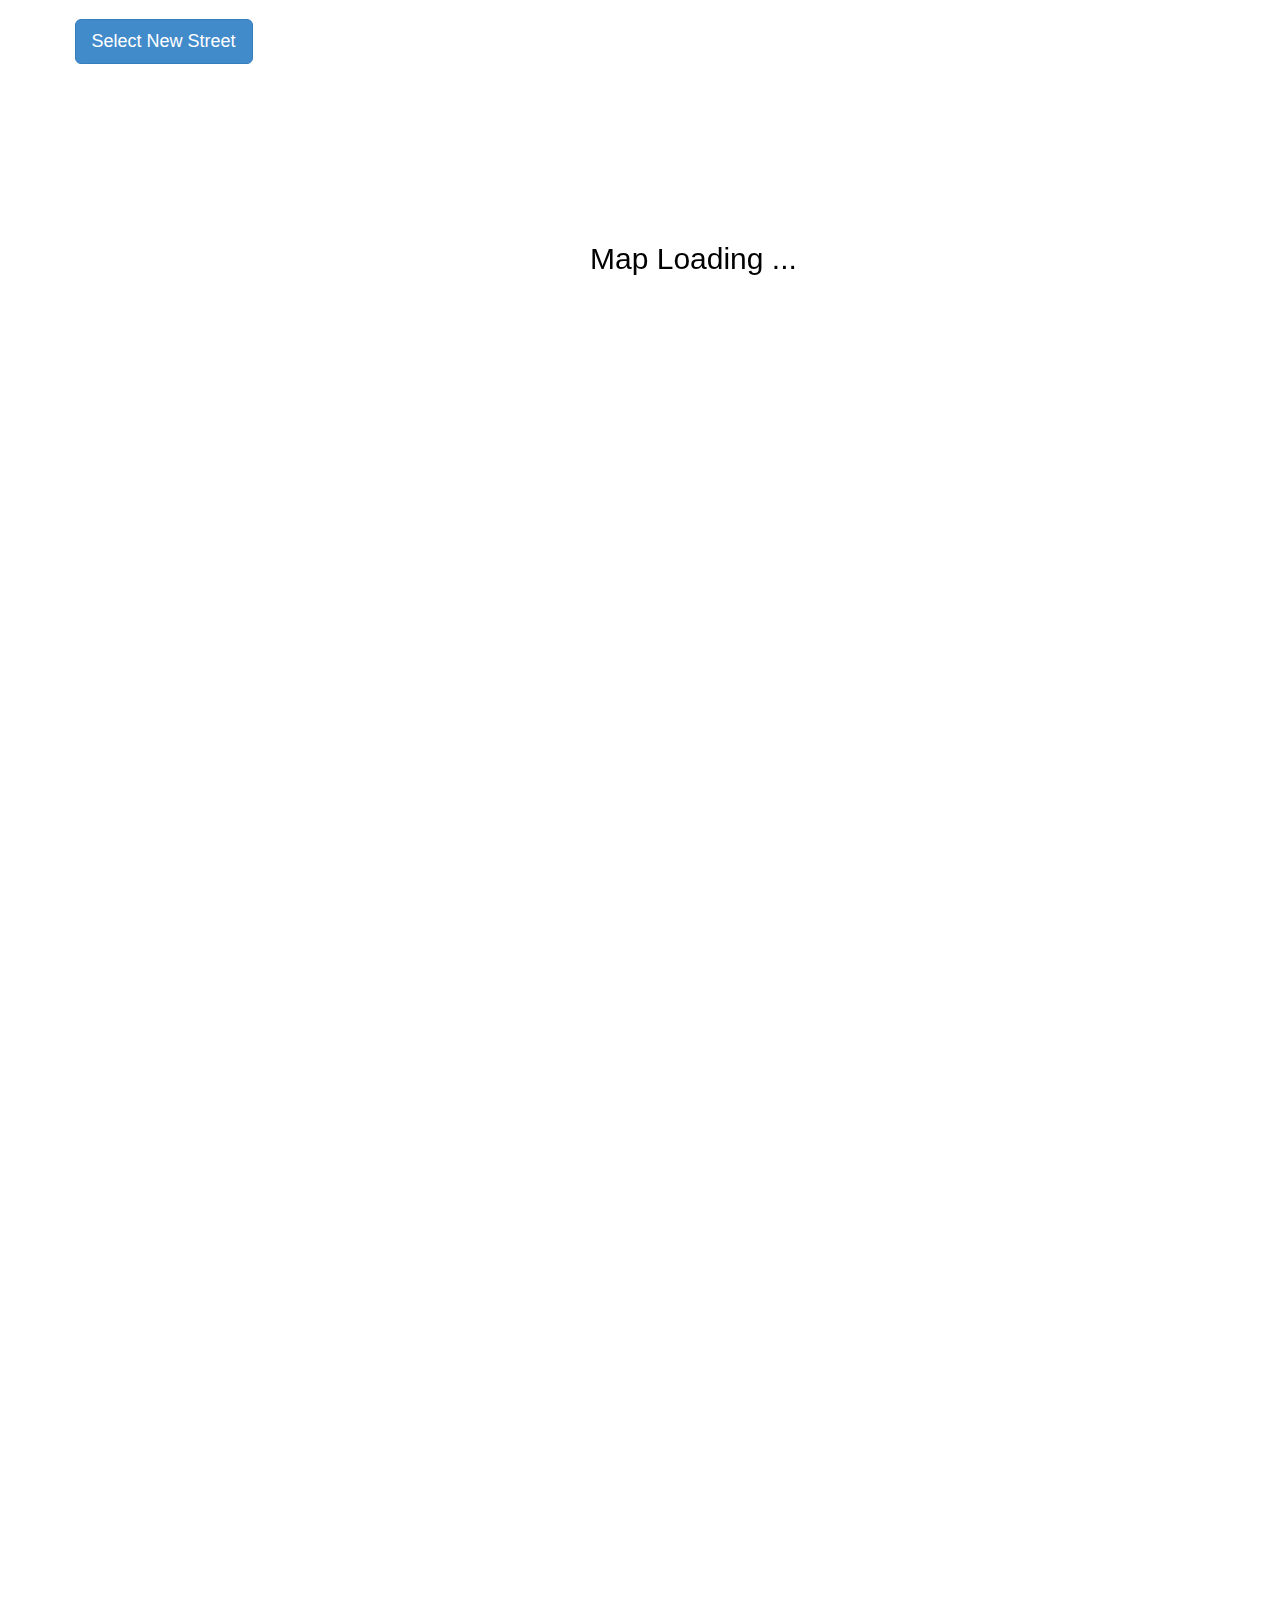
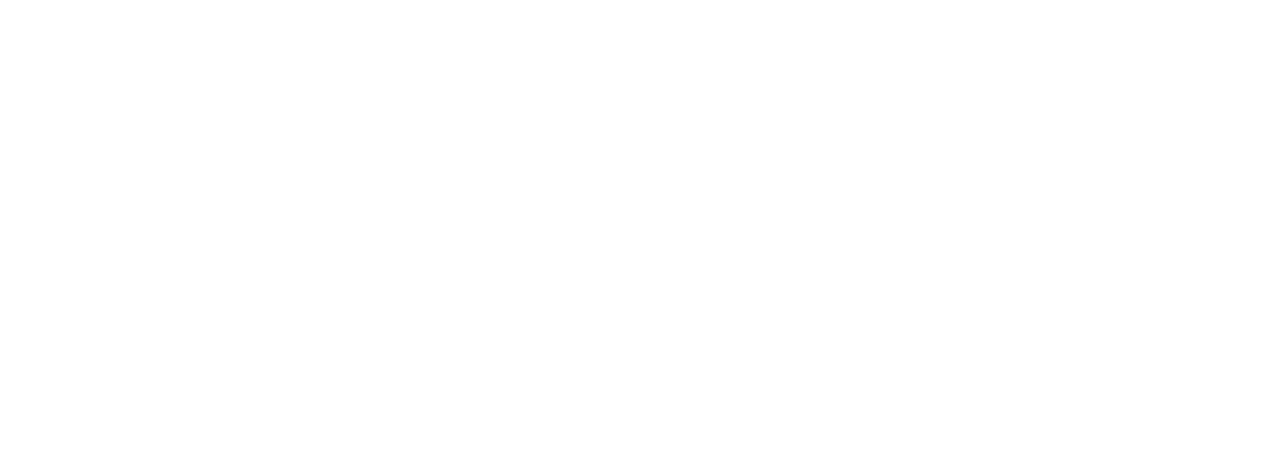
==== map.html @ 4dd38bc8 "Version 1 - Zoom & Pan with mouse only" ====
<!DOCTYPE html>
<html lang="en-GB">
<head>
<!--[if IE]>
    <meta http-equiv="X-UA-Compatible" content="IE=Edge">
<![endif]-->
<title>FAST Camposol Map</title>
<meta name="description" content="">
<meta name="keywords" content="">
<meta name="author" content="Brondic Gales">

<meta http-equiv="Content-Type" content="text/html;charset=UTF-8">
<meta name="viewport" content="width=device-width, initial-scale=1, maximum-scale=1">

<link rel="stylesheet" href="css/fonts/font-awesome/css/font-awesome.css">
<link href="css/custom.css" rel="stylesheet">

</head>

<body onload="init();">
<div class="body">

<div role="main" class="main"><div class="container">
	<div class="row">
		<div class="col-md-3">
			<button class="btn btn-primary btn-lg" style="margin:0.25em;" onClick="location.href='index.html';">Select New Street</button>
		</div>
		<div class="col-md-9 street" id="street_name"></div>
	</div>
		
	<div class="row"><div class="col-md-12">
		<canvas id="mapCanvas" style="max-width:100%;height:auto;"></canvas>
	</div></div>
	
</div></div>

</div>


<script>
var mapWidth;
var mapHeight;
var mapFileName;
var street_name;

var canvas = document.getElementsByTagName('canvas')[0];
canvas.width = 1140; canvas.height = 2000;

function readCookie(name)
{
    var cookie = localStorage.getItem(name);
    return cookie;
}

function init()
{
	displayLoading();
	map_number = readCookie('map_number');
	street_number = readCookie('street_number');
	street_name = readCookie('street_name');

	document.getElementById("street_name").innerHTML = street_name;
	
	map_number = map_number * 1; //make it a number rather than string
	street_number = street_number * 1; //make it a number rather than string

	setMapData(map_number, street_number);
}

function displayLoading()
{
	var c = document.getElementById("mapCanvas");
	var ctx = c.getContext("2d");
	ctx.font = "30px arial";
	ctx.fillText("Map Loading ...",canvas.width/2-50,200);
}

function setMapData(map_number, street_number)
{
	switch (map_number) {
		case 1: mapWidth = 1963; mapHeight = 2310; mapFileName = 'img/sector-a.jpg'; drawMapA(street_number); break;
		case 2: mapWidth = 2151; mapHeight = 3000; mapFileName = 'img/sector-b.jpg'; drawMapB(street_number);break;
		case 3: mapWidth = 2395; mapHeight = 3260; mapFileName = 'img/sector-c.jpg'; drawMapC(street_number);break;
		case 4: mapWidth = 3356; mapHeight = 2882; mapFileName = 'img/sector-d.jpg'; drawMapD(street_number);break;
		break;
	}
}

function drawMapA(calle)
{
	var num_pts = [];
	num_pts[0] = 2;
	num_pts[1] = 2;
	num_pts[2] = 2;
	num_pts[3] = 2;
	num_pts[4] = 2;
	num_pts[5] = 5;
	num_pts[6] = 4;
	num_pts[7] = 3;
	num_pts[8] = 3;
	num_pts[9] = 2;
	num_pts[10] = 3;
	num_pts[11] = 5;
	num_pts[12] = 2;
	num_pts[13] = 2;
	num_pts[14] = 3;
	num_pts[15] = 10;
	num_pts[16] = 7;
	num_pts[17] = 2;
	num_pts[18] = 2;
	num_pts[19] = 2;
	num_pts[20] = 5;
	num_pts[21] = 2;
	num_pts[22] = 2;
	num_pts[23] = 2;
	num_pts[24] = 4;
	num_pts[25] = 3;
	num_pts[26] = 4;
	num_pts[27] = 2;
	num_pts[28] = 2;
	num_pts[29] = 2;
	num_pts[30] = 6;
	num_pts[31] = 2;
	num_pts[32] = 2;
	num_pts[33] = 4;
	num_pts[34] = 2;
	num_pts[35] = 2;
	num_pts[36] = 8;
	num_pts[37] = 2;
	num_pts[38] = 6;
	num_pts[39] = 6;
	num_pts[40] = 2;
	num_pts[41] = 2;
	num_pts[42] = 2;
	num_pts[43] = 2;
	num_pts[44] = 2;
	num_pts[45] = 2;
	num_pts[46] = 2;
	num_pts[47] = 2;
	num_pts[48] = 2;
	num_pts[49] = 2;
	num_pts[50] = 2;
	num_pts[51] = 2;
	num_pts[52] = 2;

	
	var x_coord = new Array(53);
	for (i=0; i<53; i++)
	x_coord[i]=new Array(10);
	x_coord[0][0] = 1060;x_coord[0][1] = 1155;x_coord[0][2] = 0;x_coord[0][3] = 0;x_coord[0][4] = 0;x_coord[0][5] = 0;x_coord[0][6] = 0;x_coord[0][7] = 0;x_coord[0][8] = 0;x_coord[0][9] = 0;
	x_coord[1][0] = 111;x_coord[1][1] = 618;x_coord[1][2] = 0;x_coord[1][3] = 0;x_coord[1][4] = 0;x_coord[1][5] = 0;x_coord[1][6] = 0;x_coord[1][7] = 0;x_coord[1][8] = 0;x_coord[1][9] = 0;
	x_coord[2][0] = 80;x_coord[2][1] = 282;x_coord[2][2] = 0;x_coord[2][3] = 0;x_coord[2][4] = 0;x_coord[2][5] = 0;x_coord[2][6] = 0;x_coord[2][7] = 0;x_coord[2][8] = 0;x_coord[2][9] = 0;
	x_coord[3][0] = 308;x_coord[3][1] = 532;x_coord[3][2] = 0;x_coord[3][3] = 0;x_coord[3][4] = 0;x_coord[3][5] = 0;x_coord[3][6] = 0;x_coord[3][7] = 0;x_coord[3][8] = 0;x_coord[3][9] = 0;
	x_coord[4][0] = 809;x_coord[4][1] = 461;x_coord[4][2] = 0;x_coord[4][3] = 0;x_coord[4][4] = 0;x_coord[4][5] = 0;x_coord[4][6] = 0;x_coord[4][7] = 0;x_coord[4][8] = 0;x_coord[4][9] = 0;
	x_coord[5][0] = 1887;x_coord[5][1] = 1285;x_coord[5][2] = 1111;x_coord[5][3] = 870;x_coord[5][4] = 830;x_coord[5][5] = 0;x_coord[5][6] = 0;x_coord[5][7] = 0;x_coord[5][8] = 0;x_coord[5][9] = 0;
	x_coord[6][0] = 157;x_coord[6][1] = 389;x_coord[6][2] = 396;x_coord[6][3] = 713;x_coord[6][4] = 0;x_coord[6][5] = 0;x_coord[6][6] = 0;x_coord[6][7] = 0;x_coord[6][8] = 0;x_coord[6][9] = 0;
	x_coord[7][0] = 1071;x_coord[7][1] = 1559;x_coord[7][2] = 1807;x_coord[7][3] = 0;x_coord[7][4] = 0;x_coord[7][5] = 0;x_coord[7][6] = 0;x_coord[7][7] = 0;x_coord[7][8] = 0;x_coord[7][9] = 0;
	x_coord[8][0] = 275;x_coord[8][1] = 759;x_coord[8][2] = 1416;x_coord[8][3] = 0;x_coord[8][4] = 0;x_coord[8][5] = 0;x_coord[8][6] = 0;x_coord[8][7] = 0;x_coord[8][8] = 0;x_coord[8][9] = 0;
	x_coord[9][0] = 1717;x_coord[9][1] = 1645;x_coord[9][2] = 0;x_coord[9][3] = 0;x_coord[9][4] = 0;x_coord[9][5] = 0;x_coord[9][6] = 0;x_coord[9][7] = 0;x_coord[9][8] = 0;x_coord[9][9] = 0;
	x_coord[10][0] = 1776;x_coord[10][1] = 1890;x_coord[10][2] = 1890;x_coord[10][3] = 0;x_coord[10][4] = 0;x_coord[10][5] = 0;x_coord[10][6] = 0;x_coord[10][7] = 0;x_coord[10][8] = 0;x_coord[10][9] = 0;
	x_coord[11][0] = 968;x_coord[11][1] = 1562;x_coord[11][2] = 1715;x_coord[11][3] = 1802;x_coord[11][4] = 1916;x_coord[11][5] = 0;x_coord[11][6] = 0;x_coord[11][7] = 0;x_coord[11][8] = 0;x_coord[11][9] = 0;
	x_coord[12][0] = 535;x_coord[12][1] = 368;x_coord[12][2] = 0;x_coord[12][3] = 0;x_coord[12][4] = 0;x_coord[12][5] = 0;x_coord[12][6] = 0;x_coord[12][7] = 0;x_coord[12][8] = 0;x_coord[12][9] = 0;
	x_coord[13][0] = 961;x_coord[13][1] = 1274;x_coord[13][2] = 0;x_coord[13][3] = 0;x_coord[13][4] = 0;x_coord[13][5] = 0;x_coord[13][6] = 0;x_coord[13][7] = 0;x_coord[13][8] = 0;x_coord[13][9] = 0;
	x_coord[14][0] = 1050;x_coord[14][1] = 856;x_coord[14][2] = 692;x_coord[14][3] = 0;x_coord[14][4] = 0;x_coord[14][5] = 0;x_coord[14][6] = 0;x_coord[14][7] = 0;x_coord[14][8] = 0;x_coord[14][9] = 0;
	x_coord[15][0] = 1922;x_coord[15][1] = 1511;x_coord[15][2] = 1413;x_coord[15][3] = 1203;x_coord[15][4] = 1060;x_coord[15][5] = 931;x_coord[15][6] = 868;x_coord[15][7] = 789;x_coord[15][8] = 711;x_coord[15][9] = 524;
	x_coord[16][0] = 1729;x_coord[16][1] = 1254;x_coord[16][2] = 1068;x_coord[16][3] = 958;x_coord[16][4] = 818;x_coord[16][5] = 730;x_coord[16][6] = 687;x_coord[16][7] = 0;x_coord[16][8] = 0;x_coord[16][9] = 0;
	x_coord[17][0] = 1283;x_coord[17][1] = 1193;x_coord[17][2] = 0;x_coord[17][3] = 0;x_coord[17][4] = 0;x_coord[17][5] = 0;x_coord[17][6] = 0;x_coord[17][7] = 0;x_coord[17][8] = 0;x_coord[17][9] = 0;
	x_coord[18][0] = 301;x_coord[18][1] = 178;x_coord[18][2] = 0;x_coord[18][3] = 0;x_coord[18][4] = 0;x_coord[18][5] = 0;x_coord[18][6] = 0;x_coord[18][7] = 0;x_coord[18][8] = 0;x_coord[18][9] = 0;
	x_coord[19][0] = 1014;x_coord[19][1] = 1310;x_coord[19][2] = 0;x_coord[19][3] = 0;x_coord[19][4] = 0;x_coord[19][5] = 0;x_coord[19][6] = 0;x_coord[19][7] = 0;x_coord[19][8] = 0;x_coord[19][9] = 0;
	x_coord[20][0] = 1485;x_coord[20][1] = 1206;x_coord[20][2] = 786;x_coord[20][3] = 631;x_coord[20][4] = 537;x_coord[20][5] = 0;x_coord[20][6] = 0;x_coord[20][7] = 0;x_coord[20][8] = 0;x_coord[20][9] = 0;
	x_coord[21][0] = 267;x_coord[21][1] = 523;x_coord[21][2] = 0;x_coord[21][3] = 0;x_coord[21][4] = 0;x_coord[21][5] = 0;x_coord[21][6] = 0;x_coord[21][7] = 0;x_coord[21][8] = 0;x_coord[21][9] = 0;
	x_coord[22][0] = 277;x_coord[22][1] = 465;x_coord[22][2] = 0;x_coord[22][3] = 0;x_coord[22][4] = 0;x_coord[22][5] = 0;x_coord[22][6] = 0;x_coord[22][7] = 0;x_coord[22][8] = 0;x_coord[22][9] = 0;
	x_coord[23][0] = 1114;x_coord[23][1] = 882;x_coord[23][2] = 0;x_coord[23][3] = 0;x_coord[23][4] = 0;x_coord[23][5] = 0;x_coord[23][6] = 0;x_coord[23][7] = 0;x_coord[23][8] = 0;x_coord[23][9] = 0;
	x_coord[24][0] = 1885;x_coord[24][1] = 1230;x_coord[24][2] = 871;x_coord[24][3] = 616;x_coord[24][4] = 0;x_coord[24][5] = 0;x_coord[24][6] = 0;x_coord[24][7] = 0;x_coord[24][8] = 0;x_coord[24][9] = 0;
	x_coord[25][0] = 688;x_coord[25][1] = 608;x_coord[25][2] = 538;x_coord[25][3] = 0;x_coord[25][4] = 0;x_coord[25][5] = 0;x_coord[25][6] = 0;x_coord[25][7] = 0;x_coord[25][8] = 0;x_coord[25][9] = 0;
	x_coord[26][0] = 174;x_coord[26][1] = 766;x_coord[26][2] = 866;x_coord[26][3] = 881;x_coord[26][4] = 0;x_coord[26][5] = 0;x_coord[26][6] = 0;x_coord[26][7] = 0;x_coord[26][8] = 0;x_coord[26][9] = 0;
	x_coord[27][0] = 1513;x_coord[27][1] = 913;x_coord[27][2] = 0;x_coord[27][3] = 0;x_coord[27][4] = 0;x_coord[27][5] = 0;x_coord[27][6] = 0;x_coord[27][7] = 0;x_coord[27][8] = 0;x_coord[27][9] = 0;
	x_coord[28][0] = 694;x_coord[28][1] = 711;x_coord[28][2] = 0;x_coord[28][3] = 0;x_coord[28][4] = 0;x_coord[28][5] = 0;x_coord[28][6] = 0;x_coord[28][7] = 0;x_coord[28][8] = 0;x_coord[28][9] = 0;
	x_coord[29][0] = 384;x_coord[29][1] = 882;x_coord[29][2] = 0;x_coord[29][3] = 0;x_coord[29][4] = 0;x_coord[29][5] = 0;x_coord[29][6] = 0;x_coord[29][7] = 0;x_coord[29][8] = 0;x_coord[29][9] = 0;
	x_coord[30][0] = 85;x_coord[30][1] = 87;x_coord[30][2] = 104;x_coord[30][3] = 172;x_coord[30][4] = 259;x_coord[30][5] = 515;x_coord[30][6] = 0;x_coord[30][7] = 0;x_coord[30][8] = 0;x_coord[30][9] = 0;
	x_coord[31][0] = 457;x_coord[31][1] = 691;x_coord[31][2] = 0;x_coord[31][3] = 0;x_coord[31][4] = 0;x_coord[31][5] = 0;x_coord[31][6] = 0;x_coord[31][7] = 0;x_coord[31][8] = 0;x_coord[31][9] = 0;
	x_coord[32][0] = 1735;x_coord[32][1] = 1681;x_coord[32][2] = 0;x_coord[32][3] = 0;x_coord[32][4] = 0;x_coord[32][5] = 0;x_coord[32][6] = 0;x_coord[32][7] = 0;x_coord[32][8] = 0;x_coord[32][9] = 0;
	x_coord[33][0] = 591;x_coord[33][1] = 690;x_coord[33][2] = 865;x_coord[33][3] = 1051;x_coord[33][4] = 0;x_coord[33][5] = 0;x_coord[33][6] = 0;x_coord[33][7] = 0;x_coord[33][8] = 0;x_coord[33][9] = 0;
	x_coord[34][0] = 854;x_coord[34][1] = 867;x_coord[34][2] = 0;x_coord[34][3] = 0;x_coord[34][4] = 0;x_coord[34][5] = 0;x_coord[34][6] = 0;x_coord[34][7] = 0;x_coord[34][8] = 0;x_coord[34][9] = 0;
	x_coord[35][0] = 443;x_coord[35][1] = 323;x_coord[35][2] = 0;x_coord[35][3] = 0;x_coord[35][4] = 0;x_coord[35][5] = 0;x_coord[35][6] = 0;x_coord[35][7] = 0;x_coord[35][8] = 0;x_coord[35][9] = 0;
	x_coord[36][0] = 326;x_coord[36][1] = 692;x_coord[36][2] = 763;x_coord[36][3] = 901;x_coord[36][4] = 1028;x_coord[36][5] = 1592;x_coord[36][6] = 1739;x_coord[36][7] = 1910;x_coord[36][8] = 0;x_coord[36][9] = 0;
	x_coord[37][0] = 203;x_coord[37][1] = 736;x_coord[37][2] = 0;x_coord[37][3] = 0;x_coord[37][4] = 0;x_coord[37][5] = 0;x_coord[37][6] = 0;x_coord[37][7] = 0;x_coord[37][8] = 0;x_coord[37][9] = 0;
	x_coord[38][0] = 1920;x_coord[38][1] = 1347;x_coord[38][2] = 1329;x_coord[38][3] = 1242;x_coord[38][4] = 1057;x_coord[38][5] = 612;x_coord[38][6] = 0;x_coord[38][7] = 0;x_coord[38][8] = 0;x_coord[38][9] = 0;
	x_coord[39][0] = 78;x_coord[39][1] = 302;x_coord[39][2] = 920;x_coord[39][3] = 1195;x_coord[39][4] = 1668;x_coord[39][5] = 1783;x_coord[39][6] = 0;x_coord[39][7] = 0;x_coord[39][8] = 0;x_coord[39][9] = 0;
	x_coord[40][0] = 376;x_coord[40][1] = 664;x_coord[40][2] = 0;x_coord[40][3] = 0;x_coord[40][4] = 0;x_coord[40][5] = 0;x_coord[40][6] = 0;x_coord[40][7] = 0;x_coord[40][8] = 0;x_coord[40][9] = 0;
	x_coord[41][0] = 917;x_coord[41][1] = 366;x_coord[41][2] = 0;x_coord[41][3] = 0;x_coord[41][4] = 0;x_coord[41][5] = 0;x_coord[41][6] = 0;x_coord[41][7] = 0;x_coord[41][8] = 0;x_coord[41][9] = 0;
	x_coord[42][0] = 101;x_coord[42][1] = 170;x_coord[42][2] = 0;x_coord[42][3] = 0;x_coord[42][4] = 0;x_coord[42][5] = 0;x_coord[42][6] = 0;x_coord[42][7] = 0;x_coord[42][8] = 0;x_coord[42][9] = 0;
	x_coord[43][0] = 1930;x_coord[43][1] = 1916;x_coord[43][2] = 0;x_coord[43][3] = 0;x_coord[43][4] = 0;x_coord[43][5] = 0;x_coord[43][6] = 0;x_coord[43][7] = 0;x_coord[43][8] = 0;x_coord[43][9] = 0;
	x_coord[44][0] = 838;x_coord[44][1] = 1291;x_coord[44][2] = 0;x_coord[44][3] = 0;x_coord[44][4] = 0;x_coord[44][5] = 0;x_coord[44][6] = 0;x_coord[44][7] = 0;x_coord[44][8] = 0;x_coord[44][9] = 0;
	x_coord[45][0] = 86;x_coord[45][1] = 204;x_coord[45][2] = 0;x_coord[45][3] = 0;x_coord[45][4] = 0;x_coord[45][5] = 0;x_coord[45][6] = 0;x_coord[45][7] = 0;x_coord[45][8] = 0;x_coord[45][9] = 0;
	x_coord[46][0] = 257;x_coord[46][1] = 638;x_coord[46][2] = 0;x_coord[46][3] = 0;x_coord[46][4] = 0;x_coord[46][5] = 0;x_coord[46][6] = 0;x_coord[46][7] = 0;x_coord[46][8] = 0;x_coord[46][9] = 0;
	x_coord[47][0] = 1454;x_coord[47][1] = 1449;x_coord[47][2] = 0;x_coord[47][3] = 0;x_coord[47][4] = 0;x_coord[47][5] = 0;x_coord[47][6] = 0;x_coord[47][7] = 0;x_coord[47][8] = 0;x_coord[47][9] = 0;
	x_coord[48][0] = 89;x_coord[48][1] = 439;x_coord[48][2] = 0;x_coord[48][3] = 0;x_coord[48][4] = 0;x_coord[48][5] = 0;x_coord[48][6] = 0;x_coord[48][7] = 0;x_coord[48][8] = 0;x_coord[48][9] = 0;
	x_coord[49][0] = 1754;x_coord[49][1] = 1667;x_coord[49][2] = 0;x_coord[49][3] = 0;x_coord[49][4] = 0;x_coord[49][5] = 0;x_coord[49][6] = 0;x_coord[49][7] = 0;x_coord[49][8] = 0;x_coord[49][9] = 0;
	x_coord[50][0] = 1678;x_coord[50][1] = 1922;x_coord[50][2] = 0;x_coord[50][3] = 0;x_coord[50][4] = 0;x_coord[50][5] = 0;x_coord[50][6] = 0;x_coord[50][7] = 0;x_coord[50][8] = 0;x_coord[50][9] = 0;
	x_coord[51][0] = 1214;x_coord[51][1] = 1215;x_coord[51][2] = 0;x_coord[51][3] = 0;x_coord[51][4] = 0;x_coord[51][5] = 0;x_coord[51][6] = 0;x_coord[51][7] = 0;x_coord[51][8] = 0;x_coord[51][9] = 0;
	x_coord[52][0] = 1556;x_coord[52][1] = 1468;x_coord[52][2] = 0;x_coord[52][3] = 0;x_coord[52][4] = 0;x_coord[52][5] = 0;x_coord[52][6] = 0;x_coord[52][7] = 0;x_coord[52][8] = 0;x_coord[52][9] = 0;


	var y_coord = new Array(53);
	for (i=0; i<53; i++)
	y_coord[i]=new Array(10);

	y_coord[0][0] = 1961;y_coord[0][1] = 2132;y_coord[0][2] = 0;y_coord[0][3] = 0;y_coord[0][4] = 0;y_coord[0][5] = 0;y_coord[0][6] = 0;y_coord[0][7] = 0;y_coord[0][8] = 0;y_coord[0][9] = 0;
	y_coord[1][0] = 1461;y_coord[1][1] = 1274;y_coord[1][2] = 0;y_coord[1][3] = 0;y_coord[1][4] = 0;y_coord[1][5] = 0;y_coord[1][6] = 0;y_coord[1][7] = 0;y_coord[1][8] = 0;y_coord[1][9] = 0;
	y_coord[2][0] = 1030;y_coord[2][1] = 947;y_coord[2][2] = 0;y_coord[2][3] = 0;y_coord[2][4] = 0;y_coord[2][5] = 0;y_coord[2][6] = 0;y_coord[2][7] = 0;y_coord[2][8] = 0;y_coord[2][9] = 0;
	y_coord[3][0] = 1273;y_coord[3][1] = 1192;y_coord[3][2] = 0;y_coord[3][3] = 0;y_coord[3][4] = 0;y_coord[3][5] = 0;y_coord[3][6] = 0;y_coord[3][7] = 0;y_coord[3][8] = 0;y_coord[3][9] = 0;
	y_coord[4][0] = 788;y_coord[4][1] = 552;y_coord[4][2] = 0;y_coord[4][3] = 0;y_coord[4][4] = 0;y_coord[4][5] = 0;y_coord[4][6] = 0;y_coord[4][7] = 0;y_coord[4][8] = 0;y_coord[4][9] = 0;
	y_coord[5][0] = 413;y_coord[5][1] = 558;y_coord[5][2] = 701;y_coord[5][3] = 1200;y_coord[5][4] = 1295;y_coord[5][5] = 0;y_coord[5][6] = 0;y_coord[5][7] = 0;y_coord[5][8] = 0;y_coord[5][9] = 0;
	y_coord[6][0] = 1564;y_coord[6][1] = 1472;y_coord[6][2] = 1489;y_coord[6][3] = 1364;y_coord[6][4] = 0;y_coord[6][5] = 0;y_coord[6][6] = 0;y_coord[6][7] = 0;y_coord[6][8] = 0;y_coord[6][9] = 0;
	y_coord[7][0] = 1358;y_coord[7][1] = 1343;y_coord[7][2] = 1405;y_coord[7][3] = 0;y_coord[7][4] = 0;y_coord[7][5] = 0;y_coord[7][6] = 0;y_coord[7][7] = 0;y_coord[7][8] = 0;y_coord[7][9] = 0;
	y_coord[8][0] = 943;y_coord[8][1] = 1401;y_coord[8][2] = 1948;y_coord[8][3] = 0;y_coord[8][4] = 0;y_coord[8][5] = 0;y_coord[8][6] = 0;y_coord[8][7] = 0;y_coord[8][8] = 0;y_coord[8][9] = 0;
	y_coord[9][0] = 1659;y_coord[9][1] = 1470;y_coord[9][2] = 0;y_coord[9][3] = 0;y_coord[9][4] = 0;y_coord[9][5] = 0;y_coord[9][6] = 0;y_coord[9][7] = 0;y_coord[9][8] = 0;y_coord[9][9] = 0;
	y_coord[10][0] = 36;y_coord[10][1] = 144;y_coord[10][2] = 412;y_coord[10][3] = 0;y_coord[10][4] = 0;y_coord[10][5] = 0;y_coord[10][6] = 0;y_coord[10][7] = 0;y_coord[10][8] = 0;y_coord[10][9] = 0;
	y_coord[11][0] = 1266;y_coord[11][1] = 1239;y_coord[11][2] = 1270;y_coord[11][3] = 1277;y_coord[11][4] = 1270;y_coord[11][5] = 0;y_coord[11][6] = 0;y_coord[11][7] = 0;y_coord[11][8] = 0;y_coord[11][9] = 0;
	y_coord[12][0] = 610;y_coord[12][1] = 1035;y_coord[12][2] = 0;y_coord[12][3] = 0;y_coord[12][4] = 0;y_coord[12][5] = 0;y_coord[12][6] = 0;y_coord[12][7] = 0;y_coord[12][8] = 0;y_coord[12][9] = 0;
	y_coord[13][0] = 1478;y_coord[13][1] = 1739;y_coord[13][2] = 0;y_coord[13][3] = 0;y_coord[13][4] = 0;y_coord[13][5] = 0;y_coord[13][6] = 0;y_coord[13][7] = 0;y_coord[13][8] = 0;y_coord[13][9] = 0;
	y_coord[14][0] = 1344;y_coord[14][1] = 1638;y_coord[14][2] = 1714;y_coord[14][3] = 0;y_coord[14][4] = 0;y_coord[14][5] = 0;y_coord[14][6] = 0;y_coord[14][7] = 0;y_coord[14][8] = 0;y_coord[14][9] = 0;
	y_coord[15][0] = 1577;y_coord[15][1] = 1736;y_coord[15][2] = 1954;y_coord[15][3] = 2099;y_coord[15][4] = 2184;y_coord[15][5] = 2165;y_coord[15][6] = 2169;y_coord[15][7] = 2182;y_coord[15][8] = 2206;y_coord[15][9] = 2273;
	y_coord[16][0] = 345;y_coord[16][1] = 462;y_coord[16][2] = 609;y_coord[16][3] = 734;y_coord[16][4] = 1048;y_coord[16][5] = 1274;y_coord[16][6] = 1330;y_coord[16][7] = 0;y_coord[16][8] = 0;y_coord[16][9] = 0;
	y_coord[17][0] = 561;y_coord[17][1] = 162;y_coord[17][2] = 0;y_coord[17][3] = 0;y_coord[17][4] = 0;y_coord[17][5] = 0;y_coord[17][6] = 0;y_coord[17][7] = 0;y_coord[17][8] = 0;y_coord[17][9] = 0;
	y_coord[18][0] = 637;y_coord[18][1] = 414;y_coord[18][2] = 0;y_coord[18][3] = 0;y_coord[18][4] = 0;y_coord[18][5] = 0;y_coord[18][6] = 0;y_coord[18][7] = 0;y_coord[18][8] = 0;y_coord[18][9] = 0;
	y_coord[19][0] = 1392;y_coord[19][1] = 1633;y_coord[19][2] = 0;y_coord[19][3] = 0;y_coord[19][4] = 0;y_coord[19][5] = 0;y_coord[19][6] = 0;y_coord[19][7] = 0;y_coord[19][8] = 0;y_coord[19][9] = 0;
	y_coord[20][0] = 194;y_coord[20][1] = 259;y_coord[20][2] = 529;y_coord[20][3] = 934;y_coord[20][4] = 1185;y_coord[20][5] = 0;y_coord[20][6] = 0;y_coord[20][7] = 0;y_coord[20][8] = 0;y_coord[20][9] = 0;
	y_coord[21][0] = 1179;y_coord[21][1] = 1784;y_coord[21][2] = 0;y_coord[21][3] = 0;y_coord[21][4] = 0;y_coord[21][5] = 0;y_coord[21][6] = 0;y_coord[21][7] = 0;y_coord[21][8] = 0;y_coord[21][9] = 0;
	y_coord[22][0] = 949;y_coord[22][1] = 560;y_coord[22][2] = 0;y_coord[22][3] = 0;y_coord[22][4] = 0;y_coord[22][5] = 0;y_coord[22][6] = 0;y_coord[22][7] = 0;y_coord[22][8] = 0;y_coord[22][9] = 0;
	y_coord[23][0] = 700;y_coord[23][1] = 198;y_coord[23][2] = 0;y_coord[23][3] = 0;y_coord[23][4] = 0;y_coord[23][5] = 0;y_coord[23][6] = 0;y_coord[23][7] = 0;y_coord[23][8] = 0;y_coord[23][9] = 0;
	y_coord[24][0] = 202;y_coord[24][1] = 363;y_coord[24][2] = 641;y_coord[24][3] = 1265;y_coord[24][4] = 0;y_coord[24][5] = 0;y_coord[24][6] = 0;y_coord[24][7] = 0;y_coord[24][8] = 0;y_coord[24][9] = 0;
	y_coord[25][0] = 1723;y_coord[25][1] = 2075;y_coord[25][2] = 2265;y_coord[25][3] = 0;y_coord[25][4] = 0;y_coord[25][5] = 0;y_coord[25][6] = 0;y_coord[25][7] = 0;y_coord[25][8] = 0;y_coord[25][9] = 0;
	y_coord[26][0] = 415;y_coord[26][1] = 136;y_coord[26][2] = 170;y_coord[26][3] = 197;y_coord[26][4] = 0;y_coord[26][5] = 0;y_coord[26][6] = 0;y_coord[26][7] = 0;y_coord[26][8] = 0;y_coord[26][9] = 0;
	y_coord[27][0] = 1729;y_coord[27][1] = 1227;y_coord[27][2] = 0;y_coord[27][3] = 0;y_coord[27][4] = 0;y_coord[27][5] = 0;y_coord[27][6] = 0;y_coord[27][7] = 0;y_coord[27][8] = 0;y_coord[27][9] = 0;
	y_coord[28][0] = 2056;y_coord[28][1] = 2162;y_coord[28][2] = 0;y_coord[28][3] = 0;y_coord[28][4] = 0;y_coord[28][5] = 0;y_coord[28][6] = 0;y_coord[28][7] = 0;y_coord[28][8] = 0;y_coord[28][9] = 0;
	y_coord[29][0] = 447;y_coord[29][1] = 196;y_coord[29][2] = 0;y_coord[29][3] = 0;y_coord[29][4] = 0;y_coord[29][5] = 0;y_coord[29][6] = 0;y_coord[29][7] = 0;y_coord[29][8] = 0;y_coord[29][9] = 0;
	y_coord[30][0] = 989;y_coord[30][1] = 1206;y_coord[30][2] = 1417;y_coord[30][3] = 1595;y_coord[30][4] = 1768;y_coord[30][5] = 2278;y_coord[30][6] = 0;y_coord[30][7] = 0;y_coord[30][8] = 0;y_coord[30][9] = 0;
	y_coord[31][0] = 1121;y_coord[31][1] = 431;y_coord[31][2] = 0;y_coord[31][3] = 0;y_coord[31][4] = 0;y_coord[31][5] = 0;y_coord[31][6] = 0;y_coord[31][7] = 0;y_coord[31][8] = 0;y_coord[31][9] = 0;
	y_coord[32][0] = 1167;y_coord[32][1] = 1373;y_coord[32][2] = 0;y_coord[32][3] = 0;y_coord[32][4] = 0;y_coord[32][5] = 0;y_coord[32][6] = 0;y_coord[32][7] = 0;y_coord[32][8] = 0;y_coord[32][9] = 0;
	y_coord[33][0] = 215;y_coord[33][1] = 417;y_coord[33][2] = 629;y_coord[33][3] = 824;y_coord[33][4] = 0;y_coord[33][5] = 0;y_coord[33][6] = 0;y_coord[33][7] = 0;y_coord[33][8] = 0;y_coord[33][9] = 0;
	y_coord[34][0] = 2017;y_coord[34][1] = 2166;y_coord[34][2] = 0;y_coord[34][3] = 0;y_coord[34][4] = 0;y_coord[34][5] = 0;y_coord[34][6] = 0;y_coord[34][7] = 0;y_coord[34][8] = 0;y_coord[34][9] = 0;
	y_coord[35][0] = 557;y_coord[35][1] = 341;y_coord[35][2] = 0;y_coord[35][3] = 0;y_coord[35][4] = 0;y_coord[35][5] = 0;y_coord[35][6] = 0;y_coord[35][7] = 0;y_coord[35][8] = 0;y_coord[35][9] = 0;
	y_coord[36][0] = 1888;y_coord[36][1] = 1706;y_coord[36][2] = 1409;y_coord[36][3] = 1222;y_coord[36][4] = 1141;y_coord[36][5] = 1120;y_coord[36][6] = 1158;y_coord[36][7] = 1151;y_coord[36][8] = 0;y_coord[36][9] = 0;
	y_coord[37][0] = 1649;y_coord[37][1] = 1430;y_coord[37][2] = 0;y_coord[37][3] = 0;y_coord[37][4] = 0;y_coord[37][5] = 0;y_coord[37][6] = 0;y_coord[37][7] = 0;y_coord[37][8] = 0;y_coord[37][9] = 0;
	y_coord[38][0] = 1365;y_coord[38][1] = 1585;y_coord[38][2] = 1582;y_coord[38][3] = 1811;y_coord[38][4] = 1960;y_coord[38][5] = 2076;y_coord[38][6] = 0;y_coord[38][7] = 0;y_coord[38][8] = 0;y_coord[38][9] = 0;
	y_coord[39][0] = 761;y_coord[39][1] = 640;y_coord[39][2] = 287;y_coord[39][3] = 157;y_coord[39][4] = 45;y_coord[39][5] = 40;y_coord[39][6] = 0;y_coord[39][7] = 0;y_coord[39][8] = 0;y_coord[39][9] = 0;
	y_coord[40][0] = 1430;y_coord[40][1] = 1320;y_coord[40][2] = 0;y_coord[40][3] = 0;y_coord[40][4] = 0;y_coord[40][5] = 0;y_coord[40][6] = 0;y_coord[40][7] = 0;y_coord[40][8] = 0;y_coord[40][9] = 0;
	y_coord[41][0] = 1107;y_coord[41][1] = 755;y_coord[41][2] = 0;y_coord[41][3] = 0;y_coord[41][4] = 0;y_coord[41][5] = 0;y_coord[41][6] = 0;y_coord[41][7] = 0;y_coord[41][8] = 0;y_coord[41][9] = 0;
	y_coord[42][0] = 1372;y_coord[42][1] = 1341;y_coord[42][2] = 0;y_coord[42][3] = 0;y_coord[42][4] = 0;y_coord[42][5] = 0;y_coord[42][6] = 0;y_coord[42][7] = 0;y_coord[42][8] = 0;y_coord[42][9] = 0;
	y_coord[43][0] = 1570;y_coord[43][1] = 1151;y_coord[43][2] = 0;y_coord[43][3] = 0;y_coord[43][4] = 0;y_coord[43][5] = 0;y_coord[43][6] = 0;y_coord[43][7] = 0;y_coord[43][8] = 0;y_coord[43][9] = 0;
	y_coord[44][0] = 1316;y_coord[44][1] = 1687;y_coord[44][2] = 0;y_coord[44][3] = 0;y_coord[44][4] = 0;y_coord[44][5] = 0;y_coord[44][6] = 0;y_coord[44][7] = 0;y_coord[44][8] = 0;y_coord[44][9] = 0;
	y_coord[45][0] = 1154;y_coord[45][1] = 1107;y_coord[45][2] = 0;y_coord[45][3] = 0;y_coord[45][4] = 0;y_coord[45][5] = 0;y_coord[45][6] = 0;y_coord[45][7] = 0;y_coord[45][8] = 0;y_coord[45][9] = 0;
	y_coord[46][0] = 1761;y_coord[46][1] = 1591;y_coord[46][2] = 0;y_coord[46][3] = 0;y_coord[46][4] = 0;y_coord[46][5] = 0;y_coord[46][6] = 0;y_coord[46][7] = 0;y_coord[46][8] = 0;y_coord[46][9] = 0;
	y_coord[47][0] = 1130;y_coord[47][1] = 1348;y_coord[47][2] = 0;y_coord[47][3] = 0;y_coord[47][4] = 0;y_coord[47][5] = 0;y_coord[47][6] = 0;y_coord[47][7] = 0;y_coord[47][8] = 0;y_coord[47][9] = 0;
	y_coord[48][0] = 1247;y_coord[48][1] = 1104;y_coord[48][2] = 0;y_coord[48][3] = 0;y_coord[48][4] = 0;y_coord[48][5] = 0;y_coord[48][6] = 0;y_coord[48][7] = 0;y_coord[48][8] = 0;y_coord[48][9] = 0;
	y_coord[49][0] = 446;y_coord[49][1] = 42;y_coord[49][2] = 0;y_coord[49][3] = 0;y_coord[49][4] = 0;y_coord[49][5] = 0;y_coord[49][6] = 0;y_coord[49][7] = 0;y_coord[49][8] = 0;y_coord[49][9] = 0;
	y_coord[50][0] = 1559;y_coord[50][1] = 1470;y_coord[50][2] = 0;y_coord[50][3] = 0;y_coord[50][4] = 0;y_coord[50][5] = 0;y_coord[50][6] = 0;y_coord[50][7] = 0;y_coord[50][8] = 0;y_coord[50][9] = 0;
	y_coord[51][0] = 1141;y_coord[51][1] = 1355;y_coord[51][2] = 0;y_coord[51][3] = 0;y_coord[51][4] = 0;y_coord[51][5] = 0;y_coord[51][6] = 0;y_coord[51][7] = 0;y_coord[51][8] = 0;y_coord[51][9] = 0;
	y_coord[52][0] = 497;y_coord[52][1] = 96;y_coord[52][2] = 0;y_coord[52][3] = 0;y_coord[52][4] = 0;y_coord[52][5] = 0;y_coord[52][6] = 0;y_coord[52][7] = 0;y_coord[52][8] = 0;y_coord[52][9] = 0;

	var map = new Image();
	var ctx = canvas.getContext('2d');
	var scale = canvas.width / mapWidth;
	var x = 0;
	var y = 0;

	var x_offset = 0;
	var y_offset = 0;
	
	map.onload = function() {
		ctx.clearRect(0, 0, canvas.width, canvas.height);
		ctx.drawImage(map,x,y,mapWidth*scale,mapHeight*scale);
		ctx.lineWidth = 10 * scale;
		ctx.strokeStyle = '#ff0000';
		ctx.beginPath();
		ctx.moveTo(x_coord[calle][0] * scale,y_coord[calle][0] * scale);
		for (n = 1; n < num_pts[calle]; n++)
		{
			ctx.lineTo(x_coord[calle][n] * scale,y_coord[calle][n] * scale);
			ctx.stroke();
		}
	}
	map.src = mapFileName;

	function redrawMap() {
		ctx.clearRect(0, 0, canvas.width, canvas.height);	
		ctx.drawImage(map,x_offset,y_offset,mapWidth*scale,mapHeight*scale);

		ctx.lineWidth = 10 * scale;
		ctx.strokeStyle = '#ff0000';
		ctx.beginPath();
		ctx.moveTo(x_coord[street_number][0] * scale + x_offset, y_coord[street_number][0] * scale + y_offset);
		for (n = 1; n < num_pts[street_number]; n++)
		{
			ctx.lineTo(x_coord[street_number][n] * scale + x_offset, y_coord[street_number][n] * scale + y_offset);
			ctx.stroke();
		}
	}

	//----------------------------
	// Mouse listeners and events
	//----------------------------
	var zoom = function(evt){
		var delta = evt.wheelDelta ? evt.wheelDelta/40 : evt.detail ? -evt.detail : 10;
		if (delta) {
			scale = scale*Math.pow(1.01,delta);
			if (scale < 0.25) scale = 0.25;
			redrawMap();
		}
		return evt.preventDefault() && false;
	};
	canvas.addEventListener('DOMMouseScroll',zoom,false);
	canvas.addEventListener('mousewheel',zoom,false);
	//--------------------------------------------
	canvas.addEventListener('mousedown', mouseDownListener, false);
	
	function mouseDownListener(evt) {
		//getting mouse position correctly, being mindful of resizing that may have occured in the browser:
		var mouseX;
		var mouseY;
		var bRect = canvas.getBoundingClientRect();
		mouseX = (evt.clientX - bRect.left)*(canvas.width/bRect.width);
		mouseY = (evt.clientY - bRect.top)*(canvas.height/bRect.height);
				
		dragging = true;
		startX = mouseX - x_offset;
		startY = mouseY - y_offset;

		if (dragging) {
			window.addEventListener('mousemove', mouseMoveListener, false);
		}
		canvas.removeEventListener('mousedown', mouseDownListener, false);
		window.addEventListener('mouseup', mouseUpListener, false);
		
		//code below prevents the mouse down from having an effect on the main browser window:
		if (evt.preventDefault) {
			evt.preventDefault();
		} //standard
		else if (evt.returnValue) {
			evt.returnValue = false;
		} //older IE
		return false;
	}

	function mouseMoveListener(evt) {
	if (!dragging) return;
		var mouseX;
		var mouseY;
		var bRect = canvas.getBoundingClientRect();
		mouseX = (evt.clientX - bRect.left)*(canvas.width/bRect.width);
		mouseY = (evt.clientY - bRect.top)*(canvas.height/bRect.height);
		
		endX = mouseX;
		endY = mouseY;
		
		x_offset = endX - startX;
		y_offset = endY - startY;

		redrawMap();
	}
	
	function mouseUpListener(evt) {
		canvas.addEventListener("mousedown", mouseDownListener, false);
		window.removeEventListener("mouseup", mouseUpListener, false);
		if (dragging) {
			dragging = false;
			window.removeEventListener("mousemove", mouseMoveListener, false);
		}
	}
}
//-----------------------------------------------------------------------------
function drawMapB(calle)
{
	var num_pts = [];
	num_pts[0] = 2;
	num_pts[1] = 2;
	num_pts[2] = 4;
	num_pts[3] = 7;
	num_pts[4] = 2;
	num_pts[5] = 4;
	num_pts[6] = 2;
	num_pts[7] = 2;
	num_pts[8] = 2;
	num_pts[9] = 2;
	num_pts[10] = 2;
	num_pts[11] = 7;
	num_pts[12] = 2;
	num_pts[13] = 2;
	num_pts[14] = 4;
	num_pts[15] = 9;
	num_pts[16] = 10;
	num_pts[17] = 9;
	num_pts[18] = 4;
	num_pts[19] = 3;
	num_pts[20] = 2;
	num_pts[21] = 2;
	num_pts[22] = 2;
	num_pts[23] = 4;
	num_pts[24] = 5;
	num_pts[25] = 2;
	num_pts[26] = 6;
	num_pts[27] = 3;
	num_pts[28] = 2;
	num_pts[29] = 2;
	num_pts[30] = 2;
	
	var x_coord = new Array(31);
	for (i=0; i<31; i++)
	x_coord[i]=new Array(10);
	
	x_coord[0][0] = 811;x_coord[0][1] = 1448;x_coord[0][2] = 251667;x_coord[0][3] = 251667;x_coord[0][4] = 251667;x_coord[0][5] = 251667;x_coord[0][6] = 251667;x_coord[0][7] = 251667;x_coord[0][8] = 251667;x_coord[0][9] = 251667;
	x_coord[1][0] = 82;x_coord[1][1] = 445;x_coord[1][2] = 251667;x_coord[1][3] = 251667;x_coord[1][4] = 251667;x_coord[1][5] = 251667;x_coord[1][6] = 251667;x_coord[1][7] = 251667;x_coord[1][8] = 251667;x_coord[1][9] = 251667;
	x_coord[2][0] = 295;x_coord[2][1] = 704;x_coord[2][2] = 717;x_coord[2][3] = 1030;x_coord[2][4] = 251667;x_coord[2][5] = 251667;x_coord[2][6] = 251667;x_coord[2][7] = 251667;x_coord[2][8] = 251667;x_coord[2][9] = 251667;
	x_coord[3][0] = 540;x_coord[3][1] = 609;x_coord[3][2] = 733;x_coord[3][3] = 801;x_coord[3][4] = 888;x_coord[3][5] = 1019;x_coord[3][6] = 1086;x_coord[3][7] = 251667;x_coord[3][8] = 251667;x_coord[3][9] = 251667;
	x_coord[4][0] = 302;x_coord[4][1] = 926;x_coord[4][2] = 251667;x_coord[4][3] = 251667;x_coord[4][4] = 251667;x_coord[4][5] = 251667;x_coord[4][6] = 251667;x_coord[4][7] = 251667;x_coord[4][8] = 251667;x_coord[4][9] = 251667;
	x_coord[5][0] = 292;x_coord[5][1] = 737;x_coord[5][2] = 759;x_coord[5][3] = 1070;x_coord[5][4] = 251667;x_coord[5][5] = 251667;x_coord[5][6] = 251667;x_coord[5][7] = 251667;x_coord[5][8] = 251667;x_coord[5][9] = 251667;
	x_coord[6][0] = 890;x_coord[6][1] = 1185;x_coord[6][2] = 251667;x_coord[6][3] = 251667;x_coord[6][4] = 251667;x_coord[6][5] = 251667;x_coord[6][6] = 251667;x_coord[6][7] = 251667;x_coord[6][8] = 251667;x_coord[6][9] = 251667;
	x_coord[7][0] = 304;x_coord[7][1] = 792;x_coord[7][2] = 251667;x_coord[7][3] = 251667;x_coord[7][4] = 251667;x_coord[7][5] = 251667;x_coord[7][6] = 251667;x_coord[7][7] = 251667;x_coord[7][8] = 251667;x_coord[7][9] = 251667;
	x_coord[8][0] = 1047;x_coord[8][1] = 1172;x_coord[8][2] = 251667;x_coord[8][3] = 251667;x_coord[8][4] = 251667;x_coord[8][5] = 251667;x_coord[8][6] = 251667;x_coord[8][7] = 251667;x_coord[8][8] = 251667;x_coord[8][9] = 251667;
	x_coord[9][0] = 798;x_coord[9][1] = 1107;x_coord[9][2] = 251667;x_coord[9][3] = 251667;x_coord[9][4] = 251667;x_coord[9][5] = 251667;x_coord[9][6] = 251667;x_coord[9][7] = 251667;x_coord[9][8] = 251667;x_coord[9][9] = 251667;
	x_coord[10][0] = 636;x_coord[10][1] = 1015;x_coord[10][2] = 251667;x_coord[10][3] = 251667;x_coord[10][4] = 251667;x_coord[10][5] = 251667;x_coord[10][6] = 251667;x_coord[10][7] = 251667;x_coord[10][8] = 251667;x_coord[10][9] = 251667;
	x_coord[11][0] = 1947;x_coord[11][1] = 1741;x_coord[11][2] = 1363;x_coord[11][3] = 1237;x_coord[11][4] = 932;x_coord[11][5] = 599;x_coord[11][6] = 292;x_coord[11][7] = 251667;x_coord[11][8] = 251667;x_coord[11][9] = 251667;
	x_coord[12][0] = 956;x_coord[12][1] = 1146;x_coord[12][2] = 251667;x_coord[12][3] = 251667;x_coord[12][4] = 251667;x_coord[12][5] = 251667;x_coord[12][6] = 251667;x_coord[12][7] = 251667;x_coord[12][8] = 251667;x_coord[12][9] = 251667;
	x_coord[13][0] = 1149;x_coord[13][1] = 1264;x_coord[13][2] = 251667;x_coord[13][3] = 251667;x_coord[13][4] = 251667;x_coord[13][5] = 251667;x_coord[13][6] = 251667;x_coord[13][7] = 251667;x_coord[13][8] = 251667;x_coord[13][9] = 251667;
	x_coord[14][0] = 1744;x_coord[14][1] = 1903;x_coord[14][2] = 2027;x_coord[14][3] = 2063;x_coord[14][4] = 251667;x_coord[14][5] = 251667;x_coord[14][6] = 251667;x_coord[14][7] = 251667;x_coord[14][8] = 251667;x_coord[14][9] = 251667;
	x_coord[15][0] = 1624;x_coord[15][1] = 1638;x_coord[15][2] = 1804;x_coord[15][3] = 2014;x_coord[15][4] = 2014;x_coord[15][5] = 1946;x_coord[15][6] = 1982;x_coord[15][7] = 2075;x_coord[15][8] = 2138;x_coord[15][9] = 251667;
	x_coord[16][0] = 259;x_coord[16][1] = 43;x_coord[16][2] = 30;x_coord[16][3] = 60;x_coord[16][4] = 139;x_coord[16][5] = 582;x_coord[16][6] = 1107;x_coord[16][7] = 1209;x_coord[16][8] = 1369;x_coord[16][9] = 1368;
	x_coord[17][0] = 1637;x_coord[17][1] = 1292;x_coord[17][2] = 1211;x_coord[17][3] = 1169;x_coord[17][4] = 952;x_coord[17][5] = 591;x_coord[17][6] = 372;x_coord[17][7] = 318;x_coord[17][8] = 21;x_coord[17][9] = 251667;
	x_coord[18][0] = 171;x_coord[18][1] = 437;x_coord[18][2] = 857;x_coord[18][3] = 1493;x_coord[18][4] = 251667;x_coord[18][5] = 251667;x_coord[18][6] = 251667;x_coord[18][7] = 251667;x_coord[18][8] = 251667;x_coord[18][9] = 251667;
	x_coord[19][0] = 1634;x_coord[19][1] = 1409;x_coord[19][2] = 1376;x_coord[19][3] = 251667;x_coord[19][4] = 251667;x_coord[19][5] = 251667;x_coord[19][6] = 251667;x_coord[19][7] = 251667;x_coord[19][8] = 251667;x_coord[19][9] = 251667;
	x_coord[20][0] = 1195;x_coord[20][1] = 1465;x_coord[20][2] = 251667;x_coord[20][3] = 251667;x_coord[20][4] = 251667;x_coord[20][5] = 251667;x_coord[20][6] = 251667;x_coord[20][7] = 251667;x_coord[20][8] = 251667;x_coord[20][9] = 251667;
	x_coord[21][0] = 915;x_coord[21][1] = 789;x_coord[21][2] = 251667;x_coord[21][3] = 251667;x_coord[21][4] = 251667;x_coord[21][5] = 251667;x_coord[21][6] = 251667;x_coord[21][7] = 251667;x_coord[21][8] = 251667;x_coord[21][9] = 251667;
	x_coord[22][0] = 843;x_coord[22][1] = 1636;x_coord[22][2] = 251667;x_coord[22][3] = 251667;x_coord[22][4] = 251667;x_coord[22][5] = 251667;x_coord[22][6] = 251667;x_coord[22][7] = 251667;x_coord[22][8] = 251667;x_coord[22][9] = 251667;
	x_coord[23][0] = 1434;x_coord[23][1] = 1738;x_coord[23][2] = 1743;x_coord[23][3] = 1743;x_coord[23][4] = 251667;x_coord[23][5] = 251667;x_coord[23][6] = 251667;x_coord[23][7] = 251667;x_coord[23][8] = 251667;x_coord[23][9] = 251667;
	x_coord[24][0] = 486;x_coord[24][1] = 753;x_coord[24][2] = 1148;x_coord[24][3] = 1236;x_coord[24][4] = 1721;x_coord[24][5] = 251667;x_coord[24][6] = 251667;x_coord[24][7] = 251667;x_coord[24][8] = 251667;x_coord[24][9] = 251667;
	x_coord[25][0] = 302;x_coord[25][1] = 856;x_coord[25][2] = 251667;x_coord[25][3] = 251667;x_coord[25][4] = 251667;x_coord[25][5] = 251667;x_coord[25][6] = 251667;x_coord[25][7] = 251667;x_coord[25][8] = 251667;x_coord[25][9] = 251667;
	x_coord[26][0] = 302;x_coord[26][1] = 302;x_coord[26][2] = 290;x_coord[26][3] = 299;x_coord[26][4] = 320;x_coord[26][5] = 839;x_coord[26][6] = 251667;x_coord[26][7] = 251667;x_coord[26][8] = 251667;x_coord[26][9] = 251667;
	x_coord[27][0] = 724;x_coord[27][1] = 962;x_coord[27][2] = 1192;x_coord[27][3] = 251667;x_coord[27][4] = 251667;x_coord[27][5] = 251667;x_coord[27][6] = 251667;x_coord[27][7] = 251667;x_coord[27][8] = 251667;x_coord[27][9] = 251667;
	x_coord[28][0] = 448;x_coord[28][1] = 437;x_coord[28][2] = 251667;x_coord[28][3] = 251667;x_coord[28][4] = 251667;x_coord[28][5] = 251667;x_coord[28][6] = 251667;x_coord[28][7] = 251667;x_coord[28][8] = 251667;x_coord[28][9] = 251667;
	x_coord[29][0] = 298;x_coord[29][1] = 995;x_coord[29][2] = 251667;x_coord[29][3] = 251667;x_coord[29][4] = 251667;x_coord[29][5] = 251667;x_coord[29][6] = 251667;x_coord[29][7] = 251667;x_coord[29][8] = 251667;x_coord[29][9] = 251667;
	x_coord[30][0] = 1768;x_coord[30][1] = 2137;x_coord[30][2] = 251667;x_coord[30][3] = 251667;x_coord[30][4] = 251667;x_coord[30][5] = 251667;x_coord[30][6] = 251667;x_coord[30][7] = 251667;x_coord[30][8] = 251667;x_coord[30][9] = 251667;

	var y_coord = new Array(31);
	for (i=0; i<31; i++)
	y_coord[i]=new Array(10);

	y_coord[0][0] = 809;y_coord[0][1] = 501;y_coord[0][2] = 8871515;y_coord[0][3] = 8871515;y_coord[0][4] = 8871515;y_coord[0][5] = 8871515;y_coord[0][6] = 8871515;y_coord[0][7] = 8871515;y_coord[0][8] = 8871515;y_coord[0][9] = 8871515;
	y_coord[1][0] = 1248;y_coord[1][1] = 1001;y_coord[1][2] = 8871515;y_coord[1][3] = 8871515;y_coord[1][4] = 8871515;y_coord[1][5] = 8871515;y_coord[1][6] = 8871515;y_coord[1][7] = 8871515;y_coord[1][8] = 8871515;y_coord[1][9] = 8871515;
	y_coord[2][0] = 2161;y_coord[2][1] = 1976;y_coord[2][2] = 1986;y_coord[2][3] = 1828;y_coord[2][4] = 8871515;y_coord[2][5] = 8871515;y_coord[2][6] = 8871515;y_coord[2][7] = 8871515;y_coord[2][8] = 8871515;y_coord[2][9] = 8871515;
	y_coord[3][0] = 1626;y_coord[3][1] = 1767;y_coord[3][2] = 2029;y_coord[3][3] = 2151;y_coord[3][4] = 2340;y_coord[3][5] = 2604;y_coord[3][6] = 2735;y_coord[3][7] = 8871515;y_coord[3][8] = 8871515;y_coord[3][9] = 8871515;
	y_coord[4][0] = 1921;y_coord[4][1] = 1605;y_coord[4][2] = 8871515;y_coord[4][3] = 8871515;y_coord[4][4] = 8871515;y_coord[4][5] = 8871515;y_coord[4][6] = 8871515;y_coord[4][7] = 8871515;y_coord[4][8] = 8871515;y_coord[4][9] = 8871515;
	y_coord[5][0] = 2236;y_coord[5][1] = 2030;y_coord[5][2] = 2069;y_coord[5][3] = 1910;y_coord[5][4] = 8871515;y_coord[5][5] = 8871515;y_coord[5][6] = 8871515;y_coord[5][7] = 8871515;y_coord[5][8] = 8871515;y_coord[5][9] = 8871515;
	y_coord[6][0] = 2340;y_coord[6][1] = 2309;y_coord[6][2] = 8871515;y_coord[6][3] = 8871515;y_coord[6][4] = 8871515;y_coord[6][5] = 8871515;y_coord[6][6] = 8871515;y_coord[6][7] = 8871515;y_coord[6][8] = 8871515;y_coord[6][9] = 8871515;
	y_coord[7][0] = 1581;y_coord[7][1] = 1339;y_coord[7][2] = 8871515;y_coord[7][3] = 8871515;y_coord[7][4] = 8871515;y_coord[7][5] = 8871515;y_coord[7][6] = 8871515;y_coord[7][7] = 8871515;y_coord[7][8] = 8871515;y_coord[7][9] = 8871515;
	y_coord[8][0] = 2429;y_coord[8][1] = 2671;y_coord[8][2] = 8871515;y_coord[8][3] = 8871515;y_coord[8][4] = 8871515;y_coord[8][5] = 8871515;y_coord[8][6] = 8871515;y_coord[8][7] = 8871515;y_coord[8][8] = 8871515;y_coord[8][9] = 8871515;
	y_coord[9][0] = 2151;y_coord[9][1] = 1989;y_coord[9][2] = 8871515;y_coord[9][3] = 8871515;y_coord[9][4] = 8871515;y_coord[9][5] = 8871515;y_coord[9][6] = 8871515;y_coord[9][7] = 8871515;y_coord[9][8] = 8871515;y_coord[9][9] = 8871515;
	y_coord[10][0] = 2799;y_coord[10][1] = 2605;y_coord[10][2] = 8871515;y_coord[10][3] = 8871515;y_coord[10][4] = 8871515;y_coord[10][5] = 8871515;y_coord[10][6] = 8871515;y_coord[10][7] = 8871515;y_coord[10][8] = 8871515;y_coord[10][9] = 8871515;
	y_coord[11][0] = 1022;y_coord[11][1] = 936;y_coord[11][2] = 854;y_coord[11][3] = 878;y_coord[11][4] = 1061;y_coord[11][5] = 1251;y_coord[11][6] = 1476;y_coord[11][7] = 8871515;y_coord[11][8] = 8871515;y_coord[11][9] = 8871515;
	y_coord[12][0] = 2185;y_coord[12][1] = 2073;y_coord[12][2] = 8871515;y_coord[12][3] = 8871515;y_coord[12][4] = 8871515;y_coord[12][5] = 8871515;y_coord[12][6] = 8871515;y_coord[12][7] = 8871515;y_coord[12][8] = 8871515;y_coord[12][9] = 8871515;
	y_coord[13][0] = 2379;y_coord[13][1] = 2600;y_coord[13][2] = 8871515;y_coord[13][3] = 8871515;y_coord[13][4] = 8871515;y_coord[13][5] = 8871515;y_coord[13][6] = 8871515;y_coord[13][7] = 8871515;y_coord[13][8] = 8871515;y_coord[13][9] = 8871515;
	y_coord[14][0] = 1080;y_coord[14][1] = 1146;y_coord[14][2] = 1158;y_coord[14][3] = 1219;y_coord[14][4] = 8871515;y_coord[14][5] = 8871515;y_coord[14][6] = 8871515;y_coord[14][7] = 8871515;y_coord[14][8] = 8871515;y_coord[14][9] = 8871515;
	y_coord[15][0] = 128;y_coord[15][1] = 182;y_coord[15][2] = 494;y_coord[15][3] = 910;y_coord[15][4] = 959;y_coord[15][5] = 1011;y_coord[15][6] = 1030;y_coord[15][7] = 1041;y_coord[15][8] = 1182;y_coord[15][9] = 8871515;
	y_coord[16][0] = 1455;y_coord[16][1] = 1207;y_coord[16][2] = 1146;y_coord[16][3] = 1079;y_coord[16][4] = 1023;y_coord[16][5] = 937;y_coord[16][6] = 492;y_coord[16][7] = 475;y_coord[16][8] = 397;y_coord[16][9] = 325;
	y_coord[17][0] = 2294;y_coord[17][1] = 2205;y_coord[17][2] = 2174;y_coord[17][3] = 2170;y_coord[17][4] = 2187;y_coord[17][5] = 2240;y_coord[17][6] = 2272;y_coord[17][7] = 2289;y_coord[17][8] = 2265;y_coord[17][9] = 8871515;
	y_coord[18][0] = 1351;y_coord[18][1] = 1165;y_coord[18][2] = 914;y_coord[18][3] = 602;y_coord[18][4] = 8871515;y_coord[18][5] = 8871515;y_coord[18][6] = 8871515;y_coord[18][7] = 8871515;y_coord[18][8] = 8871515;y_coord[18][9] = 8871515;
	y_coord[19][0] = 898;y_coord[19][1] = 426;y_coord[19][2] = 396;y_coord[19][3] = 8871515;y_coord[19][4] = 8871515;y_coord[19][5] = 8871515;y_coord[19][6] = 8871515;y_coord[19][7] = 8871515;y_coord[19][8] = 8871515;y_coord[19][9] = 8871515;
	y_coord[20][0] = 2464;y_coord[20][1] = 2249;y_coord[20][2] = 8871515;y_coord[20][3] = 8871515;y_coord[20][4] = 8871515;y_coord[20][5] = 8871515;y_coord[20][6] = 8871515;y_coord[20][7] = 8871515;y_coord[20][8] = 8871515;y_coord[20][9] = 8871515;
	y_coord[21][0] = 1029;y_coord[21][1] = 769;y_coord[21][2] = 8871515;y_coord[21][3] = 8871515;y_coord[21][4] = 8871515;y_coord[21][5] = 8871515;y_coord[21][6] = 8871515;y_coord[21][7] = 8871515;y_coord[21][8] = 8871515;y_coord[21][9] = 8871515;
	y_coord[22][0] = 2923;y_coord[22][1] = 2297;y_coord[22][2] = 8871515;y_coord[22][3] = 8871515;y_coord[22][4] = 8871515;y_coord[22][5] = 8871515;y_coord[22][6] = 8871515;y_coord[22][7] = 8871515;y_coord[22][8] = 8871515;y_coord[22][9] = 8871515;
	y_coord[23][0] = 220;y_coord[23][1] = 872;y_coord[23][2] = 979;y_coord[23][3] = 1349;y_coord[23][4] = 8871515;y_coord[23][5] = 8871515;y_coord[23][6] = 8871515;y_coord[23][7] = 8871515;y_coord[23][8] = 8871515;y_coord[23][9] = 8871515;
	y_coord[24][0] = 2712;y_coord[24][1] = 2568;y_coord[24][2] = 2378;y_coord[24][3] = 2224;y_coord[24][4] = 1425;y_coord[24][5] = 8871515;y_coord[24][6] = 8871515;y_coord[24][7] = 8871515;y_coord[24][8] = 8871515;y_coord[24][9] = 8871515;
	y_coord[25][0] = 1745;y_coord[25][1] = 1471;y_coord[25][2] = 8871515;y_coord[25][3] = 8871515;y_coord[25][4] = 8871515;y_coord[25][5] = 8871515;y_coord[25][6] = 8871515;y_coord[25][7] = 8871515;y_coord[25][8] = 8871515;y_coord[25][9] = 8871515;
	y_coord[26][0] = 1554;y_coord[26][1] = 1893;y_coord[26][2] = 2329;y_coord[26][3] = 2513;y_coord[26][4] = 2609;y_coord[26][5] = 2926;y_coord[26][6] = 8871515;y_coord[26][7] = 8871515;y_coord[26][8] = 8871515;y_coord[26][9] = 8871515;
	y_coord[27][0] = 1192;y_coord[27][1] = 1671;y_coord[27][2] = 2166;y_coord[27][3] = 8871515;y_coord[27][4] = 8871515;y_coord[27][5] = 8871515;y_coord[27][6] = 8871515;y_coord[27][7] = 8871515;y_coord[27][8] = 8871515;y_coord[27][9] = 8871515;
	y_coord[28][0] = 964;y_coord[28][1] = 1164;y_coord[28][2] = 8871515;y_coord[28][3] = 8871515;y_coord[28][4] = 8871515;y_coord[28][5] = 8871515;y_coord[28][6] = 8871515;y_coord[28][7] = 8871515;y_coord[28][8] = 8871515;y_coord[28][9] = 8871515;
	y_coord[29][0] = 2091;y_coord[29][1] = 1751;y_coord[29][2] = 8871515;y_coord[29][3] = 8871515;y_coord[29][4] = 8871515;y_coord[29][5] = 8871515;y_coord[29][6] = 8871515;y_coord[29][7] = 8871515;y_coord[29][8] = 8871515;y_coord[29][9] = 8871515;
	y_coord[30][0] = 1354;y_coord[30][1] = 1183;y_coord[30][2] = 8871515;y_coord[30][3] = 8871515;y_coord[30][4] = 8871515;y_coord[30][5] = 8871515;y_coord[30][6] = 8871515;y_coord[30][7] = 8871515;y_coord[30][8] = 8871515;y_coord[30][9] = 8871515;

	var map = new Image();
	var ctx = canvas.getContext('2d');
	var scale = canvas.width / mapWidth;
	var x = 0;
	var y = 0;

	var x_offset = 0;
	var y_offset = 0;
	
	map.onload = function() {
		ctx.clearRect(0, 0, canvas.width, canvas.height);
		ctx.drawImage(map,x,y,mapWidth*scale,mapHeight*scale);
		ctx.lineWidth = 10 * scale;
		ctx.strokeStyle = '#ff0000';
		ctx.beginPath();
		ctx.moveTo(x_coord[calle][0] * scale,y_coord[calle][0] * scale);
		for (n = 1; n < num_pts[calle]; n++)
		{
			ctx.lineTo(x_coord[calle][n] * scale,y_coord[calle][n] * scale);
			ctx.stroke();
		}
	}
	map.src = mapFileName;

	function redrawMap() {
		ctx.clearRect(0, 0, canvas.width, canvas.height);	
		ctx.drawImage(map,x_offset,y_offset,mapWidth*scale,mapHeight*scale);

		ctx.lineWidth = 10 * scale;
		ctx.strokeStyle = '#ff0000';
		ctx.beginPath();
		ctx.moveTo(x_coord[street_number][0] * scale + x_offset, y_coord[street_number][0] * scale + y_offset);
		for (n = 1; n < num_pts[street_number]; n++)
		{
			ctx.lineTo(x_coord[street_number][n] * scale + x_offset, y_coord[street_number][n] * scale + y_offset);
			ctx.stroke();
		}
	}

	//----------------------------
	// Mouse listeners and events
	//----------------------------
	var zoom = function(evt){
		var delta = evt.wheelDelta ? evt.wheelDelta/40 : evt.detail ? -evt.detail : 10;
		if (delta) {
			scale = scale*Math.pow(1.01,delta);
			if (scale < 0.25) scale = 0.25;
			redrawMap();
		}
		return evt.preventDefault() && false;
	};
	canvas.addEventListener('DOMMouseScroll',zoom,false);
	canvas.addEventListener('mousewheel',zoom,false);
	//--------------------------------------------
	canvas.addEventListener('mousedown', mouseDownListener, false);
	
	function mouseDownListener(evt) {
		//getting mouse position correctly, being mindful of resizing that may have occured in the browser:
		var mouseX;
		var mouseY;
		var bRect = canvas.getBoundingClientRect();
		mouseX = (evt.clientX - bRect.left)*(canvas.width/bRect.width);
		mouseY = (evt.clientY - bRect.top)*(canvas.height/bRect.height);
				
		dragging = true;
		startX = mouseX - x_offset;
		startY = mouseY - y_offset;

		if (dragging) {
			window.addEventListener('mousemove', mouseMoveListener, false);
		}
		canvas.removeEventListener('mousedown', mouseDownListener, false);
		window.addEventListener('mouseup', mouseUpListener, false);
		
		//code below prevents the mouse down from having an effect on the main browser window:
		if (evt.preventDefault) {
			evt.preventDefault();
		} //standard
		else if (evt.returnValue) {
			evt.returnValue = false;
		} //older IE
		return false;
	}

	function mouseMoveListener(evt) {
	if (!dragging) return;
		var mouseX;
		var mouseY;
		var bRect = canvas.getBoundingClientRect();
		mouseX = (evt.clientX - bRect.left)*(canvas.width/bRect.width);
		mouseY = (evt.clientY - bRect.top)*(canvas.height/bRect.height);
		
		endX = mouseX;
		endY = mouseY;
		
		x_offset = endX - startX;
		y_offset = endY - startY;

		redrawMap();
	}
	
	function mouseUpListener(evt) {
		canvas.addEventListener("mousedown", mouseDownListener, false);
		window.removeEventListener("mouseup", mouseUpListener, false);
		if (dragging) {
			dragging = false;
			window.removeEventListener("mousemove", mouseMoveListener, false);
		}
	}
}
//-----------------------------------------------------------------------------
function drawMapC(calle)
{
	var num_pts = [];
	num_pts[0] = 7;
	num_pts[1] = 4;
	num_pts[2] = 2;
	num_pts[3] = 2;
	num_pts[4] = 10;
	num_pts[5] = 4;
	num_pts[6] = 3;
	num_pts[7] = 5;
	num_pts[8] = 5;
	num_pts[9] = 2;
	num_pts[10] = 3;
	num_pts[11] = 4;
	num_pts[12] = 2;
	num_pts[13] = 2;
	num_pts[14] = 2;
	num_pts[15] = 4;
	num_pts[16] = 3;
	num_pts[17] = 3;
	num_pts[18] = 3;
	num_pts[19] = 2;
	num_pts[20] = 2;
	num_pts[21] = 4;
	num_pts[22] = 3;
	num_pts[23] = 2;
	num_pts[24] = 7;
	num_pts[25] = 2;
	num_pts[26] = 2;
	num_pts[27] = 2;
	num_pts[28] = 2;
	num_pts[29] = 2;
	num_pts[30] = 2;
	num_pts[31] = 4;
	num_pts[32] = 2;
	num_pts[33] = 2;
	num_pts[34] = 5;
	num_pts[35] = 5;
	num_pts[36] = 2;
	num_pts[37] = 5;
	num_pts[38] = 2;
	num_pts[39] = 2;
	
	var x_coord = new Array(40);
	for (i=0; i<40; i++)
	x_coord[i]=new Array(10);
	
	x_coord[0][0] = 2244;x_coord[0][1] = 1202;x_coord[0][2] = 828;x_coord[0][3] = 482;x_coord[0][4] = 366;x_coord[0][5] = 238;x_coord[0][6] = -2;x_coord[0][7] = 254069;x_coord[0][8] = 254069;x_coord[0][9] = 254069;
	x_coord[1][0] = 1025;x_coord[1][1] = 765;x_coord[1][2] = 475;x_coord[1][3] = -8;x_coord[1][4] = 254069;x_coord[1][5] = 254069;x_coord[1][6] = 254069;x_coord[1][7] = 254069;x_coord[1][8] = 254069;x_coord[1][9] = 254069;
	x_coord[2][0] = 78;x_coord[2][1] = 884;x_coord[2][2] = 254069;x_coord[2][3] = 254069;x_coord[2][4] = 254069;x_coord[2][5] = 254069;x_coord[2][6] = 254069;x_coord[2][7] = 254069;x_coord[2][8] = 254069;x_coord[2][9] = 254069;
	x_coord[3][0] = 103;x_coord[3][1] = 746;x_coord[3][2] = 254069;x_coord[3][3] = 254069;x_coord[3][4] = 254069;x_coord[3][5] = 254069;x_coord[3][6] = 254069;x_coord[3][7] = 254069;x_coord[3][8] = 254069;x_coord[3][9] = 254069;
	x_coord[4][0] = 478;x_coord[4][1] = 804;x_coord[4][2] = 1303;x_coord[4][3] = 1301;x_coord[4][4] = 1403;x_coord[4][5] = 1424;x_coord[4][6] = 1510;x_coord[4][7] = 1977;x_coord[4][8] = 2078;x_coord[4][9] = 2110;
	x_coord[5][0] = 1244;x_coord[5][1] = 961;x_coord[5][2] = 650;x_coord[5][3] = 258;x_coord[5][4] = 254069;x_coord[5][5] = 254069;x_coord[5][6] = 254069;x_coord[5][7] = 254069;x_coord[5][8] = 254069;x_coord[5][9] = 254069;
	x_coord[6][0] = 123;x_coord[6][1] = 442;x_coord[6][2] = 557;x_coord[6][3] = 254069;x_coord[6][4] = 254069;x_coord[6][5] = 254069;x_coord[6][6] = 254069;x_coord[6][7] = 254069;x_coord[6][8] = 254069;x_coord[6][9] = 254069;
	x_coord[7][0] = 465;x_coord[7][1] = 982;x_coord[7][2] = 1106;x_coord[7][3] = 1280;x_coord[7][4] = 1510;x_coord[7][5] = 254069;x_coord[7][6] = 254069;x_coord[7][7] = 254069;x_coord[7][8] = 254069;x_coord[7][9] = 254069;
	x_coord[8][0] = 1378;x_coord[8][1] = 800;x_coord[8][2] = 724;x_coord[8][3] = 644;x_coord[8][4] = 318;x_coord[8][5] = 254069;x_coord[8][6] = 254069;x_coord[8][7] = 254069;x_coord[8][8] = 254069;x_coord[8][9] = 254069;
	x_coord[9][0] = 142;x_coord[9][1] = 335;x_coord[9][2] = 254069;x_coord[9][3] = 254069;x_coord[9][4] = 254069;x_coord[9][5] = 254069;x_coord[9][6] = 254069;x_coord[9][7] = 254069;x_coord[9][8] = 254069;x_coord[9][9] = 254069;
	x_coord[10][0] = 550;x_coord[10][1] = 702;x_coord[10][2] = 735;x_coord[10][3] = 254069;x_coord[10][4] = 254069;x_coord[10][5] = 254069;x_coord[10][6] = 254069;x_coord[10][7] = 254069;x_coord[10][8] = 254069;x_coord[10][9] = 254069;
	x_coord[11][0] = 469;x_coord[11][1] = 496;x_coord[11][2] = 562;x_coord[11][3] = 791;x_coord[11][4] = 254069;x_coord[11][5] = 254069;x_coord[11][6] = 254069;x_coord[11][7] = 254069;x_coord[11][8] = 254069;x_coord[11][9] = 254069;
	x_coord[12][0] = 675;x_coord[12][1] = 891;x_coord[12][2] = 254069;x_coord[12][3] = 254069;x_coord[12][4] = 254069;x_coord[12][5] = 254069;x_coord[12][6] = 254069;x_coord[12][7] = 254069;x_coord[12][8] = 254069;x_coord[12][9] = 254069;
	x_coord[13][0] = 787;x_coord[13][1] = 978;x_coord[13][2] = 254069;x_coord[13][3] = 254069;x_coord[13][4] = 254069;x_coord[13][5] = 254069;x_coord[13][6] = 254069;x_coord[13][7] = 254069;x_coord[13][8] = 254069;x_coord[13][9] = 254069;
	x_coord[14][0] = 1076;x_coord[14][1] = 1178;x_coord[14][2] = 254069;x_coord[14][3] = 254069;x_coord[14][4] = 254069;x_coord[14][5] = 254069;x_coord[14][6] = 254069;x_coord[14][7] = 254069;x_coord[14][8] = 254069;x_coord[14][9] = 254069;
	x_coord[15][0] = 890;x_coord[15][1] = 1234;x_coord[15][2] = 1510;x_coord[15][3] = 1809;x_coord[15][4] = 254069;x_coord[15][5] = 254069;x_coord[15][6] = 254069;x_coord[15][7] = 254069;x_coord[15][8] = 254069;x_coord[15][9] = 254069;
	x_coord[16][0] = 163;x_coord[16][1] = 567;x_coord[16][2] = 955;x_coord[16][3] = 254069;x_coord[16][4] = 254069;x_coord[16][5] = 254069;x_coord[16][6] = 254069;x_coord[16][7] = 254069;x_coord[16][8] = 254069;x_coord[16][9] = 254069;
	x_coord[17][0] = 838;x_coord[17][1] = 886;x_coord[17][2] = 1058;x_coord[17][3] = 254069;x_coord[17][4] = 254069;x_coord[17][5] = 254069;x_coord[17][6] = 254069;x_coord[17][7] = 254069;x_coord[17][8] = 254069;x_coord[17][9] = 254069;
	x_coord[18][0] = 1567;x_coord[18][1] = 1508;x_coord[18][2] = 1624;x_coord[18][3] = 254069;x_coord[18][4] = 254069;x_coord[18][5] = 254069;x_coord[18][6] = 254069;x_coord[18][7] = 254069;x_coord[18][8] = 254069;x_coord[18][9] = 254069;
	x_coord[19][0] = 1125;x_coord[19][1] = 754;x_coord[19][2] = 254069;x_coord[19][3] = 254069;x_coord[19][4] = 254069;x_coord[19][5] = 254069;x_coord[19][6] = 254069;x_coord[19][7] = 254069;x_coord[19][8] = 254069;x_coord[19][9] = 254069;
	x_coord[20][0] = 1665;x_coord[20][1] = 1708;x_coord[20][2] = 254069;x_coord[20][3] = 254069;x_coord[20][4] = 254069;x_coord[20][5] = 254069;x_coord[20][6] = 254069;x_coord[20][7] = 254069;x_coord[20][8] = 254069;x_coord[20][9] = 254069;
	x_coord[21][0] = 1958;x_coord[21][1] = 2043;x_coord[21][2] = 2077;x_coord[21][3] = 2109;x_coord[21][4] = 254069;x_coord[21][5] = 254069;x_coord[21][6] = 254069;x_coord[21][7] = 254069;x_coord[21][8] = 254069;x_coord[21][9] = 254069;
	x_coord[22][0] = 183;x_coord[22][1] = 445;x_coord[22][2] = 490;x_coord[22][3] = 254069;x_coord[22][4] = 254069;x_coord[22][5] = 254069;x_coord[22][6] = 254069;x_coord[22][7] = 254069;x_coord[22][8] = 254069;x_coord[22][9] = 254069;
	x_coord[23][0] = 393;x_coord[23][1] = 613;x_coord[23][2] = 254069;x_coord[23][3] = 254069;x_coord[23][4] = 254069;x_coord[23][5] = 254069;x_coord[23][6] = 254069;x_coord[23][7] = 254069;x_coord[23][8] = 254069;x_coord[23][9] = 254069;
	x_coord[24][0] = 731;x_coord[24][1] = 574;x_coord[24][2] = 450;x_coord[24][3] = 396;x_coord[24][4] = 195;x_coord[24][5] = 80;x_coord[24][6] = 64;x_coord[24][7] = 254069;x_coord[24][8] = 254069;x_coord[24][9] = 254069;
	x_coord[25][0] = 457;x_coord[25][1] = 651;x_coord[25][2] = 254069;x_coord[25][3] = 254069;x_coord[25][4] = 254069;x_coord[25][5] = 254069;x_coord[25][6] = 254069;x_coord[25][7] = 254069;x_coord[25][8] = 254069;x_coord[25][9] = 254069;
	x_coord[26][0] = 495;x_coord[26][1] = 692;x_coord[26][2] = 254069;x_coord[26][3] = 254069;x_coord[26][4] = 254069;x_coord[26][5] = 254069;x_coord[26][6] = 254069;x_coord[26][7] = 254069;x_coord[26][8] = 254069;x_coord[26][9] = 254069;
	x_coord[27][0] = 1568;x_coord[27][1] = 1787;x_coord[27][2] = 254069;x_coord[27][3] = 254069;x_coord[27][4] = 254069;x_coord[27][5] = 254069;x_coord[27][6] = 254069;x_coord[27][7] = 254069;x_coord[27][8] = 254069;x_coord[27][9] = 254069;
	x_coord[28][0] = 1056;x_coord[28][1] = 703;x_coord[28][2] = 254069;x_coord[28][3] = 254069;x_coord[28][4] = 254069;x_coord[28][5] = 254069;x_coord[28][6] = 254069;x_coord[28][7] = 254069;x_coord[28][8] = 254069;x_coord[28][9] = 254069;
	x_coord[29][0] = 500;x_coord[29][1] = 695;x_coord[29][2] = 254069;x_coord[29][3] = 254069;x_coord[29][4] = 254069;x_coord[29][5] = 254069;x_coord[29][6] = 254069;x_coord[29][7] = 254069;x_coord[29][8] = 254069;x_coord[29][9] = 254069;
	x_coord[30][0] = 770;x_coord[30][1] = 1190;x_coord[30][2] = 254069;x_coord[30][3] = 254069;x_coord[30][4] = 254069;x_coord[30][5] = 254069;x_coord[30][6] = 254069;x_coord[30][7] = 254069;x_coord[30][8] = 254069;x_coord[30][9] = 254069;
	x_coord[31][0] = 1187;x_coord[31][1] = 919;x_coord[31][2] = 609;x_coord[31][3] = 188;x_coord[31][4] = 254069;x_coord[31][5] = 254069;x_coord[31][6] = 254069;x_coord[31][7] = 254069;x_coord[31][8] = 254069;x_coord[31][9] = 254069;
	x_coord[32][0] = 286;x_coord[32][1] = 574;x_coord[32][2] = 254069;x_coord[32][3] = 254069;x_coord[32][4] = 254069;x_coord[32][5] = 254069;x_coord[32][6] = 254069;x_coord[32][7] = 254069;x_coord[32][8] = 254069;x_coord[32][9] = 254069;
	x_coord[33][0] = 1197;x_coord[33][1] = 1344;x_coord[33][2] = 254069;x_coord[33][3] = 254069;x_coord[33][4] = 254069;x_coord[33][5] = 254069;x_coord[33][6] = 254069;x_coord[33][7] = 254069;x_coord[33][8] = 254069;x_coord[33][9] = 254069;
	x_coord[34][0] = 1082;x_coord[34][1] = 822;x_coord[34][2] = 739;x_coord[34][3] = 513;x_coord[34][4] = 75;x_coord[34][5] = 254069;x_coord[34][6] = 254069;x_coord[34][7] = 254069;x_coord[34][8] = 254069;x_coord[34][9] = 254069;
	x_coord[35][0] = 86;x_coord[35][1] = 839;x_coord[35][2] = 1226;x_coord[35][3] = 1878;x_coord[35][4] = 1955;x_coord[35][5] = 254069;x_coord[35][6] = 254069;x_coord[35][7] = 254069;x_coord[35][8] = 254069;x_coord[35][9] = 254069;
	x_coord[36][0] = 1765;x_coord[36][1] = 1837;x_coord[36][2] = 254069;x_coord[36][3] = 254069;x_coord[36][4] = 254069;x_coord[36][5] = 254069;x_coord[36][6] = 254069;x_coord[36][7] = 254069;x_coord[36][8] = 254069;x_coord[36][9] = 254069;
	x_coord[37][0] = 574;x_coord[37][1] = 732;x_coord[37][2] = 742;x_coord[37][3] = 884;x_coord[37][4] = 1140;x_coord[37][5] = 254069;x_coord[37][6] = 254069;x_coord[37][7] = 254069;x_coord[37][8] = 254069;x_coord[37][9] = 254069;
	x_coord[38][0] = 533;x_coord[38][1] = 185;x_coord[38][2] = 254069;x_coord[38][3] = 254069;x_coord[38][4] = 254069;x_coord[38][5] = 254069;x_coord[38][6] = 254069;x_coord[38][7] = 254069;x_coord[38][8] = 254069;x_coord[38][9] = 254069;
	x_coord[39][0] = 1038;x_coord[39][1] = 1244;x_coord[39][2] = 254069;x_coord[39][3] = 254069;x_coord[39][4] = 254069;x_coord[39][5] = 254069;x_coord[39][6] = 254069;x_coord[39][7] = 254069;x_coord[39][8] = 254069;x_coord[39][9] = 254069;

	var y_coord = new Array(40);
	for (i=0; i<40; i++)
	y_coord[i]=new Array(10);

	y_coord[0][0] = 623;y_coord[0][1] = 935;y_coord[0][2] = 1215;y_coord[0][3] = 1531;y_coord[0][4] = 1763;y_coord[0][5] = 2187;y_coord[0][6] = 2531;y_coord[0][7] = 8870355;y_coord[0][8] = 8870355;y_coord[0][9] = 8870355;
	y_coord[1][0] = 3248;y_coord[1][1] = 2999;y_coord[1][2] = 2822;y_coord[1][3] = 2560;y_coord[1][4] = 8870355;y_coord[1][5] = 8870355;y_coord[1][6] = 8870355;y_coord[1][7] = 8870355;y_coord[1][8] = 8870355;y_coord[1][9] = 8870355;
	y_coord[2][0] = 126;y_coord[2][1] = 167;y_coord[2][2] = 8870355;y_coord[2][3] = 8870355;y_coord[2][4] = 8870355;y_coord[2][5] = 8870355;y_coord[2][6] = 8870355;y_coord[2][7] = 8870355;y_coord[2][8] = 8870355;y_coord[2][9] = 8870355;
	y_coord[3][0] = 230;y_coord[3][1] = 267;y_coord[3][2] = 8870355;y_coord[3][3] = 8870355;y_coord[3][4] = 8870355;y_coord[3][5] = 8870355;y_coord[3][6] = 8870355;y_coord[3][7] = 8870355;y_coord[3][8] = 8870355;y_coord[3][9] = 8870355;
	y_coord[4][0] = 2818;y_coord[4][1] = 2169;y_coord[4][2] = 1661;y_coord[4][3] = 1541;y_coord[4][4] = 1407;y_coord[4][5] = 1318;y_coord[4][6] = 1262;y_coord[4][7] = 1105;y_coord[4][8] = 892;y_coord[4][9] = 686;
	y_coord[5][0] = 3010;y_coord[5][1] = 2760;y_coord[5][2] = 2491;y_coord[5][3] = 2204;y_coord[5][4] = 8870355;y_coord[5][5] = 8870355;y_coord[5][6] = 8870355;y_coord[5][7] = 8870355;y_coord[5][8] = 8870355;y_coord[5][9] = 8870355;
	y_coord[6][0] = 338;y_coord[6][1] = 355;y_coord[6][2] = 355;y_coord[6][3] = 8870355;y_coord[6][4] = 8870355;y_coord[6][5] = 8870355;y_coord[6][6] = 8870355;y_coord[6][7] = 8870355;y_coord[6][8] = 8870355;y_coord[6][9] = 8870355;
	y_coord[7][0] = 863;y_coord[7][1] = 663;y_coord[7][2] = 623;y_coord[7][3] = 542;y_coord[7][4] = 493;y_coord[7][5] = 8870355;y_coord[7][6] = 8870355;y_coord[7][7] = 8870355;y_coord[7][8] = 8870355;y_coord[7][9] = 8870355;
	y_coord[8][0] = 2721;y_coord[8][1] = 2175;y_coord[8][2] = 2099;y_coord[8][3] = 2051;y_coord[8][4] = 1945;y_coord[8][5] = 8870355;y_coord[8][6] = 8870355;y_coord[8][7] = 8870355;y_coord[8][8] = 8870355;y_coord[8][9] = 8870355;
	y_coord[9][0] = 435;y_coord[9][1] = 450;y_coord[9][2] = 8870355;y_coord[9][3] = 8870355;y_coord[9][4] = 8870355;y_coord[9][5] = 8870355;y_coord[9][6] = 8870355;y_coord[9][7] = 8870355;y_coord[9][8] = 8870355;y_coord[9][9] = 8870355;
	y_coord[10][0] = 2687;y_coord[10][1] = 2772;y_coord[10][2] = 2775;y_coord[10][3] = 8870355;y_coord[10][4] = 8870355;y_coord[10][5] = 8870355;y_coord[10][6] = 8870355;y_coord[10][7] = 8870355;y_coord[10][8] = 8870355;y_coord[10][9] = 8870355;
	y_coord[11][0] = 40;y_coord[11][1] = 152;y_coord[11][2] = 363;y_coord[11][3] = 725;y_coord[11][4] = 8870355;y_coord[11][5] = 8870355;y_coord[11][6] = 8870355;y_coord[11][7] = 8870355;y_coord[11][8] = 8870355;y_coord[11][9] = 8870355;
	y_coord[12][0] = 321;y_coord[12][1] = 695;y_coord[12][2] = 8870355;y_coord[12][3] = 8870355;y_coord[12][4] = 8870355;y_coord[12][5] = 8870355;y_coord[12][6] = 8870355;y_coord[12][7] = 8870355;y_coord[12][8] = 8870355;y_coord[12][9] = 8870355;
	y_coord[13][0] = 274;y_coord[13][1] = 657;y_coord[13][2] = 8870355;y_coord[13][3] = 8870355;y_coord[13][4] = 8870355;y_coord[13][5] = 8870355;y_coord[13][6] = 8870355;y_coord[13][7] = 8870355;y_coord[13][8] = 8870355;y_coord[13][9] = 8870355;
	y_coord[14][0] = 245;y_coord[14][1] = 579;y_coord[14][2] = 8870355;y_coord[14][3] = 8870355;y_coord[14][4] = 8870355;y_coord[14][5] = 8870355;y_coord[14][6] = 8870355;y_coord[14][7] = 8870355;y_coord[14][8] = 8870355;y_coord[14][9] = 8870355;
	y_coord[15][0] = 170;y_coord[15][1] = 302;y_coord[15][2] = 488;y_coord[15][3] = 592;y_coord[15][4] = 8870355;y_coord[15][5] = 8870355;y_coord[15][6] = 8870355;y_coord[15][7] = 8870355;y_coord[15][8] = 8870355;y_coord[15][9] = 8870355;
	y_coord[16][0] = 516;y_coord[16][1] = 364;y_coord[16][2] = 198;y_coord[16][3] = 8870355;y_coord[16][4] = 8870355;y_coord[16][5] = 8870355;y_coord[16][6] = 8870355;y_coord[16][7] = 8870355;y_coord[16][8] = 8870355;y_coord[16][9] = 8870355;
	y_coord[17][0] = 56;y_coord[17][1] = 167;y_coord[17][2] = 602;y_coord[17][3] = 8870355;y_coord[17][4] = 8870355;y_coord[17][5] = 8870355;y_coord[17][6] = 8870355;y_coord[17][7] = 8870355;y_coord[17][8] = 8870355;y_coord[17][9] = 8870355;
	y_coord[18][0] = 814;y_coord[18][1] = 493;y_coord[18][2] = 283;y_coord[18][3] = 8870355;y_coord[18][4] = 8870355;y_coord[18][5] = 8870355;y_coord[18][6] = 8870355;y_coord[18][7] = 8870355;y_coord[18][8] = 8870355;y_coord[18][9] = 8870355;
	y_coord[19][0] = 2614;y_coord[19][1] = 2281;y_coord[19][2] = 8870355;y_coord[19][3] = 8870355;y_coord[19][4] = 8870355;y_coord[19][5] = 8870355;y_coord[19][6] = 8870355;y_coord[19][7] = 8870355;y_coord[19][8] = 8870355;y_coord[19][9] = 8870355;
	y_coord[20][0] = 547;y_coord[20][1] = 774;y_coord[20][2] = 8870355;y_coord[20][3] = 8870355;y_coord[20][4] = 8870355;y_coord[20][5] = 8870355;y_coord[20][6] = 8870355;y_coord[20][7] = 8870355;y_coord[20][8] = 8870355;y_coord[20][9] = 8870355;
	y_coord[21][0] = 380;y_coord[21][1] = 476;y_coord[21][2] = 541;y_coord[21][3] = 664;y_coord[21][4] = 8870355;y_coord[21][5] = 8870355;y_coord[21][6] = 8870355;y_coord[21][7] = 8870355;y_coord[21][8] = 8870355;y_coord[21][9] = 8870355;
	y_coord[22][0] = 605;y_coord[22][1] = 698;y_coord[22][2] = 774;y_coord[22][3] = 8870355;y_coord[22][4] = 8870355;y_coord[22][5] = 8870355;y_coord[22][6] = 8870355;y_coord[22][7] = 8870355;y_coord[22][8] = 8870355;y_coord[22][9] = 8870355;
	y_coord[23][0] = 678;y_coord[23][1] = 585;y_coord[23][2] = 8870355;y_coord[23][3] = 8870355;y_coord[23][4] = 8870355;y_coord[23][5] = 8870355;y_coord[23][6] = 8870355;y_coord[23][7] = 8870355;y_coord[23][8] = 8870355;y_coord[23][9] = 8870355;
	y_coord[24][0] = 1277;y_coord[24][1] = 1008;y_coord[24][2] = 846;y_coord[24][3] = 761;y_coord[24][4] = 681;y_coord[24][5] = 130;y_coord[24][6] = 33;y_coord[24][7] = 8870355;y_coord[24][8] = 8870355;y_coord[24][9] = 8870355;
	y_coord[25][0] = 714;y_coord[25][1] = 640;y_coord[25][2] = 8870355;y_coord[25][3] = 8870355;y_coord[25][4] = 8870355;y_coord[25][5] = 8870355;y_coord[25][6] = 8870355;y_coord[25][7] = 8870355;y_coord[25][8] = 8870355;y_coord[25][9] = 8870355;
	y_coord[26][0] = 774;y_coord[26][1] = 706;y_coord[26][2] = 8870355;y_coord[26][3] = 8870355;y_coord[26][4] = 8870355;y_coord[26][5] = 8870355;y_coord[26][6] = 8870355;y_coord[26][7] = 8870355;y_coord[26][8] = 8870355;y_coord[26][9] = 8870355;
	y_coord[27][0] = 384;y_coord[27][1] = 471;y_coord[27][2] = 8870355;y_coord[27][3] = 8870355;y_coord[27][4] = 8870355;y_coord[27][5] = 8870355;y_coord[27][6] = 8870355;y_coord[27][7] = 8870355;y_coord[27][8] = 8870355;y_coord[27][9] = 8870355;
	y_coord[28][0] = 2687;y_coord[28][1] = 2386;y_coord[28][2] = 8870355;y_coord[28][3] = 8870355;y_coord[28][4] = 8870355;y_coord[28][5] = 8870355;y_coord[28][6] = 8870355;y_coord[28][7] = 8870355;y_coord[28][8] = 8870355;y_coord[28][9] = 8870355;
	y_coord[29][0] = 394;y_coord[29][1] = 704;y_coord[29][2] = 8870355;y_coord[29][3] = 8870355;y_coord[29][4] = 8870355;y_coord[29][5] = 8870355;y_coord[29][6] = 8870355;y_coord[29][7] = 8870355;y_coord[29][8] = 8870355;y_coord[29][9] = 8870355;
	y_coord[30][0] = 3001;y_coord[30][1] = 2548;y_coord[30][2] = 8870355;y_coord[30][3] = 8870355;y_coord[30][4] = 8870355;y_coord[30][5] = 8870355;y_coord[30][6] = 8870355;y_coord[30][7] = 8870355;y_coord[30][8] = 8870355;y_coord[30][9] = 8870355;
	y_coord[31][0] = 3077;y_coord[31][1] = 2834;y_coord[31][2] = 2572;y_coord[31][3] = 2300;y_coord[31][4] = 8870355;y_coord[31][5] = 8870355;y_coord[31][6] = 8870355;y_coord[31][7] = 8870355;y_coord[31][8] = 8870355;y_coord[31][9] = 8870355;
	y_coord[32][0] = 643;y_coord[32][1] = 518;y_coord[32][2] = 8870355;y_coord[32][3] = 8870355;y_coord[32][4] = 8870355;y_coord[32][5] = 8870355;y_coord[32][6] = 8870355;y_coord[32][7] = 8870355;y_coord[32][8] = 8870355;y_coord[32][9] = 8870355;
	y_coord[33][0] = 80;y_coord[33][1] = 872;y_coord[33][2] = 8870355;y_coord[33][3] = 8870355;y_coord[33][4] = 8870355;y_coord[33][5] = 8870355;y_coord[33][6] = 8870355;y_coord[33][7] = 8870355;y_coord[33][8] = 8870355;y_coord[33][9] = 8870355;
	y_coord[34][0] = 3185;y_coord[34][1] = 2940;y_coord[34][2] = 2876;y_coord[34][3] = 2746;y_coord[34][4] = 2447;y_coord[34][5] = 8870355;y_coord[34][6] = 8870355;y_coord[34][7] = 8870355;y_coord[34][8] = 8870355;y_coord[34][9] = 8870355;
	y_coord[35][0] = 22;y_coord[35][1] = 54;y_coord[35][2] = 79;y_coord[35][3] = 408;y_coord[35][4] = 380;y_coord[35][5] = 8870355;y_coord[35][6] = 8870355;y_coord[35][7] = 8870355;y_coord[35][8] = 8870355;y_coord[35][9] = 8870355;
	y_coord[36][0] = 355;y_coord[36][1] = 736;y_coord[36][2] = 8870355;y_coord[36][3] = 8870355;y_coord[36][4] = 8870355;y_coord[36][5] = 8870355;y_coord[36][6] = 8870355;y_coord[36][7] = 8870355;y_coord[36][8] = 8870355;y_coord[36][9] = 8870355;
	y_coord[37][0] = 2638;y_coord[37][1] = 2760;y_coord[37][2] = 2779;y_coord[37][3] = 2884;y_coord[37][4] = 3127;y_coord[37][5] = 8870355;y_coord[37][6] = 8870355;y_coord[37][7] = 8870355;y_coord[37][8] = 8870355;y_coord[37][9] = 8870355;
	y_coord[38][0] = 457;y_coord[38][1] = 594;y_coord[38][2] = 8870355;y_coord[38][3] = 8870355;y_coord[38][4] = 8870355;y_coord[38][5] = 8870355;y_coord[38][6] = 8870355;y_coord[38][7] = 8870355;y_coord[38][8] = 8870355;y_coord[38][9] = 8870355;
	y_coord[39][0] = 3243;y_coord[39][1] = 3017;y_coord[39][2] = 8870355;y_coord[39][3] = 8870355;y_coord[39][4] = 8870355;y_coord[39][5] = 8870355;y_coord[39][6] = 8870355;y_coord[39][7] = 8870355;y_coord[39][8] = 8870355;y_coord[39][9] = 8870355;

	var map = new Image();
	var ctx = canvas.getContext('2d');
	var scale = canvas.width / mapWidth;
	var x = 0;
	var y = 0;

	var x_offset = 0;
	var y_offset = 0;
	
	map.onload = function() {
		ctx.clearRect(0, 0, canvas.width, canvas.height);
		ctx.drawImage(map,x,y,mapWidth*scale,mapHeight*scale);
		ctx.lineWidth = 10 * scale;
		ctx.strokeStyle = '#ff0000';
		ctx.beginPath();
		ctx.moveTo(x_coord[calle][0] * scale,y_coord[calle][0] * scale);
		for (n = 1; n < num_pts[calle]; n++)
		{
			ctx.lineTo(x_coord[calle][n] * scale,y_coord[calle][n] * scale);
			ctx.stroke();
		}
	}
	map.src = mapFileName;

	function redrawMap() {
		ctx.clearRect(0, 0, canvas.width, canvas.height);	
		ctx.drawImage(map,x_offset,y_offset,mapWidth*scale,mapHeight*scale);

		ctx.lineWidth = 10 * scale;
		ctx.strokeStyle = '#ff0000';
		ctx.beginPath();
		ctx.moveTo(x_coord[street_number][0] * scale + x_offset, y_coord[street_number][0] * scale + y_offset);
		for (n = 1; n < num_pts[street_number]; n++)
		{
			ctx.lineTo(x_coord[street_number][n] * scale + x_offset, y_coord[street_number][n] * scale + y_offset);
			ctx.stroke();
		}
	}

	//----------------------------
	// Mouse listeners and events
	//----------------------------
	var zoom = function(evt){
		var delta = evt.wheelDelta ? evt.wheelDelta/40 : evt.detail ? -evt.detail : 10;
		if (delta) {
			scale = scale*Math.pow(1.01,delta);
			if (scale < 0.25) scale = 0.25;
			redrawMap();
		}
		return evt.preventDefault() && false;
	};
	canvas.addEventListener('DOMMouseScroll',zoom,false);
	canvas.addEventListener('mousewheel',zoom,false);
	//--------------------------------------------
	canvas.addEventListener('mousedown', mouseDownListener, false);
	
	function mouseDownListener(evt) {
		//getting mouse position correctly, being mindful of resizing that may have occured in the browser:
		var mouseX;
		var mouseY;
		var bRect = canvas.getBoundingClientRect();
		mouseX = (evt.clientX - bRect.left)*(canvas.width/bRect.width);
		mouseY = (evt.clientY - bRect.top)*(canvas.height/bRect.height);
				
		dragging = true;
		startX = mouseX - x_offset;
		startY = mouseY - y_offset;

		if (dragging) {
			window.addEventListener('mousemove', mouseMoveListener, false);
		}
		canvas.removeEventListener('mousedown', mouseDownListener, false);
		window.addEventListener('mouseup', mouseUpListener, false);
		
		//code below prevents the mouse down from having an effect on the main browser window:
		if (evt.preventDefault) {
			evt.preventDefault();
		} //standard
		else if (evt.returnValue) {
			evt.returnValue = false;
		} //older IE
		return false;
	}

	function mouseMoveListener(evt) {
	if (!dragging) return;
		var mouseX;
		var mouseY;
		var bRect = canvas.getBoundingClientRect();
		mouseX = (evt.clientX - bRect.left)*(canvas.width/bRect.width);
		mouseY = (evt.clientY - bRect.top)*(canvas.height/bRect.height);
		
		endX = mouseX;
		endY = mouseY;
		
		x_offset = endX - startX;
		y_offset = endY - startY;

		redrawMap();
	}
	
	function mouseUpListener(evt) {
		canvas.addEventListener("mousedown", mouseDownListener, false);
		window.removeEventListener("mouseup", mouseUpListener, false);
		if (dragging) {
			dragging = false;
			window.removeEventListener("mousemove", mouseMoveListener, false);
		}
	}
}
//-----------------------------------------------------------------------------
function drawMapD(calle)
{
	var num_pts = [];
	num_pts[0] = 10;
	num_pts[1] = 5;
	num_pts[2] = 2;
	num_pts[3] = 9;
	num_pts[4] = 2;
	num_pts[5] = 6;
	num_pts[6] = 2;
	num_pts[7] = 2;
	num_pts[8] = 2;
	num_pts[9] = 2;
	num_pts[10] = 9;
	num_pts[11] = 5;
	num_pts[12] = 2;
	num_pts[13] = 6;
	num_pts[14] = 4;
	num_pts[15] = 2;
	num_pts[16] = 2;
	num_pts[17] = 3;
	num_pts[18] = 7;
	num_pts[19] = 2;
	num_pts[20] = 2;
	num_pts[21] = 3;
	num_pts[22] = 2;
	num_pts[23] = 2;
	num_pts[24] = 4;
	num_pts[25] = 4;
	num_pts[26] = 2;
	num_pts[27] = 4;
	num_pts[28] = 9;
	num_pts[29] = 2;
	num_pts[30] = 5;
	num_pts[31] = 7;
	num_pts[32] = 2;
	num_pts[33] = 2;
	num_pts[34] = 2;
	num_pts[35] = 2;
	num_pts[36] = 2;
	num_pts[37] = 4;
	num_pts[38] = 4;
	num_pts[39] = 3;
	num_pts[40] = 2;
	num_pts[41] = 2;
	num_pts[42] = 2;
	num_pts[43] = 2;
	num_pts[44] = 2;
	num_pts[45] = 2;
	num_pts[46] = 2;
	num_pts[47] = 3;
	num_pts[48] = 2;
	num_pts[49] = 3;
	num_pts[50] = 2;
	num_pts[51] = 2;
	num_pts[52] = 2;
	num_pts[53] = 5;
	num_pts[54] = 2;
	num_pts[55] = 2;
	num_pts[56] = 2;
	num_pts[57] = 4;
	num_pts[58] = 6;
	num_pts[59] = 2;
	num_pts[60] = 2;
	num_pts[61] = 2;
	num_pts[62] = 4;
	num_pts[63] = 2;
	num_pts[64] = 4;
	num_pts[65] = 3;
	num_pts[66] = 2;
	num_pts[67] = 5;
	num_pts[68] = 2;
	num_pts[69] = 7;
	num_pts[70] = 3;
	num_pts[71] = 3;
	num_pts[72] = 9;
	num_pts[73] = 3;
	num_pts[74] = 2;
	num_pts[75] = 2;
	num_pts[76] = 3;
	num_pts[77] = 9;
	num_pts[78] = 2;
	num_pts[79] = 3;
	num_pts[80] = 2;

	
	var x_coord = new Array(81);
	for (i=0; i<81; i++)
	x_coord[i]=new Array(10);
	
	x_coord[0][0] = 61;x_coord[0][1] = 584;x_coord[0][2] = 1334;x_coord[0][3] = 1478;x_coord[0][4] = 1615;x_coord[0][5] = 1948;x_coord[0][6] = 2128;x_coord[0][7] = 2272;x_coord[0][8] = 2433;x_coord[0][9] = 2628;
	x_coord[1][0] = 1082;x_coord[1][1] = 1527;x_coord[1][2] = 1623;x_coord[1][3] = 1679;x_coord[1][4] = 1761;x_coord[1][5] = 256490;x_coord[1][6] = 256490;x_coord[1][7] = 256490;x_coord[1][8] = 256490;x_coord[1][9] = 256490;
	x_coord[2][0] = 246;x_coord[2][1] = 640;x_coord[2][2] = 256490;x_coord[2][3] = 256490;x_coord[2][4] = 256490;x_coord[2][5] = 256490;x_coord[2][6] = 256490;x_coord[2][7] = 256490;x_coord[2][8] = 256490;x_coord[2][9] = 256490;
	x_coord[3][0] = 1159;x_coord[3][1] = 1365;x_coord[3][2] = 1470;x_coord[3][3] = 1561;x_coord[3][4] = 1655;x_coord[3][5] = 2090;x_coord[3][6] = 2315;x_coord[3][7] = 2558;x_coord[3][8] = 2800;x_coord[3][9] = 256490;
	x_coord[4][0] = 2647;x_coord[4][1] = 2896;x_coord[4][2] = 256490;x_coord[4][3] = 256490;x_coord[4][4] = 256490;x_coord[4][5] = 256490;x_coord[4][6] = 256490;x_coord[4][7] = 256490;x_coord[4][8] = 256490;x_coord[4][9] = 256490;
	x_coord[5][0] = 240;x_coord[5][1] = 284;x_coord[5][2] = 431;x_coord[5][3] = 490;x_coord[5][4] = 542;x_coord[5][5] = 600;x_coord[5][6] = 256490;x_coord[5][7] = 256490;x_coord[5][8] = 256490;x_coord[5][9] = 256490;
	x_coord[6][0] = 2669;x_coord[6][1] = 2940;x_coord[6][2] = 256490;x_coord[6][3] = 256490;x_coord[6][4] = 256490;x_coord[6][5] = 256490;x_coord[6][6] = 256490;x_coord[6][7] = 256490;x_coord[6][8] = 256490;x_coord[6][9] = 256490;
	x_coord[7][0] = 1222;x_coord[7][1] = 1508;x_coord[7][2] = 256490;x_coord[7][3] = 256490;x_coord[7][4] = 256490;x_coord[7][5] = 256490;x_coord[7][6] = 256490;x_coord[7][7] = 256490;x_coord[7][8] = 256490;x_coord[7][9] = 256490;
	x_coord[8][0] = 1625;x_coord[8][1] = 1816;x_coord[8][2] = 256490;x_coord[8][3] = 256490;x_coord[8][4] = 256490;x_coord[8][5] = 256490;x_coord[8][6] = 256490;x_coord[8][7] = 256490;x_coord[8][8] = 256490;x_coord[8][9] = 256490;
	x_coord[9][0] = 1271;x_coord[9][1] = 1479;x_coord[9][2] = 256490;x_coord[9][3] = 256490;x_coord[9][4] = 256490;x_coord[9][5] = 256490;x_coord[9][6] = 256490;x_coord[9][7] = 256490;x_coord[9][8] = 256490;x_coord[9][9] = 256490;
	x_coord[10][0] = 3309;x_coord[10][1] = 2779;x_coord[10][2] = 2557;x_coord[10][3] = 2387;x_coord[10][4] = 1547;x_coord[10][5] = 637;x_coord[10][6] = 477;x_coord[10][7] = 365;x_coord[10][8] = 53;x_coord[10][9] = 256490;
	x_coord[11][0] = 1454;x_coord[11][1] = 1715;x_coord[11][2] = 1745;x_coord[11][3] = 1820;x_coord[11][4] = 1886;x_coord[11][5] = 256490;x_coord[11][6] = 256490;x_coord[11][7] = 256490;x_coord[11][8] = 256490;x_coord[11][9] = 256490;
	x_coord[12][0] = 1316;x_coord[12][1] = 1412;x_coord[12][2] = 256490;x_coord[12][3] = 256490;x_coord[12][4] = 256490;x_coord[12][5] = 256490;x_coord[12][6] = 256490;x_coord[12][7] = 256490;x_coord[12][8] = 256490;x_coord[12][9] = 256490;
	x_coord[13][0] = 1218;x_coord[13][1] = 1375;x_coord[13][2] = 1422;x_coord[13][3] = 1471;x_coord[13][4] = 1517;x_coord[13][5] = 1595;x_coord[13][6] = 256490;x_coord[13][7] = 256490;x_coord[13][8] = 256490;x_coord[13][9] = 256490;
	x_coord[14][0] = 2071;x_coord[14][1] = 2344;x_coord[14][2] = 2551;x_coord[14][3] = 2770;x_coord[14][4] = 256490;x_coord[14][5] = 256490;x_coord[14][6] = 256490;x_coord[14][7] = 256490;x_coord[14][8] = 256490;x_coord[14][9] = 256490;
	x_coord[15][0] = 1550;x_coord[15][1] = 1817;x_coord[15][2] = 256490;x_coord[15][3] = 256490;x_coord[15][4] = 256490;x_coord[15][5] = 256490;x_coord[15][6] = 256490;x_coord[15][7] = 256490;x_coord[15][8] = 256490;x_coord[15][9] = 256490;
	x_coord[16][0] = 1582;x_coord[16][1] = 2020;x_coord[16][2] = 256490;x_coord[16][3] = 256490;x_coord[16][4] = 256490;x_coord[16][5] = 256490;x_coord[16][6] = 256490;x_coord[16][7] = 256490;x_coord[16][8] = 256490;x_coord[16][9] = 256490;
	x_coord[17][0] = 688;x_coord[17][1] = 849;x_coord[17][2] = 1186;x_coord[17][3] = 256490;x_coord[17][4] = 256490;x_coord[17][5] = 256490;x_coord[17][6] = 256490;x_coord[17][7] = 256490;x_coord[17][8] = 256490;x_coord[17][9] = 256490;
	x_coord[18][0] = 2206;x_coord[18][1] = 2370;x_coord[18][2] = 2438;x_coord[18][3] = 2455;x_coord[18][4] = 2696;x_coord[18][5] = 2713;x_coord[18][6] = 2983;x_coord[18][7] = 256490;x_coord[18][8] = 256490;x_coord[18][9] = 256490;
	x_coord[19][0] = 1799;x_coord[19][1] = 2018;x_coord[19][2] = 256490;x_coord[19][3] = 256490;x_coord[19][4] = 256490;x_coord[19][5] = 256490;x_coord[19][6] = 256490;x_coord[19][7] = 256490;x_coord[19][8] = 256490;x_coord[19][9] = 256490;
	x_coord[20][0] = 1064;x_coord[20][1] = 1331;x_coord[20][2] = 256490;x_coord[20][3] = 256490;x_coord[20][4] = 256490;x_coord[20][5] = 256490;x_coord[20][6] = 256490;x_coord[20][7] = 256490;x_coord[20][8] = 256490;x_coord[20][9] = 256490;
	x_coord[21][0] = 1325;x_coord[21][1] = 1368;x_coord[21][2] = 1721;x_coord[21][3] = 256490;x_coord[21][4] = 256490;x_coord[21][5] = 256490;x_coord[21][6] = 256490;x_coord[21][7] = 256490;x_coord[21][8] = 256490;x_coord[21][9] = 256490;
	x_coord[22][0] = 287;x_coord[22][1] = 673;x_coord[22][2] = 256490;x_coord[22][3] = 256490;x_coord[22][4] = 256490;x_coord[22][5] = 256490;x_coord[22][6] = 256490;x_coord[22][7] = 256490;x_coord[22][8] = 256490;x_coord[22][9] = 256490;
	x_coord[23][0] = 1086;x_coord[23][1] = 1296;x_coord[23][2] = 256490;x_coord[23][3] = 256490;x_coord[23][4] = 256490;x_coord[23][5] = 256490;x_coord[23][6] = 256490;x_coord[23][7] = 256490;x_coord[23][8] = 256490;x_coord[23][9] = 256490;
	x_coord[24][0] = 2255;x_coord[24][1] = 2492;x_coord[24][2] = 2495;x_coord[24][3] = 2731;x_coord[24][4] = 256490;x_coord[24][5] = 256490;x_coord[24][6] = 256490;x_coord[24][7] = 256490;x_coord[24][8] = 256490;x_coord[24][9] = 256490;
	x_coord[25][0] = 2171;x_coord[25][1] = 2402;x_coord[25][2] = 2414;x_coord[25][3] = 2655;x_coord[25][4] = 256490;x_coord[25][5] = 256490;x_coord[25][6] = 256490;x_coord[25][7] = 256490;x_coord[25][8] = 256490;x_coord[25][9] = 256490;
	x_coord[26][0] = 861;x_coord[26][1] = 1138;x_coord[26][2] = 256490;x_coord[26][3] = 256490;x_coord[26][4] = 256490;x_coord[26][5] = 256490;x_coord[26][6] = 256490;x_coord[26][7] = 256490;x_coord[26][8] = 256490;x_coord[26][9] = 256490;
	x_coord[27][0] = 541;x_coord[27][1] = 661;x_coord[27][2] = 752;x_coord[27][3] = 723;x_coord[27][4] = 256490;x_coord[27][5] = 256490;x_coord[27][6] = 256490;x_coord[27][7] = 256490;x_coord[27][8] = 256490;x_coord[27][9] = 256490;
	x_coord[28][0] = 3307;x_coord[28][1] = 3029;x_coord[28][2] = 2769;x_coord[28][3] = 2394;x_coord[28][4] = 2141;x_coord[28][5] = 2014;x_coord[28][6] = 1913;x_coord[28][7] = 1859;x_coord[28][8] = 1821;x_coord[28][9] = 256490;
	x_coord[29][0] = 1402;x_coord[29][1] = 1501;x_coord[29][2] = 256490;x_coord[29][3] = 256490;x_coord[29][4] = 256490;x_coord[29][5] = 256490;x_coord[29][6] = 256490;x_coord[29][7] = 256490;x_coord[29][8] = 256490;x_coord[29][9] = 256490;
	x_coord[30][0] = 2413;x_coord[30][1] = 2584;x_coord[30][2] = 2664;x_coord[30][3] = 2869;x_coord[30][4] = 3030;x_coord[30][5] = 256490;x_coord[30][6] = 256490;x_coord[30][7] = 256490;x_coord[30][8] = 256490;x_coord[30][9] = 256490;
	x_coord[31][0] = 1643;x_coord[31][1] = 1464;x_coord[31][2] = 1369;x_coord[31][3] = 1163;x_coord[31][4] = 1058;x_coord[31][5] = 748;x_coord[31][6] = 649;x_coord[31][7] = 256490;x_coord[31][8] = 256490;x_coord[31][9] = 256490;
	x_coord[32][0] = 751;x_coord[32][1] = 1027;x_coord[32][2] = 256490;x_coord[32][3] = 256490;x_coord[32][4] = 256490;x_coord[32][5] = 256490;x_coord[32][6] = 256490;x_coord[32][7] = 256490;x_coord[32][8] = 256490;x_coord[32][9] = 256490;
	x_coord[33][0] = 1403;x_coord[33][1] = 1828;x_coord[33][2] = 256490;x_coord[33][3] = 256490;x_coord[33][4] = 256490;x_coord[33][5] = 256490;x_coord[33][6] = 256490;x_coord[33][7] = 256490;x_coord[33][8] = 256490;x_coord[33][9] = 256490;
	x_coord[34][0] = 1357;x_coord[34][1] = 1780;x_coord[34][2] = 256490;x_coord[34][3] = 256490;x_coord[34][4] = 256490;x_coord[34][5] = 256490;x_coord[34][6] = 256490;x_coord[34][7] = 256490;x_coord[34][8] = 256490;x_coord[34][9] = 256490;
	x_coord[35][0] = 1018;x_coord[35][1] = 1229;x_coord[35][2] = 256490;x_coord[35][3] = 256490;x_coord[35][4] = 256490;x_coord[35][5] = 256490;x_coord[35][6] = 256490;x_coord[35][7] = 256490;x_coord[35][8] = 256490;x_coord[35][9] = 256490;
	x_coord[36][0] = 630;x_coord[36][1] = 805;x_coord[36][2] = 256490;x_coord[36][3] = 256490;x_coord[36][4] = 256490;x_coord[36][5] = 256490;x_coord[36][6] = 256490;x_coord[36][7] = 256490;x_coord[36][8] = 256490;x_coord[36][9] = 256490;
	x_coord[37][0] = 843;x_coord[37][1] = 882;x_coord[37][2] = 1027;x_coord[37][3] = 1062;x_coord[37][4] = 256490;x_coord[37][5] = 256490;x_coord[37][6] = 256490;x_coord[37][7] = 256490;x_coord[37][8] = 256490;x_coord[37][9] = 256490;
	x_coord[38][0] = 2208;x_coord[38][1] = 2368;x_coord[38][2] = 2608;x_coord[38][3] = 2847;x_coord[38][4] = 256490;x_coord[38][5] = 256490;x_coord[38][6] = 256490;x_coord[38][7] = 256490;x_coord[38][8] = 256490;x_coord[38][9] = 256490;
	x_coord[39][0] = 1271;x_coord[39][1] = 1486;x_coord[39][2] = 1667;x_coord[39][3] = 256490;x_coord[39][4] = 256490;x_coord[39][5] = 256490;x_coord[39][6] = 256490;x_coord[39][7] = 256490;x_coord[39][8] = 256490;x_coord[39][9] = 256490;
	x_coord[40][0] = 1868;x_coord[40][1] = 2204;x_coord[40][2] = 256490;x_coord[40][3] = 256490;x_coord[40][4] = 256490;x_coord[40][5] = 256490;x_coord[40][6] = 256490;x_coord[40][7] = 256490;x_coord[40][8] = 256490;x_coord[40][9] = 256490;
	x_coord[41][0] = 378;x_coord[41][1] = 690;x_coord[41][2] = 256490;x_coord[41][3] = 256490;x_coord[41][4] = 256490;x_coord[41][5] = 256490;x_coord[41][6] = 256490;x_coord[41][7] = 256490;x_coord[41][8] = 256490;x_coord[41][9] = 256490;
	x_coord[42][0] = 186;x_coord[42][1] = 483;x_coord[42][2] = 256490;x_coord[42][3] = 256490;x_coord[42][4] = 256490;x_coord[42][5] = 256490;x_coord[42][6] = 256490;x_coord[42][7] = 256490;x_coord[42][8] = 256490;x_coord[42][9] = 256490;
	x_coord[43][0] = 872;x_coord[43][1] = 1089;x_coord[43][2] = 256490;x_coord[43][3] = 256490;x_coord[43][4] = 256490;x_coord[43][5] = 256490;x_coord[43][6] = 256490;x_coord[43][7] = 256490;x_coord[43][8] = 256490;x_coord[43][9] = 256490;
	x_coord[44][0] = 1730;x_coord[44][1] = 1869;x_coord[44][2] = 256490;x_coord[44][3] = 256490;x_coord[44][4] = 256490;x_coord[44][5] = 256490;x_coord[44][6] = 256490;x_coord[44][7] = 256490;x_coord[44][8] = 256490;x_coord[44][9] = 256490;
	x_coord[45][0] = 708;x_coord[45][1] = 871;x_coord[45][2] = 256490;x_coord[45][3] = 256490;x_coord[45][4] = 256490;x_coord[45][5] = 256490;x_coord[45][6] = 256490;x_coord[45][7] = 256490;x_coord[45][8] = 256490;x_coord[45][9] = 256490;
	x_coord[46][0] = 790;x_coord[46][1] = 939;x_coord[46][2] = 256490;x_coord[46][3] = 256490;x_coord[46][4] = 256490;x_coord[46][5] = 256490;x_coord[46][6] = 256490;x_coord[46][7] = 256490;x_coord[46][8] = 256490;x_coord[46][9] = 256490;
	x_coord[47][0] = 1840;x_coord[47][1] = 2169;x_coord[47][2] = 2494;x_coord[47][3] = 256490;x_coord[47][4] = 256490;x_coord[47][5] = 256490;x_coord[47][6] = 256490;x_coord[47][7] = 256490;x_coord[47][8] = 256490;x_coord[47][9] = 256490;
	x_coord[48][0] = 306;x_coord[48][1] = 535;x_coord[48][2] = 256490;x_coord[48][3] = 256490;x_coord[48][4] = 256490;x_coord[48][5] = 256490;x_coord[48][6] = 256490;x_coord[48][7] = 256490;x_coord[48][8] = 256490;x_coord[48][9] = 256490;
	x_coord[49][0] = 1160;x_coord[49][1] = 1216;x_coord[49][2] = 1281;x_coord[49][3] = 256490;x_coord[49][4] = 256490;x_coord[49][5] = 256490;x_coord[49][6] = 256490;x_coord[49][7] = 256490;x_coord[49][8] = 256490;x_coord[49][9] = 256490;
	x_coord[50][0] = 1480;x_coord[50][1] = 1708;x_coord[50][2] = 256490;x_coord[50][3] = 256490;x_coord[50][4] = 256490;x_coord[50][5] = 256490;x_coord[50][6] = 256490;x_coord[50][7] = 256490;x_coord[50][8] = 256490;x_coord[50][9] = 256490;
	x_coord[51][0] = 551;x_coord[51][1] = 738;x_coord[51][2] = 256490;x_coord[51][3] = 256490;x_coord[51][4] = 256490;x_coord[51][5] = 256490;x_coord[51][6] = 256490;x_coord[51][7] = 256490;x_coord[51][8] = 256490;x_coord[51][9] = 256490;
	x_coord[52][0] = 1366;x_coord[52][1] = 1462;x_coord[52][2] = 256490;x_coord[52][3] = 256490;x_coord[52][4] = 256490;x_coord[52][5] = 256490;x_coord[52][6] = 256490;x_coord[52][7] = 256490;x_coord[52][8] = 256490;x_coord[52][9] = 256490;
	x_coord[53][0] = 699;x_coord[53][1] = 684;x_coord[53][2] = 678;x_coord[53][3] = 661;x_coord[53][4] = 492;x_coord[53][5] = 256490;x_coord[53][6] = 256490;x_coord[53][7] = 256490;x_coord[53][8] = 256490;x_coord[53][9] = 256490;
	x_coord[54][0] = 815;x_coord[54][1] = 1021;x_coord[54][2] = 256490;x_coord[54][3] = 256490;x_coord[54][4] = 256490;x_coord[54][5] = 256490;x_coord[54][6] = 256490;x_coord[54][7] = 256490;x_coord[54][8] = 256490;x_coord[54][9] = 256490;
	x_coord[55][0] = 1065;x_coord[55][1] = 1252;x_coord[55][2] = 256490;x_coord[55][3] = 256490;x_coord[55][4] = 256490;x_coord[55][5] = 256490;x_coord[55][6] = 256490;x_coord[55][7] = 256490;x_coord[55][8] = 256490;x_coord[55][9] = 256490;
	x_coord[56][0] = 325;x_coord[56][1] = 677;x_coord[56][2] = 256490;x_coord[56][3] = 256490;x_coord[56][4] = 256490;x_coord[56][5] = 256490;x_coord[56][6] = 256490;x_coord[56][7] = 256490;x_coord[56][8] = 256490;x_coord[56][9] = 256490;
	x_coord[57][0] = 1520;x_coord[57][1] = 1693;x_coord[57][2] = 1780;x_coord[57][3] = 1952;x_coord[57][4] = 256490;x_coord[57][5] = 256490;x_coord[57][6] = 256490;x_coord[57][7] = 256490;x_coord[57][8] = 256490;x_coord[57][9] = 256490;
	x_coord[58][0] = 772;x_coord[58][1] = 965;x_coord[58][2] = 1600;x_coord[58][3] = 1671;x_coord[58][4] = 1837;x_coord[58][5] = 2157;x_coord[58][6] = 256490;x_coord[58][7] = 256490;x_coord[58][8] = 256490;x_coord[58][9] = 256490;
	x_coord[59][0] = 1993;x_coord[59][1] = 2211;x_coord[59][2] = 256490;x_coord[59][3] = 256490;x_coord[59][4] = 256490;x_coord[59][5] = 256490;x_coord[59][6] = 256490;x_coord[59][7] = 256490;x_coord[59][8] = 256490;x_coord[59][9] = 256490;
	x_coord[60][0] = 992;x_coord[60][1] = 1175;x_coord[60][2] = 256490;x_coord[60][3] = 256490;x_coord[60][4] = 256490;x_coord[60][5] = 256490;x_coord[60][6] = 256490;x_coord[60][7] = 256490;x_coord[60][8] = 256490;x_coord[60][9] = 256490;
	x_coord[61][0] = 2416;x_coord[61][1] = 1798;x_coord[61][2] = 256490;x_coord[61][3] = 256490;x_coord[61][4] = 256490;x_coord[61][5] = 256490;x_coord[61][6] = 256490;x_coord[61][7] = 256490;x_coord[61][8] = 256490;x_coord[61][9] = 256490;
	x_coord[62][0] = 497;x_coord[62][1] = 550;x_coord[62][2] = 790;x_coord[62][3] = 843;x_coord[62][4] = 256490;x_coord[62][5] = 256490;x_coord[62][6] = 256490;x_coord[62][7] = 256490;x_coord[62][8] = 256490;x_coord[62][9] = 256490;
	x_coord[63][0] = 1111;x_coord[63][1] = 1392;x_coord[63][2] = 256490;x_coord[63][3] = 256490;x_coord[63][4] = 256490;x_coord[63][5] = 256490;x_coord[63][6] = 256490;x_coord[63][7] = 256490;x_coord[63][8] = 256490;x_coord[63][9] = 256490;
	x_coord[64][0] = 2315;x_coord[64][1] = 2335;x_coord[64][2] = 2419;x_coord[64][3] = 2652;x_coord[64][4] = 256490;x_coord[64][5] = 256490;x_coord[64][6] = 256490;x_coord[64][7] = 256490;x_coord[64][8] = 256490;x_coord[64][9] = 256490;
	x_coord[65][0] = 957;x_coord[65][1] = 1160;x_coord[65][2] = 1448;x_coord[65][3] = 256490;x_coord[65][4] = 256490;x_coord[65][5] = 256490;x_coord[65][6] = 256490;x_coord[65][7] = 256490;x_coord[65][8] = 256490;x_coord[65][9] = 256490;
	x_coord[66][0] = 1220;x_coord[66][1] = 1592;x_coord[66][2] = 256490;x_coord[66][3] = 256490;x_coord[66][4] = 256490;x_coord[66][5] = 256490;x_coord[66][6] = 256490;x_coord[66][7] = 256490;x_coord[66][8] = 256490;x_coord[66][9] = 256490;
	x_coord[67][0] = 1452;x_coord[67][1] = 1881;x_coord[67][2] = 2109;x_coord[67][3] = 2350;x_coord[67][4] = 2582;x_coord[67][5] = 256490;x_coord[67][6] = 256490;x_coord[67][7] = 256490;x_coord[67][8] = 256490;x_coord[67][9] = 256490;
	x_coord[68][0] = 665;x_coord[68][1] = 1021;x_coord[68][2] = 256490;x_coord[68][3] = 256490;x_coord[68][4] = 256490;x_coord[68][5] = 256490;x_coord[68][6] = 256490;x_coord[68][7] = 256490;x_coord[68][8] = 256490;x_coord[68][9] = 256490;
	x_coord[69][0] = 1917;x_coord[69][1] = 1888;x_coord[69][2] = 1866;x_coord[69][3] = 1843;x_coord[69][4] = 1700;x_coord[69][5] = 1586;x_coord[69][6] = 1528;x_coord[69][7] = 256490;x_coord[69][8] = 256490;x_coord[69][9] = 256490;
	x_coord[70][0] = 1263;x_coord[70][1] = 1470;x_coord[70][2] = 1739;x_coord[70][3] = 256490;x_coord[70][4] = 256490;x_coord[70][5] = 256490;x_coord[70][6] = 256490;x_coord[70][7] = 256490;x_coord[70][8] = 256490;x_coord[70][9] = 256490;
	x_coord[71][0] = 1722;x_coord[71][1] = 1825;x_coord[71][2] = 1929;x_coord[71][3] = 256490;x_coord[71][4] = 256490;x_coord[71][5] = 256490;x_coord[71][6] = 256490;x_coord[71][7] = 256490;x_coord[71][8] = 256490;x_coord[71][9] = 256490;
	x_coord[72][0] = 917;x_coord[72][1] = 1034;x_coord[72][2] = 1216;x_coord[72][3] = 1269;x_coord[72][4] = 1337;x_coord[72][5] = 1520;x_coord[72][6] = 1622;x_coord[72][7] = 1693;x_coord[72][8] = 1864;x_coord[72][9] = 256490;
	x_coord[73][0] = 1357;x_coord[73][1] = 1558;x_coord[73][2] = 1825;x_coord[73][3] = 256490;x_coord[73][4] = 256490;x_coord[73][5] = 256490;x_coord[73][6] = 256490;x_coord[73][7] = 256490;x_coord[73][8] = 256490;x_coord[73][9] = 256490;
	x_coord[74][0] = 1807;x_coord[74][1] = 2003;x_coord[74][2] = 256490;x_coord[74][3] = 256490;x_coord[74][4] = 256490;x_coord[74][5] = 256490;x_coord[74][6] = 256490;x_coord[74][7] = 256490;x_coord[74][8] = 256490;x_coord[74][9] = 256490;
	x_coord[75][0] = 1910;x_coord[75][1] = 2319;x_coord[75][2] = 256490;x_coord[75][3] = 256490;x_coord[75][4] = 256490;x_coord[75][5] = 256490;x_coord[75][6] = 256490;x_coord[75][7] = 256490;x_coord[75][8] = 256490;x_coord[75][9] = 256490;
	x_coord[76][0] = 1858;x_coord[76][1] = 1909;x_coord[76][2] = 2005;x_coord[76][3] = 256490;x_coord[76][4] = 256490;x_coord[76][5] = 256490;x_coord[76][6] = 256490;x_coord[76][7] = 256490;x_coord[76][8] = 256490;x_coord[76][9] = 256490;
	x_coord[77][0] = 1338;x_coord[77][1] = 1604;x_coord[77][2] = 1666;x_coord[77][3] = 1672;x_coord[77][4] = 1729;x_coord[77][5] = 1785;x_coord[77][6] = 1833;x_coord[77][7] = 2083;x_coord[77][8] = 2156;x_coord[77][9] = 256490;
	x_coord[78][0] = 1450;x_coord[78][1] = 1547;x_coord[78][2] = 256490;x_coord[78][3] = 256490;x_coord[78][4] = 256490;x_coord[78][5] = 256490;x_coord[78][6] = 256490;x_coord[78][7] = 256490;x_coord[78][8] = 256490;x_coord[78][9] = 256490;
	x_coord[79][0] = 495;x_coord[79][1] = 750;x_coord[79][2] = 853;x_coord[79][3] = 256490;x_coord[79][4] = 256490;x_coord[79][5] = 256490;x_coord[79][6] = 256490;x_coord[79][7] = 256490;x_coord[79][8] = 256490;x_coord[79][9] = 256490;
	x_coord[80][0] = 1134;x_coord[80][1] = 1324;x_coord[80][2] = 256490;x_coord[80][3] = 256490;x_coord[80][4] = 256490;x_coord[80][5] = 256490;x_coord[80][6] = 256490;x_coord[80][7] = 256490;x_coord[80][8] = 256490;x_coord[80][9] = 256490;

	var y_coord = new Array(81);
	for (i=0; i<81; i++)
	y_coord[i]=new Array(10);

	y_coord[0][0] = 1495;y_coord[0][1] = 1286;y_coord[0][2] = 459;y_coord[0][3] = 437;y_coord[0][4] = 505;y_coord[0][5] = 788;y_coord[0][6] = 790;y_coord[0][7] = 702;y_coord[0][8] = 507;y_coord[0][9] = 251;
	y_coord[1][0] = 412;y_coord[1][1] = 138;y_coord[1][2] = 78;y_coord[1][3] = 54;y_coord[1][4] = 35;y_coord[1][5] = 8868351;y_coord[1][6] = 8868351;y_coord[1][7] = 8868351;y_coord[1][8] = 8868351;y_coord[1][9] = 8868351;
	y_coord[2][0] = 876;y_coord[2][1] = 759;y_coord[2][2] = 8868351;y_coord[2][3] = 8868351;y_coord[2][4] = 8868351;y_coord[2][5] = 8868351;y_coord[2][6] = 8868351;y_coord[2][7] = 8868351;y_coord[2][8] = 8868351;y_coord[2][9] = 8868351;
	y_coord[3][0] = 677;y_coord[3][1] = 867;y_coord[3][2] = 956;y_coord[3][3] = 1040;y_coord[3][4] = 1135;y_coord[3][5] = 1522;y_coord[3][6] = 1742;y_coord[3][7] = 1966;y_coord[3][8] = 2186;y_coord[3][9] = 8868351;
	y_coord[4][0] = 1859;y_coord[4][1] = 2067;y_coord[4][2] = 8868351;y_coord[4][3] = 8868351;y_coord[4][4] = 8868351;y_coord[4][5] = 8868351;y_coord[4][6] = 8868351;y_coord[4][7] = 8868351;y_coord[4][8] = 8868351;y_coord[4][9] = 8868351;
	y_coord[5][0] = 889;y_coord[5][1] = 982;y_coord[5][2] = 1337;y_coord[5][3] = 1476;y_coord[5][4] = 1597;y_coord[5][5] = 1715;y_coord[5][6] = 8868351;y_coord[5][7] = 8868351;y_coord[5][8] = 8868351;y_coord[5][9] = 8868351;
	y_coord[6][0] = 1833;y_coord[6][1] = 2019;y_coord[6][2] = 8868351;y_coord[6][3] = 8868351;y_coord[6][4] = 8868351;y_coord[6][5] = 8868351;y_coord[6][6] = 8868351;y_coord[6][7] = 8868351;y_coord[6][8] = 8868351;y_coord[6][9] = 8868351;
	y_coord[7][0] = 2261;y_coord[7][1] = 1938;y_coord[7][2] = 8868351;y_coord[7][3] = 8868351;y_coord[7][4] = 8868351;y_coord[7][5] = 8868351;y_coord[7][6] = 8868351;y_coord[7][7] = 8868351;y_coord[7][8] = 8868351;y_coord[7][9] = 8868351;
	y_coord[8][0] = 495;y_coord[8][1] = 379;y_coord[8][2] = 8868351;y_coord[8][3] = 8868351;y_coord[8][4] = 8868351;y_coord[8][5] = 8868351;y_coord[8][6] = 8868351;y_coord[8][7] = 8868351;y_coord[8][8] = 8868351;y_coord[8][9] = 8868351;
	y_coord[9][0] = 775;y_coord[9][1] = 529;y_coord[9][2] = 8868351;y_coord[9][3] = 8868351;y_coord[9][4] = 8868351;y_coord[9][5] = 8868351;y_coord[9][6] = 8868351;y_coord[9][7] = 8868351;y_coord[9][8] = 8868351;y_coord[9][9] = 8868351;
	y_coord[10][0] = 2124;y_coord[10][1] = 2864;y_coord[10][2] = 2668;y_coord[10][3] = 2640;y_coord[10][4] = 2574;y_coord[10][5] = 1727;y_coord[10][6] = 1757;y_coord[10][7] = 1717;y_coord[10][8] = 1505;y_coord[10][9] = 8868351;
	y_coord[11][0] = 2251;y_coord[11][1] = 2504;y_coord[11][2] = 2505;y_coord[11][3] = 2418;y_coord[11][4] = 2337;y_coord[11][5] = 8868351;y_coord[11][6] = 8868351;y_coord[11][7] = 8868351;y_coord[11][8] = 8868351;y_coord[11][9] = 8868351;
	y_coord[12][0] = 723;y_coord[12][1] = 807;y_coord[12][2] = 8868351;y_coord[12][3] = 8868351;y_coord[12][4] = 8868351;y_coord[12][5] = 8868351;y_coord[12][6] = 8868351;y_coord[12][7] = 8868351;y_coord[12][8] = 8868351;y_coord[12][9] = 8868351;
	y_coord[13][0] = 726;y_coord[13][1] = 545;y_coord[13][2] = 526;y_coord[13][3] = 523;y_coord[13][4] = 536;y_coord[13][5] = 602;y_coord[13][6] = 8868351;y_coord[13][7] = 8868351;y_coord[13][8] = 8868351;y_coord[13][9] = 8868351;
	y_coord[14][0] = 2519;y_coord[14][1] = 2192;y_coord[14][2] = 1967;y_coord[14][3] = 1713;y_coord[14][4] = 8868351;y_coord[14][5] = 8868351;y_coord[14][6] = 8868351;y_coord[14][7] = 8868351;y_coord[14][8] = 8868351;y_coord[14][9] = 8868351;
	y_coord[15][0] = 2143;y_coord[15][1] = 2413;y_coord[15][2] = 8868351;y_coord[15][3] = 8868351;y_coord[15][4] = 8868351;y_coord[15][5] = 8868351;y_coord[15][6] = 8868351;y_coord[15][7] = 8868351;y_coord[15][8] = 8868351;y_coord[15][9] = 8868351;
	y_coord[16][0] = 1211;y_coord[16][1] = 1596;y_coord[16][2] = 8868351;y_coord[16][3] = 8868351;y_coord[16][4] = 8868351;y_coord[16][5] = 8868351;y_coord[16][6] = 8868351;y_coord[16][7] = 8868351;y_coord[16][8] = 8868351;y_coord[16][9] = 8868351;
	y_coord[17][0] = 966;y_coord[17][1] = 777;y_coord[17][2] = 400;y_coord[17][3] = 8868351;y_coord[17][4] = 8868351;y_coord[17][5] = 8868351;y_coord[17][6] = 8868351;y_coord[17][7] = 8868351;y_coord[17][8] = 8868351;y_coord[17][9] = 8868351;
	y_coord[18][0] = 1529;y_coord[18][1] = 1534;y_coord[18][2] = 1594;y_coord[18][3] = 1575;y_coord[18][4] = 1786;y_coord[18][5] = 1775;y_coord[18][6] = 1965;y_coord[18][7] = 8868351;y_coord[18][8] = 8868351;y_coord[18][9] = 8868351;
	y_coord[19][0] = 1855;y_coord[19][1] = 2061;y_coord[19][2] = 8868351;y_coord[19][3] = 8868351;y_coord[19][4] = 8868351;y_coord[19][5] = 8868351;y_coord[19][6] = 8868351;y_coord[19][7] = 8868351;y_coord[19][8] = 8868351;y_coord[19][9] = 8868351;
	y_coord[20][0] = 1221;y_coord[20][1] = 1491;y_coord[20][2] = 8868351;y_coord[20][3] = 8868351;y_coord[20][4] = 8868351;y_coord[20][5] = 8868351;y_coord[20][6] = 8868351;y_coord[20][7] = 8868351;y_coord[20][8] = 8868351;y_coord[20][9] = 8868351;
	y_coord[21][0] = 1515;y_coord[21][1] = 1567;y_coord[21][2] = 1931;y_coord[21][3] = 8868351;y_coord[21][4] = 8868351;y_coord[21][5] = 8868351;y_coord[21][6] = 8868351;y_coord[21][7] = 8868351;y_coord[21][8] = 8868351;y_coord[21][9] = 8868351;
	y_coord[22][0] = 979;y_coord[22][1] = 874;y_coord[22][2] = 8868351;y_coord[22][3] = 8868351;y_coord[22][4] = 8868351;y_coord[22][5] = 8868351;y_coord[22][6] = 8868351;y_coord[22][7] = 8868351;y_coord[22][8] = 8868351;y_coord[22][9] = 8868351;
	y_coord[23][0] = 748;y_coord[23][1] = 941;y_coord[23][2] = 8868351;y_coord[23][3] = 8868351;y_coord[23][4] = 8868351;y_coord[23][5] = 8868351;y_coord[23][6] = 8868351;y_coord[23][7] = 8868351;y_coord[23][8] = 8868351;y_coord[23][9] = 8868351;
	y_coord[24][0] = 1809;y_coord[24][1] = 2038;y_coord[24][2] = 2050;y_coord[24][3] = 2277;y_coord[24][4] = 8868351;y_coord[24][5] = 8868351;y_coord[24][6] = 8868351;y_coord[24][7] = 8868351;y_coord[24][8] = 8868351;y_coord[24][9] = 8868351;
	y_coord[25][0] = 1908;y_coord[25][1] = 2122;y_coord[25][2] = 2124;y_coord[25][3] = 2344;y_coord[25][4] = 8868351;y_coord[25][5] = 8868351;y_coord[25][6] = 8868351;y_coord[25][7] = 8868351;y_coord[25][8] = 8868351;y_coord[25][9] = 8868351;
	y_coord[26][0] = 1447;y_coord[26][1] = 1695;y_coord[26][2] = 8868351;y_coord[26][3] = 8868351;y_coord[26][4] = 8868351;y_coord[26][5] = 8868351;y_coord[26][6] = 8868351;y_coord[26][7] = 8868351;y_coord[26][8] = 8868351;y_coord[26][9] = 8868351;
	y_coord[27][0] = 1591;y_coord[27][1] = 1531;y_coord[27][2] = 1417;y_coord[27][3] = 1383;y_coord[27][4] = 8868351;y_coord[27][5] = 8868351;y_coord[27][6] = 8868351;y_coord[27][7] = 8868351;y_coord[27][8] = 8868351;y_coord[27][9] = 8868351;
	y_coord[28][0] = 2114;y_coord[28][1] = 1916;y_coord[28][2] = 1714;y_coord[28][3] = 1450;y_coord[28][4] = 1443;y_coord[28][5] = 1301;y_coord[28][6] = 1152;y_coord[28][7] = 1054;y_coord[28][8] = 944;y_coord[28][9] = 8868351;
	y_coord[29][0] = 620;y_coord[29][1] = 707;y_coord[29][2] = 8868351;y_coord[29][3] = 8868351;y_coord[29][4] = 8868351;y_coord[29][5] = 8868351;y_coord[29][6] = 8868351;y_coord[29][7] = 8868351;y_coord[29][8] = 8868351;y_coord[29][9] = 8868351;
	y_coord[30][0] = 2634;y_coord[30][1] = 2426;y_coord[30][2] = 2350;y_coord[30][3] = 2103;y_coord[30][4] = 1918;y_coord[30][5] = 8868351;y_coord[30][6] = 8868351;y_coord[30][7] = 8868351;y_coord[30][8] = 8868351;y_coord[30][9] = 8868351;
	y_coord[31][0] = 555;y_coord[31][1] = 752;y_coord[31][2] = 871;y_coord[31][3] = 1095;y_coord[31][4] = 1216;y_coord[31][5] = 1567;y_coord[31][6] = 1699;y_coord[31][7] = 8868351;y_coord[31][8] = 8868351;y_coord[31][9] = 8868351;
	y_coord[32][0] = 1570;y_coord[32][1] = 1817;y_coord[32][2] = 8868351;y_coord[32][3] = 8868351;y_coord[32][4] = 8868351;y_coord[32][5] = 8868351;y_coord[32][6] = 8868351;y_coord[32][7] = 8868351;y_coord[32][8] = 8868351;y_coord[32][9] = 8868351;
	y_coord[33][0] = 1419;y_coord[33][1] = 1818;y_coord[33][2] = 8868351;y_coord[33][3] = 8868351;y_coord[33][4] = 8868351;y_coord[33][5] = 8868351;y_coord[33][6] = 8868351;y_coord[33][7] = 8868351;y_coord[33][8] = 8868351;y_coord[33][9] = 8868351;
	y_coord[34][0] = 1474;y_coord[34][1] = 1861;y_coord[34][2] = 8868351;y_coord[34][3] = 8868351;y_coord[34][4] = 8868351;y_coord[34][5] = 8868351;y_coord[34][6] = 8868351;y_coord[34][7] = 8868351;y_coord[34][8] = 8868351;y_coord[34][9] = 8868351;
	y_coord[35][0] = 821;y_coord[35][1] = 1015;y_coord[35][2] = 8868351;y_coord[35][3] = 8868351;y_coord[35][4] = 8868351;y_coord[35][5] = 8868351;y_coord[35][6] = 8868351;y_coord[35][7] = 8868351;y_coord[35][8] = 8868351;y_coord[35][9] = 8868351;
	y_coord[36][0] = 433;y_coord[36][1] = 622;y_coord[36][2] = 8868351;y_coord[36][3] = 8868351;y_coord[36][4] = 8868351;y_coord[36][5] = 8868351;y_coord[36][6] = 8868351;y_coord[36][7] = 8868351;y_coord[36][8] = 8868351;y_coord[36][9] = 8868351;
	y_coord[37][0] = 288;y_coord[37][1] = 302;y_coord[37][2] = 398;y_coord[37][3] = 412;y_coord[37][4] = 8868351;y_coord[37][5] = 8868351;y_coord[37][6] = 8868351;y_coord[37][7] = 8868351;y_coord[37][8] = 8868351;y_coord[37][9] = 8868351;
	y_coord[38][0] = 1538;y_coord[38][1] = 1686;y_coord[38][2] = 1896;y_coord[38][3] = 2120;y_coord[38][4] = 8868351;y_coord[38][5] = 8868351;y_coord[38][6] = 8868351;y_coord[38][7] = 8868351;y_coord[38][8] = 8868351;y_coord[38][9] = 8868351;
	y_coord[39][0] = 1569;y_coord[39][1] = 1801;y_coord[39][2] = 1986;y_coord[39][3] = 8868351;y_coord[39][4] = 8868351;y_coord[39][5] = 8868351;y_coord[39][6] = 8868351;y_coord[39][7] = 8868351;y_coord[39][8] = 8868351;y_coord[39][9] = 8868351;
	y_coord[40][0] = 493;y_coord[40][1] = 740;y_coord[40][2] = 8868351;y_coord[40][3] = 8868351;y_coord[40][4] = 8868351;y_coord[40][5] = 8868351;y_coord[40][6] = 8868351;y_coord[40][7] = 8868351;y_coord[40][8] = 8868351;y_coord[40][9] = 8868351;
	y_coord[41][0] = 1208;y_coord[41][1] = 1125;y_coord[41][2] = 8868351;y_coord[41][3] = 8868351;y_coord[41][4] = 8868351;y_coord[41][5] = 8868351;y_coord[41][6] = 8868351;y_coord[41][7] = 8868351;y_coord[41][8] = 8868351;y_coord[41][9] = 8868351;
	y_coord[42][0] = 1590;y_coord[42][1] = 1472;y_coord[42][2] = 8868351;y_coord[42][3] = 8868351;y_coord[42][4] = 8868351;y_coord[42][5] = 8868351;y_coord[42][6] = 8868351;y_coord[42][7] = 8868351;y_coord[42][8] = 8868351;y_coord[42][9] = 8868351;
	y_coord[43][0] = 982;y_coord[43][1] = 1171;y_coord[43][2] = 8868351;y_coord[43][3] = 8868351;y_coord[43][4] = 8868351;y_coord[43][5] = 8868351;y_coord[43][6] = 8868351;y_coord[43][7] = 8868351;y_coord[43][8] = 8868351;y_coord[43][9] = 8868351;
	y_coord[44][0] = 590;y_coord[44][1] = 509;y_coord[44][2] = 8868351;y_coord[44][3] = 8868351;y_coord[44][4] = 8868351;y_coord[44][5] = 8868351;y_coord[44][6] = 8868351;y_coord[44][7] = 8868351;y_coord[44][8] = 8868351;y_coord[44][9] = 8868351;
	y_coord[45][0] = 382;y_coord[45][1] = 552;y_coord[45][2] = 8868351;y_coord[45][3] = 8868351;y_coord[45][4] = 8868351;y_coord[45][5] = 8868351;y_coord[45][6] = 8868351;y_coord[45][7] = 8868351;y_coord[45][8] = 8868351;y_coord[45][9] = 8868351;
	y_coord[46][0] = 327;y_coord[46][1] = 488;y_coord[46][2] = 8868351;y_coord[46][3] = 8868351;y_coord[46][4] = 8868351;y_coord[46][5] = 8868351;y_coord[46][6] = 8868351;y_coord[46][7] = 8868351;y_coord[46][8] = 8868351;y_coord[46][9] = 8868351;
	y_coord[47][0] = 2271;y_coord[47][1] = 1903;y_coord[47][2] = 1529;y_coord[47][3] = 8868351;y_coord[47][4] = 8868351;y_coord[47][5] = 8868351;y_coord[47][6] = 8868351;y_coord[47][7] = 8868351;y_coord[47][8] = 8868351;y_coord[47][9] = 8868351;
	y_coord[48][0] = 1672;y_coord[48][1] = 1587;y_coord[48][2] = 8868351;y_coord[48][3] = 8868351;y_coord[48][4] = 8868351;y_coord[48][5] = 8868351;y_coord[48][6] = 8868351;y_coord[48][7] = 8868351;y_coord[48][8] = 8868351;y_coord[48][9] = 8868351;
	y_coord[49][0] = 370;y_coord[49][1] = 416;y_coord[49][2] = 493;y_coord[49][3] = 8868351;y_coord[49][4] = 8868351;y_coord[49][5] = 8868351;y_coord[49][6] = 8868351;y_coord[49][7] = 8868351;y_coord[49][8] = 8868351;y_coord[49][9] = 8868351;
	y_coord[50][0] = 425;y_coord[50][1] = 275;y_coord[50][2] = 8868351;y_coord[50][3] = 8868351;y_coord[50][4] = 8868351;y_coord[50][5] = 8868351;y_coord[50][6] = 8868351;y_coord[50][7] = 8868351;y_coord[50][8] = 8868351;y_coord[50][9] = 8868351;
	y_coord[51][0] = 488;y_coord[51][1] = 695;y_coord[51][2] = 8868351;y_coord[51][3] = 8868351;y_coord[51][4] = 8868351;y_coord[51][5] = 8868351;y_coord[51][6] = 8868351;y_coord[51][7] = 8868351;y_coord[51][8] = 8868351;y_coord[51][9] = 8868351;
	y_coord[52][0] = 665;y_coord[52][1] = 750;y_coord[52][2] = 8868351;y_coord[52][3] = 8868351;y_coord[52][4] = 8868351;y_coord[52][5] = 8868351;y_coord[52][6] = 8868351;y_coord[52][7] = 8868351;y_coord[52][8] = 8868351;y_coord[52][9] = 8868351;
	y_coord[53][0] = 1105;y_coord[53][1] = 974;y_coord[53][2] = 874;y_coord[53][3] = 774;y_coord[53][4] = 564;y_coord[53][5] = 8868351;y_coord[53][6] = 8868351;y_coord[53][7] = 8868351;y_coord[53][8] = 8868351;y_coord[53][9] = 8868351;
	y_coord[54][0] = 1058;y_coord[54][1] = 1250;y_coord[54][2] = 8868351;y_coord[54][3] = 8868351;y_coord[54][4] = 8868351;y_coord[54][5] = 8868351;y_coord[54][6] = 8868351;y_coord[54][7] = 8868351;y_coord[54][8] = 8868351;y_coord[54][9] = 8868351;
	y_coord[55][0] = 1802;y_coord[55][1] = 1967;y_coord[55][2] = 8868351;y_coord[55][3] = 8868351;y_coord[55][4] = 8868351;y_coord[55][5] = 8868351;y_coord[55][6] = 8868351;y_coord[55][7] = 8868351;y_coord[55][8] = 8868351;y_coord[55][9] = 8868351;
	y_coord[56][0] = 1077;y_coord[56][1] = 975;y_coord[56][2] = 8868351;y_coord[56][3] = 8868351;y_coord[56][4] = 8868351;y_coord[56][5] = 8868351;y_coord[56][6] = 8868351;y_coord[56][7] = 8868351;y_coord[56][8] = 8868351;y_coord[56][9] = 8868351;
	y_coord[57][0] = 1284;y_coord[57][1] = 1448;y_coord[57][2] = 1521;y_coord[57][3] = 1675;y_coord[57][4] = 8868351;y_coord[57][5] = 8868351;y_coord[57][6] = 8868351;y_coord[57][7] = 8868351;y_coord[57][8] = 8868351;y_coord[57][9] = 8868351;
	y_coord[58][0] = 1154;y_coord[58][1] = 1350;y_coord[58][2] = 2026;y_coord[58][3] = 2086;y_coord[58][4] = 2275;y_coord[58][5] = 2616;y_coord[58][6] = 8868351;y_coord[58][7] = 8868351;y_coord[58][8] = 8868351;y_coord[58][9] = 8868351;
	y_coord[59][0] = 1638;y_coord[59][1] = 1844;y_coord[59][2] = 8868351;y_coord[59][3] = 8868351;y_coord[59][4] = 8868351;y_coord[59][5] = 8868351;y_coord[59][6] = 8868351;y_coord[59][7] = 8868351;y_coord[59][8] = 8868351;y_coord[59][9] = 8868351;
	y_coord[60][0] = 1878;y_coord[60][1] = 2055;y_coord[60][2] = 8868351;y_coord[60][3] = 8868351;y_coord[60][4] = 8868351;y_coord[60][5] = 8868351;y_coord[60][6] = 8868351;y_coord[60][7] = 8868351;y_coord[60][8] = 8868351;y_coord[60][9] = 8868351;
	y_coord[61][0] = 508;y_coord[61][1] = 40;y_coord[61][2] = 8868351;y_coord[61][3] = 8868351;y_coord[61][4] = 8868351;y_coord[61][5] = 8868351;y_coord[61][6] = 8868351;y_coord[61][7] = 8868351;y_coord[61][8] = 8868351;y_coord[61][9] = 8868351;
	y_coord[62][0] = 515;y_coord[62][1] = 484;y_coord[62][2] = 322;y_coord[62][3] = 292;y_coord[62][4] = 8868351;y_coord[62][5] = 8868351;y_coord[62][6] = 8868351;y_coord[62][7] = 8868351;y_coord[62][8] = 8868351;y_coord[62][9] = 8868351;
	y_coord[63][0] = 2141;y_coord[63][1] = 1818;y_coord[63][2] = 8868351;y_coord[63][3] = 8868351;y_coord[63][4] = 8868351;y_coord[63][5] = 8868351;y_coord[63][6] = 8868351;y_coord[63][7] = 8868351;y_coord[63][8] = 8868351;y_coord[63][9] = 8868351;
	y_coord[64][0] = 1534;y_coord[64][1] = 1557;y_coord[64][2] = 1630;y_coord[64][3] = 1841;y_coord[64][4] = 8868351;y_coord[64][5] = 8868351;y_coord[64][6] = 8868351;y_coord[64][7] = 8868351;y_coord[64][8] = 8868351;y_coord[64][9] = 8868351;
	y_coord[65][0] = 901;y_coord[65][1] = 1091;y_coord[65][2] = 1358;y_coord[65][3] = 8868351;y_coord[65][4] = 8868351;y_coord[65][5] = 8868351;y_coord[65][6] = 8868351;y_coord[65][7] = 8868351;y_coord[65][8] = 8868351;y_coord[65][9] = 8868351;
	y_coord[66][0] = 421;y_coord[66][1] = 191;y_coord[66][2] = 8868351;y_coord[66][3] = 8868351;y_coord[66][4] = 8868351;y_coord[66][5] = 8868351;y_coord[66][6] = 8868351;y_coord[66][7] = 8868351;y_coord[66][8] = 8868351;y_coord[66][9] = 8868351;
	y_coord[67][0] = 1363;y_coord[67][1] = 1754;y_coord[67][2] = 1963;y_coord[67][3] = 2192;y_coord[67][4] = 2419;y_coord[67][5] = 8868351;y_coord[67][6] = 8868351;y_coord[67][7] = 8868351;y_coord[67][8] = 8868351;y_coord[67][9] = 8868351;
	y_coord[68][0] = 770;y_coord[68][1] = 404;y_coord[68][2] = 8868351;y_coord[68][3] = 8868351;y_coord[68][4] = 8868351;y_coord[68][5] = 8868351;y_coord[68][6] = 8868351;y_coord[68][7] = 8868351;y_coord[68][8] = 8868351;y_coord[68][9] = 8868351;
	y_coord[69][0] = 701;y_coord[69][1] = 582;y_coord[69][2] = 499;y_coord[69][3] = 365;y_coord[69][4] = 273;y_coord[69][5] = 192;y_coord[69][6] = 142;y_coord[69][7] = 8868351;y_coord[69][8] = 8868351;y_coord[69][9] = 8868351;
	y_coord[70][0] = 1179;y_coord[70][1] = 946;y_coord[70][2] = 642;y_coord[70][3] = 8868351;y_coord[70][4] = 8868351;y_coord[70][5] = 8868351;y_coord[70][6] = 8868351;y_coord[70][7] = 8868351;y_coord[70][8] = 8868351;y_coord[70][9] = 8868351;
	y_coord[71][0] = 1955;y_coord[71][1] = 2059;y_coord[71][2] = 2166;y_coord[71][3] = 8868351;y_coord[71][4] = 8868351;y_coord[71][5] = 8868351;y_coord[71][6] = 8868351;y_coord[71][7] = 8868351;y_coord[71][8] = 8868351;y_coord[71][9] = 8868351;
	y_coord[72][0] = 1955;y_coord[72][1] = 1818;y_coord[72][2] = 1621;y_coord[72][3] = 1558;y_coord[72][4] = 1494;y_coord[72][5] = 1277;y_coord[72][6] = 1160;y_coord[72][7] = 1099;y_coord[72][8] = 883;y_coord[72][9] = 8868351;
	y_coord[73][0] = 1267;y_coord[73][1] = 1042;y_coord[73][2] = 728;y_coord[73][3] = 8868351;y_coord[73][4] = 8868351;y_coord[73][5] = 8868351;y_coord[73][6] = 8868351;y_coord[73][7] = 8868351;y_coord[73][8] = 8868351;y_coord[73][9] = 8868351;
	y_coord[74][0] = 2444;y_coord[74][1] = 2460;y_coord[74][2] = 8868351;y_coord[74][3] = 8868351;y_coord[74][4] = 8868351;y_coord[74][5] = 8868351;y_coord[74][6] = 8868351;y_coord[74][7] = 8868351;y_coord[74][8] = 8868351;y_coord[74][9] = 8868351;
	y_coord[75][0] = 309;y_coord[75][1] = 628;y_coord[75][2] = 8868351;y_coord[75][3] = 8868351;y_coord[75][4] = 8868351;y_coord[75][5] = 8868351;y_coord[75][6] = 8868351;y_coord[75][7] = 8868351;y_coord[75][8] = 8868351;y_coord[75][9] = 8868351;
	y_coord[76][0] = 341;y_coord[76][1] = 306;y_coord[76][2] = 199;y_coord[76][3] = 8868351;y_coord[76][4] = 8868351;y_coord[76][5] = 8868351;y_coord[76][6] = 8868351;y_coord[76][7] = 8868351;y_coord[76][8] = 8868351;y_coord[76][9] = 8868351;
	y_coord[77][0] = 2371;y_coord[77][1] = 2080;y_coord[77][2] = 2018;y_coord[77][3] = 1989;y_coord[77][4] = 1933;y_coord[77][5] = 1862;y_coord[77][6] = 1816;y_coord[77][7] = 1528;y_coord[77][8] = 1448;y_coord[77][9] = 8868351;
	y_coord[78][0] = 568;y_coord[78][1] = 655;y_coord[78][2] = 8868351;y_coord[78][3] = 8868351;y_coord[78][4] = 8868351;y_coord[78][5] = 8868351;y_coord[78][6] = 8868351;y_coord[78][7] = 8868351;y_coord[78][8] = 8868351;y_coord[78][9] = 8868351;
	y_coord[79][0] = 1487;y_coord[79][1] = 1358;y_coord[79][2] = 1237;y_coord[79][3] = 8868351;y_coord[79][4] = 8868351;y_coord[79][5] = 8868351;y_coord[79][6] = 8868351;y_coord[79][7] = 8868351;y_coord[79][8] = 8868351;y_coord[79][9] = 8868351;
	y_coord[80][0] = 1718;y_coord[80][1] = 1890;y_coord[80][2] = 8868351;y_coord[80][3] = 8868351;y_coord[80][4] = 8868351;y_coord[80][5] = 8868351;y_coord[80][6] = 8868351;y_coord[80][7] = 8868351;y_coord[80][8] = 8868351;y_coord[80][9] = 8868351;

	var map = new Image();
	var ctx = canvas.getContext('2d');
	var scale = canvas.width / mapWidth;
	var x = 0;
	var y = 0;

	var x_offset = 0;
	var y_offset = 0;
	
	map.onload = function() {
		ctx.clearRect(0, 0, canvas.width, canvas.height);
		ctx.drawImage(map,x,y,mapWidth*scale,mapHeight*scale);
		ctx.lineWidth = 10 * scale;
		ctx.strokeStyle = '#ff0000';
		ctx.beginPath();
		ctx.moveTo(x_coord[calle][0] * scale,y_coord[calle][0] * scale);
		for (n = 1; n < num_pts[calle]; n++)
		{
			ctx.lineTo(x_coord[calle][n] * scale,y_coord[calle][n] * scale);
			ctx.stroke();
		}
	}
	map.src = mapFileName;

	function redrawMap() {
		ctx.clearRect(0, 0, canvas.width, canvas.height);	
		ctx.drawImage(map,x_offset,y_offset,mapWidth*scale,mapHeight*scale);

		ctx.lineWidth = 10 * scale;
		ctx.strokeStyle = '#ff0000';
		ctx.beginPath();
		ctx.moveTo(x_coord[street_number][0] * scale + x_offset, y_coord[street_number][0] * scale + y_offset);
		for (n = 1; n < num_pts[street_number]; n++)
		{
			ctx.lineTo(x_coord[street_number][n] * scale + x_offset, y_coord[street_number][n] * scale + y_offset);
			ctx.stroke();
		}
	}

	//----------------------------
	// Mouse listeners and events
	//----------------------------
	var zoom = function(evt){
		var delta = evt.wheelDelta ? evt.wheelDelta/40 : evt.detail ? -evt.detail : 10;
		if (delta) {
			scale = scale*Math.pow(1.01,delta);
			if (scale < 0.25) scale = 0.25;
			redrawMap();
		}
		return evt.preventDefault() && false;
	};
	canvas.addEventListener('DOMMouseScroll',zoom,false);
	canvas.addEventListener('mousewheel',zoom,false);
	//--------------------------------------------
	canvas.addEventListener('mousedown', mouseDownListener, false);
	
	function mouseDownListener(evt) {
		//getting mouse position correctly, being mindful of resizing that may have occured in the browser:
		var mouseX;
		var mouseY;
		var bRect = canvas.getBoundingClientRect();
		mouseX = (evt.clientX - bRect.left)*(canvas.width/bRect.width);
		mouseY = (evt.clientY - bRect.top)*(canvas.height/bRect.height);
				
		dragging = true;
		startX = mouseX - x_offset;
		startY = mouseY - y_offset;

		if (dragging) {
			window.addEventListener('mousemove', mouseMoveListener, false);
		}
		canvas.removeEventListener('mousedown', mouseDownListener, false);
		window.addEventListener('mouseup', mouseUpListener, false);
		
		//code below prevents the mouse down from having an effect on the main browser window:
		if (evt.preventDefault) {
			evt.preventDefault();
		} //standard
		else if (evt.returnValue) {
			evt.returnValue = false;
		} //older IE
		return false;
	}

	function mouseMoveListener(evt) {
	if (!dragging) return;
		var mouseX;
		var mouseY;
		var bRect = canvas.getBoundingClientRect();
		mouseX = (evt.clientX - bRect.left)*(canvas.width/bRect.width);
		mouseY = (evt.clientY - bRect.top)*(canvas.height/bRect.height);
		
		endX = mouseX;
		endY = mouseY;
		
		x_offset = endX - startX;
		y_offset = endY - startY;

		redrawMap();
	}
	
	function mouseUpListener(evt) {
		canvas.addEventListener("mousedown", mouseDownListener, false);
		window.removeEventListener("mouseup", mouseUpListener, false);
		if (dragging) {
			dragging = false;
			window.removeEventListener("mousemove", mouseMoveListener, false);
		}
	}
}
</script>

<!-- Libs -->
<script src="js/jquery.js"></script>
<script src="js/plugins.js"></script>
<script src="js/bootstrap.js"></script>
<script src="js/jquery.validate.js"></script>
<script src="js/theme.js"></script>

</body>
</html>
---- css/custom.css ----
/* bootstrap */ html{font-family:sans-serif;-webkit-text-size-adjust:100%;-ms-text-size-adjust:100%}body{margin:0}article,aside,details,figcaption,figure,footer,header,hgroup,main,nav,section,summary{display:block}audio,canvas,progress,video{display:inline-block;vertical-align:baseline}audio:not([controls]){display:none;height:0}[hidden],template{display:none}a{background:0 0}a:active,a:hover{outline:0}abbr[title]{border-bottom:1px dotted}b,strong{font-weight:700}dfn{font-style:italic}h1{margin:.67em 0;font-size:2em}mark{color:#000;background:#ff0}small{font-size:80%}sub,sup{position:relative;font-size:75%;line-height:0;vertical-align:baseline}sup{top:-.5em}sub{bottom:-.25em}img{border:0}svg:not(:root){overflow:hidden}figure{margin:1em 40px}hr{height:0;-webkit-box-sizing:content-box;-moz-box-sizing:content-box;box-sizing:content-box}pre{overflow:auto}code,kbd,pre,samp{font-family:monospace,monospace;font-size:1em}button,input,optgroup,select,textarea{margin:0;font:inherit;color:inherit}button{overflow:visible}button,select{text-transform:none}button,html input[type=button],input[type=reset],input[type=submit]{-webkit-appearance:button;cursor:pointer}button[disabled],html input[disabled]{cursor:default}button::-moz-focus-inner,input::-moz-focus-inner{padding:0;border:0}input{line-height:normal}input[type=checkbox],input[type=radio]{-webkit-box-sizing:border-box;-moz-box-sizing:border-box;box-sizing:border-box;padding:0}input[type=number]::-webkit-inner-spin-button,input[type=number]::-webkit-outer-spin-button{height:auto}input[type=search]{-webkit-box-sizing:content-box;-moz-box-sizing:content-box;box-sizing:content-box;-webkit-appearance:textfield}input[type=search]::-webkit-search-cancel-button,input[type=search]::-webkit-search-decoration{-webkit-appearance:none}fieldset{padding:.35em .625em .75em;margin:0 2px;border:1px solid silver}legend{padding:0;border:0}textarea{overflow:auto}optgroup{font-weight:700}table{border-spacing:0;border-collapse:collapse}td,th{padding:0}@media print{*{color:#000!important;text-shadow:none!important;background:transparent!important;-webkit-box-shadow:none!important;box-shadow:none!important}a,a:visited{text-decoration:underline}a[href]:after{content:" (" attr(href) ")"}abbr[title]:after{content:" (" attr(title) ")"}a[href^="javascript:"]:after,a[href^="#"]:after{content:""}pre,blockquote{border:1px solid #999;page-break-inside:avoid}thead{display:table-header-group}tr,img{page-break-inside:avoid}img{max-width:100%!important}p,h2,h3{orphans:3;widows:3}h2,h3{page-break-after:avoid}select{background:#fff!important}.navbar{display:none}.table td,.table th{background-color:#fff!important}.btn>.caret,.dropup>.btn>.caret{border-top-color:#000!important}.label{border:1px solid #000}.table{border-collapse:collapse!important}.table-bordered th,.table-bordered td{border:1px solid #ddd!important}}@font-face{font-family:'Glyphicons Halflings';src:url(../fonts/glyphicons-halflings-regular.eot);src:url(../fonts/glyphicons-halflings-regular.eot?#iefix) format('embedded-opentype'),url(../fonts/glyphicons-halflings-regular.woff) format('woff'),url(../fonts/glyphicons-halflings-regular.ttf) format('truetype'),url(../fonts/glyphicons-halflings-regular.svg#glyphicons_halflingsregular) format('svg')}.glyphicon{position:relative;top:1px;display:inline-block;font-family:'Glyphicons Halflings';font-style:normal;font-weight:400;line-height:1;-webkit-font-smoothing:antialiased;-moz-osx-font-smoothing:grayscale}.glyphicon-asterisk:before{content:"\2a"}.glyphicon-plus:before{content:"\2b"}.glyphicon-euro:before{content:"\20ac"}.glyphicon-minus:before{content:"\2212"}.glyphicon-cloud:before{content:"\2601"}.glyphicon-envelope:before{content:"\2709"}.glyphicon-pencil:before{content:"\270f"}.glyphicon-glass:before{content:"\e001"}.glyphicon-music:before{content:"\e002"}.glyphicon-search:before{content:"\e003"}.glyphicon-heart:before{content:"\e005"}.glyphicon-star:before{content:"\e006"}.glyphicon-star-empty:before{content:"\e007"}.glyphicon-user:before{content:"\e008"}.glyphicon-film:before{content:"\e009"}.glyphicon-th-large:before{content:"\e010"}.glyphicon-th:before{content:"\e011"}.glyphicon-th-list:before{content:"\e012"}.glyphicon-ok:before{content:"\e013"}.glyphicon-remove:before{content:"\e014"}.glyphicon-zoom-in:before{content:"\e015"}.glyphicon-zoom-out:before{content:"\e016"}.glyphicon-off:before{content:"\e017"}.glyphicon-signal:before{content:"\e018"}.glyphicon-cog:before{content:"\e019"}.glyphicon-trash:before{content:"\e020"}.glyphicon-home:before{content:"\e021"}.glyphicon-file:before{content:"\e022"}.glyphicon-time:before{content:"\e023"}.glyphicon-road:before{content:"\e024"}.glyphicon-download-alt:before{content:"\e025"}.glyphicon-download:before{content:"\e026"}.glyphicon-upload:before{content:"\e027"}.glyphicon-inbox:before{content:"\e028"}.glyphicon-play-circle:before{content:"\e029"}.glyphicon-repeat:before{content:"\e030"}.glyphicon-refresh:before{content:"\e031"}.glyphicon-list-alt:before{content:"\e032"}.glyphicon-lock:before{content:"\e033"}.glyphicon-flag:before{content:"\e034"}.glyphicon-headphones:before{content:"\e035"}.glyphicon-volume-off:before{content:"\e036"}.glyphicon-volume-down:before{content:"\e037"}.glyphicon-volume-up:before{content:"\e038"}.glyphicon-qrcode:before{content:"\e039"}.glyphicon-barcode:before{content:"\e040"}.glyphicon-tag:before{content:"\e041"}.glyphicon-tags:before{content:"\e042"}.glyphicon-book:before{content:"\e043"}.glyphicon-bookmark:before{content:"\e044"}.glyphicon-print:before{content:"\e045"}.glyphicon-camera:before{content:"\e046"}.glyphicon-font:before{content:"\e047"}.glyphicon-bold:before{content:"\e048"}.glyphicon-italic:before{content:"\e049"}.glyphicon-text-height:before{content:"\e050"}.glyphicon-text-width:before{content:"\e051"}.glyphicon-align-left:before{content:"\e052"}.glyphicon-align-center:before{content:"\e053"}.glyphicon-align-right:before{content:"\e054"}.glyphicon-align-justify:before{content:"\e055"}.glyphicon-list:before{content:"\e056"}.glyphicon-indent-left:before{content:"\e057"}.glyphicon-indent-right:before{content:"\e058"}.glyphicon-facetime-video:before{content:"\e059"}.glyphicon-picture:before{content:"\e060"}.glyphicon-map-marker:before{content:"\e062"}.glyphicon-adjust:before{content:"\e063"}.glyphicon-tint:before{content:"\e064"}.glyphicon-edit:before{content:"\e065"}.glyphicon-share:before{content:"\e066"}.glyphicon-check:before{content:"\e067"}.glyphicon-move:before{content:"\e068"}.glyphicon-step-backward:before{content:"\e069"}.glyphicon-fast-backward:before{content:"\e070"}.glyphicon-backward:before{content:"\e071"}.glyphicon-play:before{content:"\e072"}.glyphicon-pause:before{content:"\e073"}.glyphicon-stop:before{content:"\e074"}.glyphicon-forward:before{content:"\e075"}.glyphicon-fast-forward:before{content:"\e076"}.glyphicon-step-forward:before{content:"\e077"}.glyphicon-eject:before{content:"\e078"}.glyphicon-chevron-left:before{content:"\e079"}.glyphicon-chevron-right:before{content:"\e080"}.glyphicon-plus-sign:before{content:"\e081"}.glyphicon-minus-sign:before{content:"\e082"}.glyphicon-remove-sign:before{content:"\e083"}.glyphicon-ok-sign:before{content:"\e084"}.glyphicon-question-sign:before{content:"\e085"}.glyphicon-info-sign:before{content:"\e086"}.glyphicon-screenshot:before{content:"\e087"}.glyphicon-remove-circle:before{content:"\e088"}.glyphicon-ok-circle:before{content:"\e089"}.glyphicon-ban-circle:before{content:"\e090"}.glyphicon-arrow-left:before{content:"\e091"}.glyphicon-arrow-right:before{content:"\e092"}.glyphicon-arrow-up:before{content:"\e093"}.glyphicon-arrow-down:before{content:"\e094"}.glyphicon-share-alt:before{content:"\e095"}.glyphicon-resize-full:before{content:"\e096"}.glyphicon-resize-small:before{content:"\e097"}.glyphicon-exclamation-sign:before{content:"\e101"}.glyphicon-gift:before{content:"\e102"}.glyphicon-leaf:before{content:"\e103"}.glyphicon-fire:before{content:"\e104"}.glyphicon-eye-open:before{content:"\e105"}.glyphicon-eye-close:before{content:"\e106"}.glyphicon-warning-sign:before{content:"\e107"}.glyphicon-plane:before{content:"\e108"}.glyphicon-calendar:before{content:"\e109"}.glyphicon-random:before{content:"\e110"}.glyphicon-comment:before{content:"\e111"}.glyphicon-magnet:before{content:"\e112"}.glyphicon-chevron-up:before{content:"\e113"}.glyphicon-chevron-down:before{content:"\e114"}.glyphicon-retweet:before{content:"\e115"}.glyphicon-shopping-cart:before{content:"\e116"}.glyphicon-folder-close:before{content:"\e117"}.glyphicon-folder-open:before{content:"\e118"}.glyphicon-resize-vertical:before{content:"\e119"}.glyphicon-resize-horizontal:before{content:"\e120"}.glyphicon-hdd:before{content:"\e121"}.glyphicon-bullhorn:before{content:"\e122"}.glyphicon-bell:before{content:"\e123"}.glyphicon-certificate:before{content:"\e124"}.glyphicon-thumbs-up:before{content:"\e125"}.glyphicon-thumbs-down:before{content:"\e126"}.glyphicon-hand-right:before{content:"\e127"}.glyphicon-hand-left:before{content:"\e128"}.glyphicon-hand-up:before{content:"\e129"}.glyphicon-hand-down:before{content:"\e130"}.glyphicon-circle-arrow-right:before{content:"\e131"}.glyphicon-circle-arrow-left:before{content:"\e132"}.glyphicon-circle-arrow-up:before{content:"\e133"}.glyphicon-circle-arrow-down:before{content:"\e134"}.glyphicon-globe:before{content:"\e135"}.glyphicon-wrench:before{content:"\e136"}.glyphicon-tasks:before{content:"\e137"}.glyphicon-filter:before{content:"\e138"}.glyphicon-briefcase:before{content:"\e139"}.glyphicon-fullscreen:before{content:"\e140"}.glyphicon-dashboard:before{content:"\e141"}.glyphicon-paperclip:before{content:"\e142"}.glyphicon-heart-empty:before{content:"\e143"}.glyphicon-link:before{content:"\e144"}.glyphicon-phone:before{content:"\e145"}.glyphicon-pushpin:before{content:"\e146"}.glyphicon-usd:before{content:"\e148"}.glyphicon-gbp:before{content:"\e149"}.glyphicon-sort:before{content:"\e150"}.glyphicon-sort-by-alphabet:before{content:"\e151"}.glyphicon-sort-by-alphabet-alt:before{content:"\e152"}.glyphicon-sort-by-order:before{content:"\e153"}.glyphicon-sort-by-order-alt:before{content:"\e154"}.glyphicon-sort-by-attributes:before{content:"\e155"}.glyphicon-sort-by-attributes-alt:before{content:"\e156"}.glyphicon-unchecked:before{content:"\e157"}.glyphicon-expand:before{content:"\e158"}.glyphicon-collapse-down:before{content:"\e159"}.glyphicon-collapse-up:before{content:"\e160"}.glyphicon-log-in:before{content:"\e161"}.glyphicon-flash:before{content:"\e162"}.glyphicon-log-out:before{content:"\e163"}.glyphicon-new-window:before{content:"\e164"}.glyphicon-record:before{content:"\e165"}.glyphicon-save:before{content:"\e166"}.glyphicon-open:before{content:"\e167"}.glyphicon-saved:before{content:"\e168"}.glyphicon-import:before{content:"\e169"}.glyphicon-export:before{content:"\e170"}.glyphicon-send:before{content:"\e171"}.glyphicon-floppy-disk:before{content:"\e172"}.glyphicon-floppy-saved:before{content:"\e173"}.glyphicon-floppy-remove:before{content:"\e174"}.glyphicon-floppy-save:before{content:"\e175"}.glyphicon-floppy-open:before{content:"\e176"}.glyphicon-credit-card:before{content:"\e177"}.glyphicon-transfer:before{content:"\e178"}.glyphicon-cutlery:before{content:"\e179"}.glyphicon-header:before{content:"\e180"}.glyphicon-compressed:before{content:"\e181"}.glyphicon-earphone:before{content:"\e182"}.glyphicon-phone-alt:before{content:"\e183"}.glyphicon-tower:before{content:"\e184"}.glyphicon-stats:before{content:"\e185"}.glyphicon-sd-video:before{content:"\e186"}.glyphicon-hd-video:before{content:"\e187"}.glyphicon-subtitles:before{content:"\e188"}.glyphicon-sound-stereo:before{content:"\e189"}.glyphicon-sound-dolby:before{content:"\e190"}.glyphicon-sound-5-1:before{content:"\e191"}.glyphicon-sound-6-1:before{content:"\e192"}.glyphicon-sound-7-1:before{content:"\e193"}.glyphicon-copyright-mark:before{content:"\e194"}.glyphicon-registration-mark:before{content:"\e195"}.glyphicon-cloud-download:before{content:"\e197"}.glyphicon-cloud-upload:before{content:"\e198"}.glyphicon-tree-conifer:before{content:"\e199"}.glyphicon-tree-deciduous:before{content:"\e200"}*{-webkit-box-sizing:border-box;-moz-box-sizing:border-box;box-sizing:border-box}:before,:after{-webkit-box-sizing:border-box;-moz-box-sizing:border-box;box-sizing:border-box}html{font-size:10px;-webkit-tap-highlight-color:rgba(0,0,0,0)}body{font-family:"Helvetica Neue",Helvetica,Arial,sans-serif;font-size:14px;line-height:1.42857143;color:#333;background-color:#fff}input,button,select,textarea{font-family:inherit;font-size:inherit;line-height:inherit}a{color:#428bca;text-decoration:none}a:hover,a:focus{color:#2a6496;text-decoration:underline}a:focus{outline:thin dotted;outline:5px auto -webkit-focus-ring-color;outline-offset:-2px}figure{margin:0}img{vertical-align:middle}.img-responsive,.thumbnail>img,.thumbnail a>img,.carousel-inner>.item>img,.carousel-inner>.item>a>img{display:block;width:100% \9;max-width:100%;height:auto}.img-rounded{border-radius:6px}.img-thumbnail{display:inline-block;width:100% \9;max-width:100%;height:auto;padding:4px;line-height:1.42857143;background-color:#fff;border:1px solid #ddd;border-radius:4px;-webkit-transition:all .2s ease-in-out;-o-transition:all .2s ease-in-out;transition:all .2s ease-in-out}.img-circle{border-radius:50%}hr{margin-top:20px;margin-bottom:20px;border:0;border-top:1px solid #eee}.sr-only{position:absolute;width:1px;height:1px;padding:0;margin:-1px;overflow:hidden;clip:rect(0,0,0,0);border:0}.sr-only-focusable:active,.sr-only-focusable:focus{position:static;width:auto;height:auto;margin:0;overflow:visible;clip:auto}h1,h2,h3,h4,h5,h6,.h1,.h2,.h3,.h4,.h5,.h6{font-family:inherit;font-weight:500;line-height:1.1;color:inherit}h1 small,h2 small,h3 small,h4 small,h5 small,h6 small,.h1 small,.h2 small,.h3 small,.h4 small,.h5 small,.h6 small,h1 .small,h2 .small,h3 .small,h4 .small,h5 .small,h6 .small,.h1 .small,.h2 .small,.h3 .small,.h4 .small,.h5 .small,.h6 .small{font-weight:400;line-height:1;color:#777}h1,.h1,h2,.h2,h3,.h3{margin-top:20px;margin-bottom:10px}h1 small,.h1 small,h2 small,.h2 small,h3 small,.h3 small,h1 .small,.h1 .small,h2 .small,.h2 .small,h3 .small,.h3 .small{font-size:65%}h4,.h4,h5,.h5,h6,.h6{margin-top:10px;margin-bottom:10px}h4 small,.h4 small,h5 small,.h5 small,h6 small,.h6 small,h4 .small,.h4 .small,h5 .small,.h5 .small,h6 .small,.h6 .small{font-size:75%}h1,.h1{font-size:36px}h2,.h2{font-size:30px}h3,.h3{font-size:24px}h4,.h4{font-size:18px}h5,.h5{font-size:14px}h6,.h6{font-size:12px}p{margin:0 0 10px}.lead{margin-bottom:20px;font-size:16px;font-weight:300;line-height:1.4}@media (min-width:768px){.lead{font-size:21px}}small,.small{font-size:85%}cite{font-style:normal}mark,.mark{padding:.2em;background-color:#fcf8e3}.text-left{text-align:left}.text-right{text-align:right}.text-center{text-align:center}.text-justify{text-align:justify}.text-nowrap{white-space:nowrap}.text-lowercase{text-transform:lowercase}.text-uppercase{text-transform:uppercase}.text-capitalize{text-transform:capitalize}.text-muted{color:#777}.text-primary{color:#428bca}a.text-primary:hover{color:#3071a9}.text-success{color:#3c763d}a.text-success:hover{color:#2b542c}.text-info{color:#31708f}a.text-info:hover{color:#245269}.text-warning{color:#8a6d3b}a.text-warning:hover{color:#66512c}.text-danger{color:#a94442}a.text-danger:hover{color:#843534}.bg-primary{color:#fff;background-color:#428bca}a.bg-primary:hover{background-color:#3071a9}.bg-success{background-color:#dff0d8}a.bg-success:hover{background-color:#c1e2b3}.bg-info{background-color:#d9edf7}a.bg-info:hover{background-color:#afd9ee}.bg-warning{background-color:#fcf8e3}a.bg-warning:hover{background-color:#f7ecb5}.bg-danger{background-color:#f2dede}a.bg-danger:hover{background-color:#e4b9b9}.page-header{padding-bottom:9px;margin:40px 0 20px;border-bottom:1px solid #eee}ul,ol{margin-top:0;margin-bottom:10px}ul ul,ol ul,ul ol,ol ol{margin-bottom:0}.list-unstyled{padding-left:0;list-style:none}.list-inline{padding-left:0;margin-left:-5px;list-style:none}.list-inline>li{display:inline-block;padding-right:5px;padding-left:5px}dl{margin-top:0;margin-bottom:20px}dt,dd{line-height:1.42857143}dt{font-weight:700}dd{margin-left:0}@media (min-width:768px){.dl-horizontal dt{float:left;width:160px;overflow:hidden;clear:left;text-align:right;text-overflow:ellipsis;white-space:nowrap}.dl-horizontal dd{margin-left:180px}}abbr[title],abbr[data-original-title]{cursor:help;border-bottom:1px dotted #777}.initialism{font-size:90%;text-transform:uppercase}blockquote{padding:10px 20px;margin:0 0 20px;font-size:17.5px;border-left:5px solid #eee}blockquote p:last-child,blockquote ul:last-child,blockquote ol:last-child{margin-bottom:0}blockquote footer,blockquote small,blockquote .small{display:block;font-size:80%;line-height:1.42857143;color:#777}blockquote footer:before,blockquote small:before,blockquote .small:before{content:'\2014 \00A0'}.blockquote-reverse,blockquote.pull-right{padding-right:15px;padding-left:0;text-align:right;border-right:5px solid #eee;border-left:0}.blockquote-reverse footer:before,blockquote.pull-right footer:before,.blockquote-reverse small:before,blockquote.pull-right small:before,.blockquote-reverse .small:before,blockquote.pull-right .small:before{content:''}.blockquote-reverse footer:after,blockquote.pull-right footer:after,.blockquote-reverse small:after,blockquote.pull-right small:after,.blockquote-reverse .small:after,blockquote.pull-right .small:after{content:'\00A0 \2014'}blockquote:before,blockquote:after{content:""}address{margin-bottom:20px;font-style:normal;line-height:1.42857143}code,kbd,pre,samp{font-family:Menlo,Monaco,Consolas,"Courier New",monospace}code{padding:2px 4px;font-size:90%;color:#c7254e;background-color:#f9f2f4;border-radius:4px}kbd{padding:2px 4px;font-size:90%;color:#fff;background-color:#333;border-radius:3px;-webkit-box-shadow:inset 0 -1px 0 rgba(0,0,0,.25);box-shadow:inset 0 -1px 0 rgba(0,0,0,.25)}kbd kbd{padding:0;font-size:100%;-webkit-box-shadow:none;box-shadow:none}pre{display:block;padding:9.5px;margin:0 0 10px;font-size:13px;line-height:1.42857143;color:#333;word-break:break-all;word-wrap:break-word;background-color:#f5f5f5;border:1px solid #ccc;border-radius:4px}pre code{padding:0;font-size:inherit;color:inherit;white-space:pre-wrap;background-color:transparent;border-radius:0}.pre-scrollable{max-height:340px;overflow-y:scroll}.container{padding-right:15px;padding-left:15px;margin-right:auto;margin-left:auto}@media (min-width:768px){.container{width:750px}}@media (min-width:992px){.container{width:970px}}@media (min-width:1200px){.container{width:1170px}}.container-fluid{padding-right:15px;padding-left:15px;margin-right:auto;margin-left:auto}.row{margin-right:-15px;margin-left:-15px}.col-xs-1,.col-sm-1,.col-md-1,.col-lg-1,.col-xs-2,.col-sm-2,.col-md-2,.col-lg-2,.col-xs-3,.col-sm-3,.col-md-3,.col-lg-3,.col-xs-4,.col-sm-4,.col-md-4,.col-lg-4,.col-xs-5,.col-sm-5,.col-md-5,.col-lg-5,.col-xs-6,.col-sm-6,.col-md-6,.col-lg-6,.col-xs-7,.col-sm-7,.col-md-7,.col-lg-7,.col-xs-8,.col-sm-8,.col-md-8,.col-lg-8,.col-xs-9,.col-sm-9,.col-md-9,.col-lg-9,.col-xs-10,.col-sm-10,.col-md-10,.col-lg-10,.col-xs-11,.col-sm-11,.col-md-11,.col-lg-11,.col-xs-12,.col-sm-12,.col-md-12,.col-lg-12{position:relative;min-height:1px;padding-right:15px;padding-left:15px}.col-xs-1,.col-xs-2,.col-xs-3,.col-xs-4,.col-xs-5,.col-xs-6,.col-xs-7,.col-xs-8,.col-xs-9,.col-xs-10,.col-xs-11,.col-xs-12{float:left}.col-xs-12{width:100%}.col-xs-11{width:91.66666667%}.col-xs-10{width:83.33333333%}.col-xs-9{width:75%}.col-xs-8{width:66.66666667%}.col-xs-7{width:58.33333333%}.col-xs-6{width:50%}.col-xs-5{width:41.66666667%}.col-xs-4{width:33.33333333%}.col-xs-3{width:25%}.col-xs-2{width:16.66666667%}.col-xs-1{width:8.33333333%}.col-xs-pull-12{right:100%}.col-xs-pull-11{right:91.66666667%}.col-xs-pull-10{right:83.33333333%}.col-xs-pull-9{right:75%}.col-xs-pull-8{right:66.66666667%}.col-xs-pull-7{right:58.33333333%}.col-xs-pull-6{right:50%}.col-xs-pull-5{right:41.66666667%}.col-xs-pull-4{right:33.33333333%}.col-xs-pull-3{right:25%}.col-xs-pull-2{right:16.66666667%}.col-xs-pull-1{right:8.33333333%}.col-xs-pull-0{right:auto}.col-xs-push-12{left:100%}.col-xs-push-11{left:91.66666667%}.col-xs-push-10{left:83.33333333%}.col-xs-push-9{left:75%}.col-xs-push-8{left:66.66666667%}.col-xs-push-7{left:58.33333333%}.col-xs-push-6{left:50%}.col-xs-push-5{left:41.66666667%}.col-xs-push-4{left:33.33333333%}.col-xs-push-3{left:25%}.col-xs-push-2{left:16.66666667%}.col-xs-push-1{left:8.33333333%}.col-xs-push-0{left:auto}.col-xs-offset-12{margin-left:100%}.col-xs-offset-11{margin-left:91.66666667%}.col-xs-offset-10{margin-left:83.33333333%}.col-xs-offset-9{margin-left:75%}.col-xs-offset-8{margin-left:66.66666667%}.col-xs-offset-7{margin-left:58.33333333%}.col-xs-offset-6{margin-left:50%}.col-xs-offset-5{margin-left:41.66666667%}.col-xs-offset-4{margin-left:33.33333333%}.col-xs-offset-3{margin-left:25%}.col-xs-offset-2{margin-left:16.66666667%}.col-xs-offset-1{margin-left:8.33333333%}.col-xs-offset-0{margin-left:0}@media (min-width:768px){.col-sm-1,.col-sm-2,.col-sm-3,.col-sm-4,.col-sm-5,.col-sm-6,.col-sm-7,.col-sm-8,.col-sm-9,.col-sm-10,.col-sm-11,.col-sm-12{float:left}.col-sm-12{width:100%}.col-sm-11{width:91.66666667%}.col-sm-10{width:83.33333333%}.col-sm-9{width:75%}.col-sm-8{width:66.66666667%}.col-sm-7{width:58.33333333%}.col-sm-6{width:50%}.col-sm-5{width:41.66666667%}.col-sm-4{width:33.33333333%}.col-sm-3{width:25%}.col-sm-2{width:16.66666667%}.col-sm-1{width:8.33333333%}.col-sm-pull-12{right:100%}.col-sm-pull-11{right:91.66666667%}.col-sm-pull-10{right:83.33333333%}.col-sm-pull-9{right:75%}.col-sm-pull-8{right:66.66666667%}.col-sm-pull-7{right:58.33333333%}.col-sm-pull-6{right:50%}.col-sm-pull-5{right:41.66666667%}.col-sm-pull-4{right:33.33333333%}.col-sm-pull-3{right:25%}.col-sm-pull-2{right:16.66666667%}.col-sm-pull-1{right:8.33333333%}.col-sm-pull-0{right:auto}.col-sm-push-12{left:100%}.col-sm-push-11{left:91.66666667%}.col-sm-push-10{left:83.33333333%}.col-sm-push-9{left:75%}.col-sm-push-8{left:66.66666667%}.col-sm-push-7{left:58.33333333%}.col-sm-push-6{left:50%}.col-sm-push-5{left:41.66666667%}.col-sm-push-4{left:33.33333333%}.col-sm-push-3{left:25%}.col-sm-push-2{left:16.66666667%}.col-sm-push-1{left:8.33333333%}.col-sm-push-0{left:auto}.col-sm-offset-12{margin-left:100%}.col-sm-offset-11{margin-left:91.66666667%}.col-sm-offset-10{margin-left:83.33333333%}.col-sm-offset-9{margin-left:75%}.col-sm-offset-8{margin-left:66.66666667%}.col-sm-offset-7{margin-left:58.33333333%}.col-sm-offset-6{margin-left:50%}.col-sm-offset-5{margin-left:41.66666667%}.col-sm-offset-4{margin-left:33.33333333%}.col-sm-offset-3{margin-left:25%}.col-sm-offset-2{margin-left:16.66666667%}.col-sm-offset-1{margin-left:8.33333333%}.col-sm-offset-0{margin-left:0}}@media (min-width:992px){.col-md-1,.col-md-2,.col-md-3,.col-md-4,.col-md-5,.col-md-6,.col-md-7,.col-md-8,.col-md-9,.col-md-10,.col-md-11,.col-md-12{float:left}.col-md-12{width:100%}.col-md-11{width:91.66666667%}.col-md-10{width:83.33333333%}.col-md-9{width:75%}.col-md-8{width:66.66666667%}.col-md-7{width:58.33333333%}.col-md-6{width:50%}.col-md-5{width:41.66666667%}.col-md-4{width:33.33333333%}.col-md-3{width:25%}.col-md-2{width:16.66666667%}.col-md-1{width:8.33333333%}.col-md-pull-12{right:100%}.col-md-pull-11{right:91.66666667%}.col-md-pull-10{right:83.33333333%}.col-md-pull-9{right:75%}.col-md-pull-8{right:66.66666667%}.col-md-pull-7{right:58.33333333%}.col-md-pull-6{right:50%}.col-md-pull-5{right:41.66666667%}.col-md-pull-4{right:33.33333333%}.col-md-pull-3{right:25%}.col-md-pull-2{right:16.66666667%}.col-md-pull-1{right:8.33333333%}.col-md-pull-0{right:auto}.col-md-push-12{left:100%}.col-md-push-11{left:91.66666667%}.col-md-push-10{left:83.33333333%}.col-md-push-9{left:75%}.col-md-push-8{left:66.66666667%}.col-md-push-7{left:58.33333333%}.col-md-push-6{left:50%}.col-md-push-5{left:41.66666667%}.col-md-push-4{left:33.33333333%}.col-md-push-3{left:25%}.col-md-push-2{left:16.66666667%}.col-md-push-1{left:8.33333333%}.col-md-push-0{left:auto}.col-md-offset-12{margin-left:100%}.col-md-offset-11{margin-left:91.66666667%}.col-md-offset-10{margin-left:83.33333333%}.col-md-offset-9{margin-left:75%}.col-md-offset-8{margin-left:66.66666667%}.col-md-offset-7{margin-left:58.33333333%}.col-md-offset-6{margin-left:50%}.col-md-offset-5{margin-left:41.66666667%}.col-md-offset-4{margin-left:33.33333333%}.col-md-offset-3{margin-left:25%}.col-md-offset-2{margin-left:16.66666667%}.col-md-offset-1{margin-left:8.33333333%}.col-md-offset-0{margin-left:0}}@media (min-width:1200px){.col-lg-1,.col-lg-2,.col-lg-3,.col-lg-4,.col-lg-5,.col-lg-6,.col-lg-7,.col-lg-8,.col-lg-9,.col-lg-10,.col-lg-11,.col-lg-12{float:left}.col-lg-12{width:100%}.col-lg-11{width:91.66666667%}.col-lg-10{width:83.33333333%}.col-lg-9{width:75%}.col-lg-8{width:66.66666667%}.col-lg-7{width:58.33333333%}.col-lg-6{width:50%}.col-lg-5{width:41.66666667%}.col-lg-4{width:33.33333333%}.col-lg-3{width:25%}.col-lg-2{width:16.66666667%}.col-lg-1{width:8.33333333%}.col-lg-pull-12{right:100%}.col-lg-pull-11{right:91.66666667%}.col-lg-pull-10{right:83.33333333%}.col-lg-pull-9{right:75%}.col-lg-pull-8{right:66.66666667%}.col-lg-pull-7{right:58.33333333%}.col-lg-pull-6{right:50%}.col-lg-pull-5{right:41.66666667%}.col-lg-pull-4{right:33.33333333%}.col-lg-pull-3{right:25%}.col-lg-pull-2{right:16.66666667%}.col-lg-pull-1{right:8.33333333%}.col-lg-pull-0{right:auto}.col-lg-push-12{left:100%}.col-lg-push-11{left:91.66666667%}.col-lg-push-10{left:83.33333333%}.col-lg-push-9{left:75%}.col-lg-push-8{left:66.66666667%}.col-lg-push-7{left:58.33333333%}.col-lg-push-6{left:50%}.col-lg-push-5{left:41.66666667%}.col-lg-push-4{left:33.33333333%}.col-lg-push-3{left:25%}.col-lg-push-2{left:16.66666667%}.col-lg-push-1{left:8.33333333%}.col-lg-push-0{left:auto}.col-lg-offset-12{margin-left:100%}.col-lg-offset-11{margin-left:91.66666667%}.col-lg-offset-10{margin-left:83.33333333%}.col-lg-offset-9{margin-left:75%}.col-lg-offset-8{margin-left:66.66666667%}.col-lg-offset-7{margin-left:58.33333333%}.col-lg-offset-6{margin-left:50%}.col-lg-offset-5{margin-left:41.66666667%}.col-lg-offset-4{margin-left:33.33333333%}.col-lg-offset-3{margin-left:25%}.col-lg-offset-2{margin-left:16.66666667%}.col-lg-offset-1{margin-left:8.33333333%}.col-lg-offset-0{margin-left:0}}table{background-color:transparent}th{text-align:left}.table{width:100%;max-width:100%;margin-bottom:20px}.table>thead>tr>th,.table>tbody>tr>th,.table>tfoot>tr>th,.table>thead>tr>td,.table>tbody>tr>td,.table>tfoot>tr>td{padding:8px;line-height:1.42857143;vertical-align:top;border-top:1px solid #ddd}.table>thead>tr>th{vertical-align:bottom;border-bottom:2px solid #ddd}.table>caption+thead>tr:first-child>th,.table>colgroup+thead>tr:first-child>th,.table>thead:first-child>tr:first-child>th,.table>caption+thead>tr:first-child>td,.table>colgroup+thead>tr:first-child>td,.table>thead:first-child>tr:first-child>td{border-top:0}.table>tbody+tbody{border-top:2px solid #ddd}.table .table{background-color:#fff}.table-condensed>thead>tr>th,.table-condensed>tbody>tr>th,.table-condensed>tfoot>tr>th,.table-condensed>thead>tr>td,.table-condensed>tbody>tr>td,.table-condensed>tfoot>tr>td{padding:5px}.table-bordered{border:1px solid #ddd}.table-bordered>thead>tr>th,.table-bordered>tbody>tr>th,.table-bordered>tfoot>tr>th,.table-bordered>thead>tr>td,.table-bordered>tbody>tr>td,.table-bordered>tfoot>tr>td{border:1px solid #ddd}.table-bordered>thead>tr>th,.table-bordered>thead>tr>td{border-bottom-width:2px}.table-striped>tbody>tr:nth-child(odd)>td,.table-striped>tbody>tr:nth-child(odd)>th{background-color:#f9f9f9}.table-hover>tbody>tr:hover>td,.table-hover>tbody>tr:hover>th{background-color:#f5f5f5}table col[class*=col-]{position:static;display:table-column;float:none}table td[class*=col-],table th[class*=col-]{position:static;display:table-cell;float:none}.table>thead>tr>td.active,.table>tbody>tr>td.active,.table>tfoot>tr>td.active,.table>thead>tr>th.active,.table>tbody>tr>th.active,.table>tfoot>tr>th.active,.table>thead>tr.active>td,.table>tbody>tr.active>td,.table>tfoot>tr.active>td,.table>thead>tr.active>th,.table>tbody>tr.active>th,.table>tfoot>tr.active>th{background-color:#f5f5f5}.table-hover>tbody>tr>td.active:hover,.table-hover>tbody>tr>th.active:hover,.table-hover>tbody>tr.active:hover>td,.table-hover>tbody>tr:hover>.active,.table-hover>tbody>tr.active:hover>th{background-color:#e8e8e8}.table>thead>tr>td.success,.table>tbody>tr>td.success,.table>tfoot>tr>td.success,.table>thead>tr>th.success,.table>tbody>tr>th.success,.table>tfoot>tr>th.success,.table>thead>tr.success>td,.table>tbody>tr.success>td,.table>tfoot>tr.success>td,.table>thead>tr.success>th,.table>tbody>tr.success>th,.table>tfoot>tr.success>th{background-color:#dff0d8}.table-hover>tbody>tr>td.success:hover,.table-hover>tbody>tr>th.success:hover,.table-hover>tbody>tr.success:hover>td,.table-hover>tbody>tr:hover>.success,.table-hover>tbody>tr.success:hover>th{background-color:#d0e9c6}.table>thead>tr>td.info,.table>tbody>tr>td.info,.table>tfoot>tr>td.info,.table>thead>tr>th.info,.table>tbody>tr>th.info,.table>tfoot>tr>th.info,.table>thead>tr.info>td,.table>tbody>tr.info>td,.table>tfoot>tr.info>td,.table>thead>tr.info>th,.table>tbody>tr.info>th,.table>tfoot>tr.info>th{background-color:#d9edf7}.table-hover>tbody>tr>td.info:hover,.table-hover>tbody>tr>th.info:hover,.table-hover>tbody>tr.info:hover>td,.table-hover>tbody>tr:hover>.info,.table-hover>tbody>tr.info:hover>th{background-color:#c4e3f3}.table>thead>tr>td.warning,.table>tbody>tr>td.warning,.table>tfoot>tr>td.warning,.table>thead>tr>th.warning,.table>tbody>tr>th.warning,.table>tfoot>tr>th.warning,.table>thead>tr.warning>td,.table>tbody>tr.warning>td,.table>tfoot>tr.warning>td,.table>thead>tr.warning>th,.table>tbody>tr.warning>th,.table>tfoot>tr.warning>th{background-color:#fcf8e3}.table-hover>tbody>tr>td.warning:hover,.table-hover>tbody>tr>th.warning:hover,.table-hover>tbody>tr.warning:hover>td,.table-hover>tbody>tr:hover>.warning,.table-hover>tbody>tr.warning:hover>th{background-color:#faf2cc}.table>thead>tr>td.danger,.table>tbody>tr>td.danger,.table>tfoot>tr>td.danger,.table>thead>tr>th.danger,.table>tbody>tr>th.danger,.table>tfoot>tr>th.danger,.table>thead>tr.danger>td,.table>tbody>tr.danger>td,.table>tfoot>tr.danger>td,.table>thead>tr.danger>th,.table>tbody>tr.danger>th,.table>tfoot>tr.danger>th{background-color:#f2dede}.table-hover>tbody>tr>td.danger:hover,.table-hover>tbody>tr>th.danger:hover,.table-hover>tbody>tr.danger:hover>td,.table-hover>tbody>tr:hover>.danger,.table-hover>tbody>tr.danger:hover>th{background-color:#ebcccc}@media screen and (max-width:767px){.table-responsive{width:100%;margin-bottom:15px;overflow-x:auto;overflow-y:hidden;-webkit-overflow-scrolling:touch;-ms-overflow-style:-ms-autohiding-scrollbar;border:1px solid #ddd}.table-responsive>.table{margin-bottom:0}.table-responsive>.table>thead>tr>th,.table-responsive>.table>tbody>tr>th,.table-responsive>.table>tfoot>tr>th,.table-responsive>.table>thead>tr>td,.table-responsive>.table>tbody>tr>td,.table-responsive>.table>tfoot>tr>td{white-space:nowrap}.table-responsive>.table-bordered{border:0}.table-responsive>.table-bordered>thead>tr>th:first-child,.table-responsive>.table-bordered>tbody>tr>th:first-child,.table-responsive>.table-bordered>tfoot>tr>th:first-child,.table-responsive>.table-bordered>thead>tr>td:first-child,.table-responsive>.table-bordered>tbody>tr>td:first-child,.table-responsive>.table-bordered>tfoot>tr>td:first-child{border-left:0}.table-responsive>.table-bordered>thead>tr>th:last-child,.table-responsive>.table-bordered>tbody>tr>th:last-child,.table-responsive>.table-bordered>tfoot>tr>th:last-child,.table-responsive>.table-bordered>thead>tr>td:last-child,.table-responsive>.table-bordered>tbody>tr>td:last-child,.table-responsive>.table-bordered>tfoot>tr>td:last-child{border-right:0}.table-responsive>.table-bordered>tbody>tr:last-child>th,.table-responsive>.table-bordered>tfoot>tr:last-child>th,.table-responsive>.table-bordered>tbody>tr:last-child>td,.table-responsive>.table-bordered>tfoot>tr:last-child>td{border-bottom:0}}label{display:inline-block;max-width:100%;margin-bottom:5px;font-weight:700}input[type=search]{-webkit-box-sizing:border-box;-moz-box-sizing:border-box;box-sizing:border-box}input[type=radio],input[type=checkbox]{margin:4px 0 0;margin-top:1px \9;line-height:normal}input[type=file]{display:block}input[type=range]{display:block;width:100%}select[multiple],select[size]{height:auto}input[type=file]:focus,input[type=radio]:focus,input[type=checkbox]:focus{outline:thin dotted;outline:5px auto -webkit-focus-ring-color;outline-offset:-2px}output{display:block;padding-top:7px;font-size:14px;line-height:1.42857143;color:#555}.form-control{display:block;width:100%;height:34px;padding:6px 12px;font-size:14px;line-height:1.42857143;color:#555;background-color:#fff;background-image:none;border:1px solid #ccc;border-radius:4px;-webkit-box-shadow:inset 0 1px 1px rgba(0,0,0,.075);box-shadow:inset 0 1px 1px rgba(0,0,0,.075);-webkit-transition:border-color ease-in-out .15s,-webkit-box-shadow ease-in-out .15s;-o-transition:border-color ease-in-out .15s,box-shadow ease-in-out .15s;transition:border-color ease-in-out .15s,box-shadow ease-in-out .15s}.form-control:focus{border-color:#66afe9;outline:0;-webkit-box-shadow:inset 0 1px 1px rgba(0,0,0,.075),0 0 8px rgba(102,175,233,.6);box-shadow:inset 0 1px 1px rgba(0,0,0,.075),0 0 8px rgba(102,175,233,.6)}.form-control::-moz-placeholder{color:#777;opacity:1}.form-control:-ms-input-placeholder{color:#777}.form-control::-webkit-input-placeholder{color:#777}.form-control[disabled],.form-control[readonly],fieldset[disabled] .form-control{cursor:not-allowed;background-color:#eee;opacity:1}textarea.form-control{height:auto}input[type=search]{-webkit-appearance:none}input[type=date],input[type=time],input[type=datetime-local],input[type=month]{line-height:34px;line-height:1.42857143 \0}input[type=date].input-sm,input[type=time].input-sm,input[type=datetime-local].input-sm,input[type=month].input-sm{line-height:30px}input[type=date].input-lg,input[type=time].input-lg,input[type=datetime-local].input-lg,input[type=month].input-lg{line-height:46px}.form-group{margin-bottom:15px}.radio,.checkbox{position:relative;display:block;min-height:20px;margin-top:10px;margin-bottom:10px}.radio label,.checkbox label{padding-left:20px;margin-bottom:0;font-weight:400;cursor:pointer}.radio input[type=radio],.radio-inline input[type=radio],.checkbox input[type=checkbox],.checkbox-inline input[type=checkbox]{position:absolute;margin-top:4px \9;margin-left:-20px}.radio+.radio,.checkbox+.checkbox{margin-top:-5px}.radio-inline,.checkbox-inline{display:inline-block;padding-left:20px;margin-bottom:0;font-weight:400;vertical-align:middle;cursor:pointer}.radio-inline+.radio-inline,.checkbox-inline+.checkbox-inline{margin-top:0;margin-left:10px}input[type=radio][disabled],input[type=checkbox][disabled],input[type=radio].disabled,input[type=checkbox].disabled,fieldset[disabled] input[type=radio],fieldset[disabled] input[type=checkbox]{cursor:not-allowed}.radio-inline.disabled,.checkbox-inline.disabled,fieldset[disabled] .radio-inline,fieldset[disabled] .checkbox-inline{cursor:not-allowed}.radio.disabled label,.checkbox.disabled label,fieldset[disabled] .radio label,fieldset[disabled] .checkbox label{cursor:not-allowed}.form-control-static{padding-top:7px;padding-bottom:7px;margin-bottom:0}.form-control-static.input-lg,.form-control-static.input-sm{padding-right:0;padding-left:0}.input-sm,.form-horizontal .form-group-sm .form-control{height:30px;padding:5px 10px;font-size:12px;line-height:1.5;border-radius:3px}select.input-sm{height:30px;line-height:30px}textarea.input-sm,select[multiple].input-sm{height:auto}.input-lg,.form-horizontal .form-group-lg .form-control{height:46px;padding:10px 16px;font-size:18px;line-height:1.33;border-radius:6px}select.input-lg{height:46px;line-height:46px}textarea.input-lg,select[multiple].input-lg{height:auto}.has-feedback{position:relative}.has-feedback .form-control{padding-right:42.5px}.form-control-feedback{position:absolute;top:25px;right:0;z-index:2;display:block;width:34px;height:34px;line-height:34px;text-align:center}.input-lg+.form-control-feedback{width:46px;height:46px;line-height:46px}.input-sm+.form-control-feedback{width:30px;height:30px;line-height:30px}.has-success .help-block,.has-success .control-label,.has-success .radio,.has-success .checkbox,.has-success .radio-inline,.has-success .checkbox-inline{color:#3c763d}.has-success .form-control{border-color:#3c763d;-webkit-box-shadow:inset 0 1px 1px rgba(0,0,0,.075);box-shadow:inset 0 1px 1px rgba(0,0,0,.075)}.has-success .form-control:focus{border-color:#2b542c;-webkit-box-shadow:inset 0 1px 1px rgba(0,0,0,.075),0 0 6px #67b168;box-shadow:inset 0 1px 1px rgba(0,0,0,.075),0 0 6px #67b168}.has-success .input-group-addon{color:#3c763d;background-color:#dff0d8;border-color:#3c763d}.has-success .form-control-feedback{color:#3c763d}.has-warning .help-block,.has-warning .control-label,.has-warning .radio,.has-warning .checkbox,.has-warning .radio-inline,.has-warning .checkbox-inline{color:#8a6d3b}.has-warning .form-control{border-color:#8a6d3b;-webkit-box-shadow:inset 0 1px 1px rgba(0,0,0,.075);box-shadow:inset 0 1px 1px rgba(0,0,0,.075)}.has-warning .form-control:focus{border-color:#66512c;-webkit-box-shadow:inset 0 1px 1px rgba(0,0,0,.075),0 0 6px #c0a16b;box-shadow:inset 0 1px 1px rgba(0,0,0,.075),0 0 6px #c0a16b}.has-warning .input-group-addon{color:#8a6d3b;background-color:#fcf8e3;border-color:#8a6d3b}.has-warning .form-control-feedback{color:#8a6d3b}.has-error .help-block,.has-error .control-label,.has-error .radio,.has-error .checkbox,.has-error .radio-inline,.has-error .checkbox-inline{color:#a94442}.has-error .form-control{border-color:#a94442;-webkit-box-shadow:inset 0 1px 1px rgba(0,0,0,.075);box-shadow:inset 0 1px 1px rgba(0,0,0,.075)}.has-error .form-control:focus{border-color:#843534;-webkit-box-shadow:inset 0 1px 1px rgba(0,0,0,.075),0 0 6px #ce8483;box-shadow:inset 0 1px 1px rgba(0,0,0,.075),0 0 6px #ce8483}.has-error .input-group-addon{color:#a94442;background-color:#f2dede;border-color:#a94442}.has-error .form-control-feedback{color:#a94442}.has-feedback label.sr-only~.form-control-feedback{top:0}.help-block{display:block;margin-top:5px;margin-bottom:10px;color:#737373}@media (min-width:768px){.form-inline .form-group{display:inline-block;margin-bottom:0;vertical-align:middle}.form-inline .form-control{display:inline-block;width:auto;vertical-align:middle}.form-inline .input-group{display:inline-table;vertical-align:middle}.form-inline .input-group .input-group-addon,.form-inline .input-group .input-group-btn,.form-inline .input-group .form-control{width:auto}.form-inline .input-group>.form-control{width:100%}.form-inline .control-label{margin-bottom:0;vertical-align:middle}.form-inline .radio,.form-inline .checkbox{display:inline-block;margin-top:0;margin-bottom:0;vertical-align:middle}.form-inline .radio label,.form-inline .checkbox label{padding-left:0}.form-inline .radio input[type=radio],.form-inline .checkbox input[type=checkbox]{position:relative;margin-left:0}.form-inline .has-feedback .form-control-feedback{top:0}}.form-horizontal .radio,.form-horizontal .checkbox,.form-horizontal .radio-inline,.form-horizontal .checkbox-inline{padding-top:7px;margin-top:0;margin-bottom:0}.form-horizontal .radio,.form-horizontal .checkbox{min-height:27px}.form-horizontal .form-group{margin-right:-15px;margin-left:-15px}@media (min-width:768px){.form-horizontal .control-label{padding-top:7px;margin-bottom:0;text-align:right}}.form-horizontal .has-feedback .form-control-feedback{top:0;right:15px}@media (min-width:768px){.form-horizontal .form-group-lg .control-label{padding-top:14.3px}}@media (min-width:768px){.form-horizontal .form-group-sm .control-label{padding-top:6px}}.btn{display:inline-block;padding:6px 12px;margin-bottom:0;font-size:14px;font-weight:400;line-height:1.42857143;text-align:center;white-space:nowrap;vertical-align:middle;cursor:pointer;-webkit-user-select:none;-moz-user-select:none;-ms-user-select:none;user-select:none;background-image:none;border:1px solid transparent;border-radius:4px}.btn:focus,.btn:active:focus,.btn.active:focus{outline:thin dotted;outline:5px auto -webkit-focus-ring-color;outline-offset:-2px}.btn:hover,.btn:focus{color:#333;text-decoration:none}.btn:active,.btn.active{background-image:none;outline:0;-webkit-box-shadow:inset 0 3px 5px rgba(0,0,0,.125);box-shadow:inset 0 3px 5px rgba(0,0,0,.125)}.btn.disabled,.btn[disabled],fieldset[disabled] .btn{pointer-events:none;cursor:not-allowed;filter:alpha(opacity=65);-webkit-box-shadow:none;box-shadow:none;opacity:.65}.btn-default{color:#333;background-color:#fff;border-color:#ccc}.btn-default:hover,.btn-default:focus,.btn-default:active,.btn-default.active,.open>.dropdown-toggle.btn-default{color:#333;background-color:#e6e6e6;border-color:#adadad}.btn-default:active,.btn-default.active,.open>.dropdown-toggle.btn-default{background-image:none}.btn-default.disabled,.btn-default[disabled],fieldset[disabled] .btn-default,.btn-default.disabled:hover,.btn-default[disabled]:hover,fieldset[disabled] .btn-default:hover,.btn-default.disabled:focus,.btn-default[disabled]:focus,fieldset[disabled] .btn-default:focus,.btn-default.disabled:active,.btn-default[disabled]:active,fieldset[disabled] .btn-default:active,.btn-default.disabled.active,.btn-default[disabled].active,fieldset[disabled] .btn-default.active{background-color:#fff;border-color:#ccc}.btn-default .badge{color:#fff;background-color:#333}.btn-primary{color:#fff;background-color:#428bca;border-color:#357ebd}.btn-primary:hover,.btn-primary:focus,.btn-primary:active,.btn-primary.active,.open>.dropdown-toggle.btn-primary{color:#fff;background-color:#3071a9;border-color:#285e8e}.btn-primary:active,.btn-primary.active,.open>.dropdown-toggle.btn-primary{background-image:none}.btn-primary.disabled,.btn-primary[disabled],fieldset[disabled] .btn-primary,.btn-primary.disabled:hover,.btn-primary[disabled]:hover,fieldset[disabled] .btn-primary:hover,.btn-primary.disabled:focus,.btn-primary[disabled]:focus,fieldset[disabled] .btn-primary:focus,.btn-primary.disabled:active,.btn-primary[disabled]:active,fieldset[disabled] .btn-primary:active,.btn-primary.disabled.active,.btn-primary[disabled].active,fieldset[disabled] .btn-primary.active{background-color:#428bca;border-color:#357ebd}.btn-primary .badge{color:#428bca;background-color:#fff}.btn-success{color:#fff;background-color:#5cb85c;border-color:#4cae4c}.btn-success:hover,.btn-success:focus,.btn-success:active,.btn-success.active,.open>.dropdown-toggle.btn-success{color:#fff;background-color:#449d44;border-color:#398439}.btn-success:active,.btn-success.active,.open>.dropdown-toggle.btn-success{background-image:none}.btn-success.disabled,.btn-success[disabled],fieldset[disabled] .btn-success,.btn-success.disabled:hover,.btn-success[disabled]:hover,fieldset[disabled] .btn-success:hover,.btn-success.disabled:focus,.btn-success[disabled]:focus,fieldset[disabled] .btn-success:focus,.btn-success.disabled:active,.btn-success[disabled]:active,fieldset[disabled] .btn-success:active,.btn-success.disabled.active,.btn-success[disabled].active,fieldset[disabled] .btn-success.active{background-color:#5cb85c;border-color:#4cae4c}.btn-success .badge{color:#5cb85c;background-color:#fff}.btn-info{color:#fff;background-color:#5bc0de;border-color:#46b8da}.btn-info:hover,.btn-info:focus,.btn-info:active,.btn-info.active,.open>.dropdown-toggle.btn-info{color:#fff;background-color:#31b0d5;border-color:#269abc}.btn-info:active,.btn-info.active,.open>.dropdown-toggle.btn-info{background-image:none}.btn-info.disabled,.btn-info[disabled],fieldset[disabled] .btn-info,.btn-info.disabled:hover,.btn-info[disabled]:hover,fieldset[disabled] .btn-info:hover,.btn-info.disabled:focus,.btn-info[disabled]:focus,fieldset[disabled] .btn-info:focus,.btn-info.disabled:active,.btn-info[disabled]:active,fieldset[disabled] .btn-info:active,.btn-info.disabled.active,.btn-info[disabled].active,fieldset[disabled] .btn-info.active{background-color:#5bc0de;border-color:#46b8da}.btn-info .badge{color:#5bc0de;background-color:#fff}.btn-warning{color:#fff;background-color:#f0ad4e;border-color:#eea236}.btn-warning:hover,.btn-warning:focus,.btn-warning:active,.btn-warning.active,.open>.dropdown-toggle.btn-warning{color:#fff;background-color:#ec971f;border-color:#d58512}.btn-warning:active,.btn-warning.active,.open>.dropdown-toggle.btn-warning{background-image:none}.btn-warning.disabled,.btn-warning[disabled],fieldset[disabled] .btn-warning,.btn-warning.disabled:hover,.btn-warning[disabled]:hover,fieldset[disabled] .btn-warning:hover,.btn-warning.disabled:focus,.btn-warning[disabled]:focus,fieldset[disabled] .btn-warning:focus,.btn-warning.disabled:active,.btn-warning[disabled]:active,fieldset[disabled] .btn-warning:active,.btn-warning.disabled.active,.btn-warning[disabled].active,fieldset[disabled] .btn-warning.active{background-color:#f0ad4e;border-color:#eea236}.btn-warning .badge{color:#f0ad4e;background-color:#fff}.btn-danger{color:#fff;background-color:#d9534f;border-color:#d43f3a}.btn-danger:hover,.btn-danger:focus,.btn-danger:active,.btn-danger.active,.open>.dropdown-toggle.btn-danger{color:#fff;background-color:#c9302c;border-color:#ac2925}.btn-danger:active,.btn-danger.active,.open>.dropdown-toggle.btn-danger{background-image:none}.btn-danger.disabled,.btn-danger[disabled],fieldset[disabled] .btn-danger,.btn-danger.disabled:hover,.btn-danger[disabled]:hover,fieldset[disabled] .btn-danger:hover,.btn-danger.disabled:focus,.btn-danger[disabled]:focus,fieldset[disabled] .btn-danger:focus,.btn-danger.disabled:active,.btn-danger[disabled]:active,fieldset[disabled] .btn-danger:active,.btn-danger.disabled.active,.btn-danger[disabled].active,fieldset[disabled] .btn-danger.active{background-color:#d9534f;border-color:#d43f3a}.btn-danger .badge{color:#d9534f;background-color:#fff}.btn-link{font-weight:400;color:#428bca;cursor:pointer;border-radius:0}.btn-link,.btn-link:active,.btn-link[disabled],fieldset[disabled] .btn-link{background-color:transparent;-webkit-box-shadow:none;box-shadow:none}.btn-link,.btn-link:hover,.btn-link:focus,.btn-link:active{border-color:transparent}.btn-link:hover,.btn-link:focus{color:#2a6496;text-decoration:underline;background-color:transparent}.btn-link[disabled]:hover,fieldset[disabled] .btn-link:hover,.btn-link[disabled]:focus,fieldset[disabled] .btn-link:focus{color:#777;text-decoration:none}.btn-lg,.btn-group-lg>.btn{padding:10px 16px;font-size:18px;line-height:1.33;border-radius:6px}.btn-sm,.btn-group-sm>.btn{padding:5px 10px;font-size:12px;line-height:1.5;border-radius:3px}.btn-xs,.btn-group-xs>.btn{padding:1px 5px;font-size:12px;line-height:1.5;border-radius:3px}.btn-block{display:block;width:100%}.btn-block+.btn-block{margin-top:5px}input[type=submit].btn-block,input[type=reset].btn-block,input[type=button].btn-block{width:100%}.fade{opacity:0;-webkit-transition:opacity .15s linear;-o-transition:opacity .15s linear;transition:opacity .15s linear}.fade.in{opacity:1}.collapse{display:none}.collapse.in{display:block}tr.collapse.in{display:table-row}tbody.collapse.in{display:table-row-group}.collapsing{position:relative;height:0;overflow:hidden;-webkit-transition:height .35s ease;-o-transition:height .35s ease;transition:height .35s ease}.caret{display:inline-block;width:0;height:0;margin-left:2px;vertical-align:middle;border-top:4px solid;border-right:4px solid transparent;border-left:4px solid transparent}.dropdown{position:relative}.dropdown-toggle:focus{outline:0}.dropdown-menu{position:absolute;top:100%;left:0;z-index:1000;display:none;float:left;min-width:160px;padding:5px 0;margin:2px 0 0;font-size:14px;text-align:left;list-style:none;background-color:#fff;-webkit-background-clip:padding-box;background-clip:padding-box;border:1px solid #ccc;border:1px solid rgba(0,0,0,.15);border-radius:4px;-webkit-box-shadow:0 6px 12px rgba(0,0,0,.175);box-shadow:0 6px 12px rgba(0,0,0,.175)}.dropdown-menu.pull-right{right:0;left:auto}.dropdown-menu .divider{height:1px;margin:9px 0;overflow:hidden;background-color:#e5e5e5}.dropdown-menu>li>a{display:block;padding:3px 20px;clear:both;font-weight:400;line-height:1.42857143;color:#333;white-space:nowrap}.dropdown-menu>li>a:hover,.dropdown-menu>li>a:focus{color:#262626;text-decoration:none;background-color:#f5f5f5}.dropdown-menu>.active>a,.dropdown-menu>.active>a:hover,.dropdown-menu>.active>a:focus{color:#fff;text-decoration:none;background-color:#428bca;outline:0}.dropdown-menu>.disabled>a,.dropdown-menu>.disabled>a:hover,.dropdown-menu>.disabled>a:focus{color:#777}.dropdown-menu>.disabled>a:hover,.dropdown-menu>.disabled>a:focus{text-decoration:none;cursor:not-allowed;background-color:transparent;background-image:none;filter:progid:DXImageTransform.Microsoft.gradient(enabled=false)}.open>.dropdown-menu{display:block}.open>a{outline:0}.dropdown-menu-right{right:0;left:auto}.dropdown-menu-left{right:auto;left:0}.dropdown-header{display:block;padding:3px 20px;font-size:12px;line-height:1.42857143;color:#777;white-space:nowrap}.dropdown-backdrop{position:fixed;top:0;right:0;bottom:0;left:0;z-index:990}.pull-right>.dropdown-menu{right:0;left:auto}.dropup .caret,.navbar-fixed-bottom .dropdown .caret{content:"";border-top:0;border-bottom:4px solid}.dropup .dropdown-menu,.navbar-fixed-bottom .dropdown .dropdown-menu{top:auto;bottom:100%;margin-bottom:1px}@media (min-width:768px){.navbar-right .dropdown-menu{right:0;left:auto}.navbar-right .dropdown-menu-left{right:auto;left:0}}.btn-group,.btn-group-vertical{position:relative;display:inline-block;vertical-align:middle}.btn-group>.btn,.btn-group-vertical>.btn{position:relative;float:left}.btn-group>.btn:hover,.btn-group-vertical>.btn:hover,.btn-group>.btn:focus,.btn-group-vertical>.btn:focus,.btn-group>.btn:active,.btn-group-vertical>.btn:active,.btn-group>.btn.active,.btn-group-vertical>.btn.active{z-index:2}.btn-group>.btn:focus,.btn-group-vertical>.btn:focus{outline:0}.btn-group .btn+.btn,.btn-group .btn+.btn-group,.btn-group .btn-group+.btn,.btn-group .btn-group+.btn-group{margin-left:-1px}.btn-toolbar{margin-left:-5px}.btn-toolbar .btn-group,.btn-toolbar .input-group{float:left}.btn-toolbar>.btn,.btn-toolbar>.btn-group,.btn-toolbar>.input-group{margin-left:5px}.btn-group>.btn:not(:first-child):not(:last-child):not(.dropdown-toggle){border-radius:0}.btn-group>.btn:first-child{margin-left:0}.btn-group>.btn:first-child:not(:last-child):not(.dropdown-toggle){border-top-right-radius:0;border-bottom-right-radius:0}.btn-group>.btn:last-child:not(:first-child),.btn-group>.dropdown-toggle:not(:first-child){border-top-left-radius:0;border-bottom-left-radius:0}.btn-group>.btn-group{float:left}.btn-group>.btn-group:not(:first-child):not(:last-child)>.btn{border-radius:0}.btn-group>.btn-group:first-child>.btn:last-child,.btn-group>.btn-group:first-child>.dropdown-toggle{border-top-right-radius:0;border-bottom-right-radius:0}.btn-group>.btn-group:last-child>.btn:first-child{border-top-left-radius:0;border-bottom-left-radius:0}.btn-group .dropdown-toggle:active,.btn-group.open .dropdown-toggle{outline:0}.btn-group>.btn+.dropdown-toggle{padding-right:8px;padding-left:8px}.btn-group>.btn-lg+.dropdown-toggle{padding-right:12px;padding-left:12px}.btn-group.open .dropdown-toggle{-webkit-box-shadow:inset 0 3px 5px rgba(0,0,0,.125);box-shadow:inset 0 3px 5px rgba(0,0,0,.125)}.btn-group.open .dropdown-toggle.btn-link{-webkit-box-shadow:none;box-shadow:none}.btn .caret{margin-left:0}.btn-lg .caret{border-width:5px 5px 0;border-bottom-width:0}.dropup .btn-lg .caret{border-width:0 5px 5px}.btn-group-vertical>.btn,.btn-group-vertical>.btn-group,.btn-group-vertical>.btn-group>.btn{display:block;float:none;width:100%;max-width:100%}.btn-group-vertical>.btn-group>.btn{float:none}.btn-group-vertical>.btn+.btn,.btn-group-vertical>.btn+.btn-group,.btn-group-vertical>.btn-group+.btn,.btn-group-vertical>.btn-group+.btn-group{margin-top:-1px;margin-left:0}.btn-group-vertical>.btn:not(:first-child):not(:last-child){border-radius:0}.btn-group-vertical>.btn:first-child:not(:last-child){border-top-right-radius:4px;border-bottom-right-radius:0;border-bottom-left-radius:0}.btn-group-vertical>.btn:last-child:not(:first-child){border-top-left-radius:0;border-top-right-radius:0;border-bottom-left-radius:4px}.btn-group-vertical>.btn-group:not(:first-child):not(:last-child)>.btn{border-radius:0}.btn-group-vertical>.btn-group:first-child:not(:last-child)>.btn:last-child,.btn-group-vertical>.btn-group:first-child:not(:last-child)>.dropdown-toggle{border-bottom-right-radius:0;border-bottom-left-radius:0}.btn-group-vertical>.btn-group:last-child:not(:first-child)>.btn:first-child{border-top-left-radius:0;border-top-right-radius:0}.btn-group-justified{display:table;width:100%;table-layout:fixed;border-collapse:separate}.btn-group-justified>.btn,.btn-group-justified>.btn-group{display:table-cell;float:none;width:1%}.btn-group-justified>.btn-group .btn{width:100%}.btn-group-justified>.btn-group .dropdown-menu{left:auto}[data-toggle=buttons]>.btn>input[type=radio],[data-toggle=buttons]>.btn>input[type=checkbox]{position:absolute;z-index:-1;filter:alpha(opacity=0);opacity:0}.input-group{position:relative;display:table;border-collapse:separate}.input-group[class*=col-]{float:none;padding-right:0;padding-left:0}.input-group .form-control{position:relative;z-index:2;float:left;width:100%;margin-bottom:0}.input-group-lg>.form-control,.input-group-lg>.input-group-addon,.input-group-lg>.input-group-btn>.btn{height:46px;padding:10px 16px;font-size:18px;line-height:1.33;border-radius:6px}select.input-group-lg>.form-control,select.input-group-lg>.input-group-addon,select.input-group-lg>.input-group-btn>.btn{height:46px;line-height:46px}textarea.input-group-lg>.form-control,textarea.input-group-lg>.input-group-addon,textarea.input-group-lg>.input-group-btn>.btn,select[multiple].input-group-lg>.form-control,select[multiple].input-group-lg>.input-group-addon,select[multiple].input-group-lg>.input-group-btn>.btn{height:auto}.input-group-sm>.form-control,.input-group-sm>.input-group-addon,.input-group-sm>.input-group-btn>.btn{height:30px;padding:5px 10px;font-size:12px;line-height:1.5;border-radius:3px}select.input-group-sm>.form-control,select.input-group-sm>.input-group-addon,select.input-group-sm>.input-group-btn>.btn{height:30px;line-height:30px}textarea.input-group-sm>.form-control,textarea.input-group-sm>.input-group-addon,textarea.input-group-sm>.input-group-btn>.btn,select[multiple].input-group-sm>.form-control,select[multiple].input-group-sm>.input-group-addon,select[multiple].input-group-sm>.input-group-btn>.btn{height:auto}.input-group-addon,.input-group-btn,.input-group .form-control{display:table-cell}.input-group-addon:not(:first-child):not(:last-child),.input-group-btn:not(:first-child):not(:last-child),.input-group .form-control:not(:first-child):not(:last-child){border-radius:0}.input-group-addon,.input-group-btn{width:1%;white-space:nowrap;vertical-align:middle}.input-group-addon{padding:6px 12px;font-size:14px;font-weight:400;line-height:1;color:#555;text-align:center;background-color:#eee;border:1px solid #ccc;border-radius:4px}.input-group-addon.input-sm{padding:5px 10px;font-size:12px;border-radius:3px}.input-group-addon.input-lg{padding:10px 16px;font-size:18px;border-radius:6px}.input-group-addon input[type=radio],.input-group-addon input[type=checkbox]{margin-top:0}.input-group .form-control:first-child,.input-group-addon:first-child,.input-group-btn:first-child>.btn,.input-group-btn:first-child>.btn-group>.btn,.input-group-btn:first-child>.dropdown-toggle,.input-group-btn:last-child>.btn:not(:last-child):not(.dropdown-toggle),.input-group-btn:last-child>.btn-group:not(:last-child)>.btn{border-top-right-radius:0;border-bottom-right-radius:0}.input-group-addon:first-child{border-right:0}.input-group .form-control:last-child,.input-group-addon:last-child,.input-group-btn:last-child>.btn,.input-group-btn:last-child>.btn-group>.btn,.input-group-btn:last-child>.dropdown-toggle,.input-group-btn:first-child>.btn:not(:first-child),.input-group-btn:first-child>.btn-group:not(:first-child)>.btn{border-top-left-radius:0;border-bottom-left-radius:0}.input-group-addon:last-child{border-left:0}.input-group-btn{position:relative;font-size:0;white-space:nowrap}.input-group-btn>.btn{position:relative}.input-group-btn>.btn+.btn{margin-left:-1px}.input-group-btn>.btn:hover,.input-group-btn>.btn:focus,.input-group-btn>.btn:active{z-index:2}.input-group-btn:first-child>.btn,.input-group-btn:first-child>.btn-group{margin-right:-1px}.input-group-btn:last-child>.btn,.input-group-btn:last-child>.btn-group{margin-left:-1px}.nav{padding-left:0;margin-bottom:0;list-style:none}.nav>li{position:relative;display:block}.nav>li>a{position:relative;display:block;padding:10px 15px}.nav>li>a:hover,.nav>li>a:focus{text-decoration:none;background-color:#eee}.nav>li.disabled>a{color:#777}.nav>li.disabled>a:hover,.nav>li.disabled>a:focus{color:#777;text-decoration:none;cursor:not-allowed;background-color:transparent}.nav .open>a,.nav .open>a:hover,.nav .open>a:focus{background-color:#eee;border-color:#428bca}.nav .nav-divider{height:1px;margin:9px 0;overflow:hidden;background-color:#e5e5e5}.nav>li>a>img{max-width:none}.nav-tabs{border-bottom:1px solid #ddd}.nav-tabs>li{float:left;margin-bottom:-1px}.nav-tabs>li>a{margin-right:2px;line-height:1.42857143;border:1px solid transparent;border-radius:4px 4px 0 0}.nav-tabs>li>a:hover{border-color:#eee #eee #ddd}.nav-tabs>li.active>a,.nav-tabs>li.active>a:hover,.nav-tabs>li.active>a:focus{color:#555;cursor:default;background-color:#fff;border:1px solid #ddd;border-bottom-color:transparent}.nav-tabs.nav-justified{width:100%;border-bottom:0}.nav-tabs.nav-justified>li{float:none}.nav-tabs.nav-justified>li>a{margin-bottom:5px;text-align:center}.nav-tabs.nav-justified>.dropdown .dropdown-menu{top:auto;left:auto}@media (min-width:768px){.nav-tabs.nav-justified>li{display:table-cell;width:1%}.nav-tabs.nav-justified>li>a{margin-bottom:0}}.nav-tabs.nav-justified>li>a{margin-right:0;border-radius:4px}.nav-tabs.nav-justified>.active>a,.nav-tabs.nav-justified>.active>a:hover,.nav-tabs.nav-justified>.active>a:focus{border:1px solid #ddd}@media (min-width:768px){.nav-tabs.nav-justified>li>a{border-bottom:1px solid #ddd;border-radius:4px 4px 0 0}.nav-tabs.nav-justified>.active>a,.nav-tabs.nav-justified>.active>a:hover,.nav-tabs.nav-justified>.active>a:focus{border-bottom-color:#fff}}.nav-pills>li{float:left}.nav-pills>li>a{border-radius:4px}.nav-pills>li+li{margin-left:2px}.nav-pills>li.active>a,.nav-pills>li.active>a:hover,.nav-pills>li.active>a:focus{color:#fff;background-color:#428bca}.nav-stacked>li{float:none}.nav-stacked>li+li{margin-top:2px;margin-left:0}.nav-justified{width:100%}.nav-justified>li{float:none}.nav-justified>li>a{margin-bottom:5px;text-align:center}.nav-justified>.dropdown .dropdown-menu{top:auto;left:auto}@media (min-width:768px){.nav-justified>li{display:table-cell;width:1%}.nav-justified>li>a{margin-bottom:0}}.nav-tabs-justified{border-bottom:0}.nav-tabs-justified>li>a{margin-right:0;border-radius:4px}.nav-tabs-justified>.active>a,.nav-tabs-justified>.active>a:hover,.nav-tabs-justified>.active>a:focus{border:1px solid #ddd}@media (min-width:768px){.nav-tabs-justified>li>a{border-bottom:1px solid #ddd;border-radius:4px 4px 0 0}.nav-tabs-justified>.active>a,.nav-tabs-justified>.active>a:hover,.nav-tabs-justified>.active>a:focus{border-bottom-color:#fff}}.tab-content>.tab-pane{display:none}.tab-content>.active{display:block}.nav-tabs .dropdown-menu{margin-top:-1px;border-top-left-radius:0;border-top-right-radius:0}.navbar{position:relative;min-height:50px;margin-bottom:20px;border:1px solid transparent}@media (min-width:768px){.navbar{border-radius:4px}}@media (min-width:768px){.navbar-header{float:left}}.navbar-collapse{padding-right:15px;padding-left:15px;overflow-x:visible;-webkit-overflow-scrolling:touch;border-top:1px solid transparent;-webkit-box-shadow:inset 0 1px 0 rgba(255,255,255,.1);box-shadow:inset 0 1px 0 rgba(255,255,255,.1)}.navbar-collapse.in{overflow-y:auto}@media (min-width:768px){.navbar-collapse{width:auto;border-top:0;-webkit-box-shadow:none;box-shadow:none}.navbar-collapse.collapse{display:block!important;height:auto!important;padding-bottom:0;overflow:visible!important}.navbar-collapse.in{overflow-y:visible}.navbar-fixed-top .navbar-collapse,.navbar-static-top .navbar-collapse,.navbar-fixed-bottom .navbar-collapse{padding-right:0;padding-left:0}}.navbar-fixed-top .navbar-collapse,.navbar-fixed-bottom .navbar-collapse{max-height:340px}@media (max-width:480px) and (orientation:landscape){.navbar-fixed-top .navbar-collapse,.navbar-fixed-bottom .navbar-collapse{max-height:200px}}.container>.navbar-header,.container-fluid>.navbar-header,.container>.navbar-collapse,.container-fluid>.navbar-collapse{margin-right:-15px;margin-left:-15px}@media (min-width:768px){.container>.navbar-header,.container-fluid>.navbar-header,.container>.navbar-collapse,.container-fluid>.navbar-collapse{margin-right:0;margin-left:0}}.navbar-static-top{z-index:1000;border-width:0 0 1px}@media (min-width:768px){.navbar-static-top{border-radius:0}}.navbar-fixed-top,.navbar-fixed-bottom{position:fixed;right:0;left:0;z-index:1030;-webkit-transform:translate3d(0,0,0);-o-transform:translate3d(0,0,0);transform:translate3d(0,0,0)}@media (min-width:768px){.navbar-fixed-top,.navbar-fixed-bottom{border-radius:0}}.navbar-fixed-top{top:0;border-width:0 0 1px}.navbar-fixed-bottom{bottom:0;margin-bottom:0;border-width:1px 0 0}.navbar-brand{float:left;height:50px;padding:15px 15px;font-size:18px;line-height:20px}.navbar-brand:hover,.navbar-brand:focus{text-decoration:none}@media (min-width:768px){.navbar>.container .navbar-brand,.navbar>.container-fluid .navbar-brand{margin-left:-15px}}.navbar-toggle{position:relative;float:right;padding:9px 10px;margin-top:8px;margin-right:15px;margin-bottom:8px;background-color:transparent;background-image:none;border:1px solid transparent;border-radius:4px}.navbar-toggle:focus{outline:0}.navbar-toggle .icon-bar{display:block;width:22px;height:2px;border-radius:1px}.navbar-toggle .icon-bar+.icon-bar{margin-top:4px}@media (min-width:768px){.navbar-toggle{display:none}}.navbar-nav{margin:7.5px -15px}.navbar-nav>li>a{padding-top:10px;padding-bottom:10px;line-height:20px}@media (max-width:767px){.navbar-nav .open .dropdown-menu{position:static;float:none;width:auto;margin-top:0;background-color:transparent;border:0;-webkit-box-shadow:none;box-shadow:none}.navbar-nav .open .dropdown-menu>li>a,.navbar-nav .open .dropdown-menu .dropdown-header{padding:5px 15px 5px 25px}.navbar-nav .open .dropdown-menu>li>a{line-height:20px}.navbar-nav .open .dropdown-menu>li>a:hover,.navbar-nav .open .dropdown-menu>li>a:focus{background-image:none}}@media (min-width:768px){.navbar-nav{float:left;margin:0}.navbar-nav>li{float:left}.navbar-nav>li>a{padding-top:15px;padding-bottom:15px}.navbar-nav.navbar-right:last-child{margin-right:-15px}}@media (min-width:768px){.navbar-left{float:left!important}.navbar-right{float:right!important}}.navbar-form{padding:10px 15px;margin-top:8px;margin-right:-15px;margin-bottom:8px;margin-left:-15px;border-top:1px solid transparent;border-bottom:1px solid transparent;-webkit-box-shadow:inset 0 1px 0 rgba(255,255,255,.1),0 1px 0 rgba(255,255,255,.1);box-shadow:inset 0 1px 0 rgba(255,255,255,.1),0 1px 0 rgba(255,255,255,.1)}@media (min-width:768px){.navbar-form .form-group{display:inline-block;margin-bottom:0;vertical-align:middle}.navbar-form .form-control{display:inline-block;width:auto;vertical-align:middle}.navbar-form .input-group{display:inline-table;vertical-align:middle}.navbar-form .input-group .input-group-addon,.navbar-form .input-group .input-group-btn,.navbar-form .input-group .form-control{width:auto}.navbar-form .input-group>.form-control{width:100%}.navbar-form .control-label{margin-bottom:0;vertical-align:middle}.navbar-form .radio,.navbar-form .checkbox{display:inline-block;margin-top:0;margin-bottom:0;vertical-align:middle}.navbar-form .radio label,.navbar-form .checkbox label{padding-left:0}.navbar-form .radio input[type=radio],.navbar-form .checkbox input[type=checkbox]{position:relative;margin-left:0}.navbar-form .has-feedback .form-control-feedback{top:0}}@media (max-width:767px){.navbar-form .form-group{margin-bottom:5px}}@media (min-width:768px){.navbar-form{width:auto;padding-top:0;padding-bottom:0;margin-right:0;margin-left:0;border:0;-webkit-box-shadow:none;box-shadow:none}.navbar-form.navbar-right:last-child{margin-right:-15px}}.navbar-nav>li>.dropdown-menu{margin-top:0;border-top-left-radius:0;border-top-right-radius:0}.navbar-fixed-bottom .navbar-nav>li>.dropdown-menu{border-bottom-right-radius:0;border-bottom-left-radius:0}.navbar-btn{margin-top:8px;margin-bottom:8px}.navbar-btn.btn-sm{margin-top:10px;margin-bottom:10px}.navbar-btn.btn-xs{margin-top:14px;margin-bottom:14px}.navbar-text{margin-top:15px;margin-bottom:15px}@media (min-width:768px){.navbar-text{float:left;margin-right:15px;margin-left:15px}.navbar-text.navbar-right:last-child{margin-right:0}}.navbar-default{background-color:#f8f8f8;border-color:#e7e7e7}.navbar-default .navbar-brand{color:#777}.navbar-default .navbar-brand:hover,.navbar-default .navbar-brand:focus{color:#5e5e5e;background-color:transparent}.navbar-default .navbar-text{color:#777}.navbar-default .navbar-nav>li>a{color:#777}.navbar-default .navbar-nav>li>a:hover,.navbar-default .navbar-nav>li>a:focus{color:#333;background-color:transparent}.navbar-default .navbar-nav>.active>a,.navbar-default .navbar-nav>.active>a:hover,.navbar-default .navbar-nav>.active>a:focus{color:#555;background-color:#e7e7e7}.navbar-default .navbar-nav>.disabled>a,.navbar-default .navbar-nav>.disabled>a:hover,.navbar-default .navbar-nav>.disabled>a:focus{color:#ccc;background-color:transparent}.navbar-default .navbar-toggle{border-color:#ddd}.navbar-default .navbar-toggle:hover,.navbar-default .navbar-toggle:focus{background-color:#ddd}.navbar-default .navbar-toggle .icon-bar{background-color:#888}.navbar-default .navbar-collapse,.navbar-default .navbar-form{border-color:#e7e7e7}.navbar-default .navbar-nav>.open>a,.navbar-default .navbar-nav>.open>a:hover,.navbar-default .navbar-nav>.open>a:focus{color:#555;background-color:#e7e7e7}@media (max-width:767px){.navbar-default .navbar-nav .open .dropdown-menu>li>a{color:#777}.navbar-default .navbar-nav .open .dropdown-menu>li>a:hover,.navbar-default .navbar-nav .open .dropdown-menu>li>a:focus{color:#333;background-color:transparent}.navbar-default .navbar-nav .open .dropdown-menu>.active>a,.navbar-default .navbar-nav .open .dropdown-menu>.active>a:hover,.navbar-default .navbar-nav .open .dropdown-menu>.active>a:focus{color:#555;background-color:#e7e7e7}.navbar-default .navbar-nav .open .dropdown-menu>.disabled>a,.navbar-default .navbar-nav .open .dropdown-menu>.disabled>a:hover,.navbar-default .navbar-nav .open .dropdown-menu>.disabled>a:focus{color:#ccc;background-color:transparent}}.navbar-default .navbar-link{color:#777}.navbar-default .navbar-link:hover{color:#333}.navbar-default .btn-link{color:#777}.navbar-default .btn-link:hover,.navbar-default .btn-link:focus{color:#333}.navbar-default .btn-link[disabled]:hover,fieldset[disabled] .navbar-default .btn-link:hover,.navbar-default .btn-link[disabled]:focus,fieldset[disabled] .navbar-default .btn-link:focus{color:#ccc}.navbar-inverse{background-color:#222;border-color:#080808}.navbar-inverse .navbar-brand{color:#777}.navbar-inverse .navbar-brand:hover,.navbar-inverse .navbar-brand:focus{color:#fff;background-color:transparent}.navbar-inverse .navbar-text{color:#777}.navbar-inverse .navbar-nav>li>a{color:#777}.navbar-inverse .navbar-nav>li>a:hover,.navbar-inverse .navbar-nav>li>a:focus{color:#fff;background-color:transparent}.navbar-inverse .navbar-nav>.active>a,.navbar-inverse .navbar-nav>.active>a:hover,.navbar-inverse .navbar-nav>.active>a:focus{color:#fff;background-color:#080808}.navbar-inverse .navbar-nav>.disabled>a,.navbar-inverse .navbar-nav>.disabled>a:hover,.navbar-inverse .navbar-nav>.disabled>a:focus{color:#444;background-color:transparent}.navbar-inverse .navbar-toggle{border-color:#333}.navbar-inverse .navbar-toggle:hover,.navbar-inverse .navbar-toggle:focus{background-color:#333}.navbar-inverse .navbar-toggle .icon-bar{background-color:#fff}.navbar-inverse .navbar-collapse,.navbar-inverse .navbar-form{border-color:#101010}.navbar-inverse .navbar-nav>.open>a,.navbar-inverse .navbar-nav>.open>a:hover,.navbar-inverse .navbar-nav>.open>a:focus{color:#fff;background-color:#080808}@media (max-width:767px){.navbar-inverse .navbar-nav .open .dropdown-menu>.dropdown-header{border-color:#080808}.navbar-inverse .navbar-nav .open .dropdown-menu .divider{background-color:#080808}.navbar-inverse .navbar-nav .open .dropdown-menu>li>a{color:#777}.navbar-inverse .navbar-nav .open .dropdown-menu>li>a:hover,.navbar-inverse .navbar-nav .open .dropdown-menu>li>a:focus{color:#fff;background-color:transparent}.navbar-inverse .navbar-nav .open .dropdown-menu>.active>a,.navbar-inverse .navbar-nav .open .dropdown-menu>.active>a:hover,.navbar-inverse .navbar-nav .open .dropdown-menu>.active>a:focus{color:#fff;background-color:#080808}.navbar-inverse .navbar-nav .open .dropdown-menu>.disabled>a,.navbar-inverse .navbar-nav .open .dropdown-menu>.disabled>a:hover,.navbar-inverse .navbar-nav .open .dropdown-menu>.disabled>a:focus{color:#444;background-color:transparent}}.navbar-inverse .navbar-link{color:#777}.navbar-inverse .navbar-link:hover{color:#fff}.navbar-inverse .btn-link{color:#777}.navbar-inverse .btn-link:hover,.navbar-inverse .btn-link:focus{color:#fff}.navbar-inverse .btn-link[disabled]:hover,fieldset[disabled] .navbar-inverse .btn-link:hover,.navbar-inverse .btn-link[disabled]:focus,fieldset[disabled] .navbar-inverse .btn-link:focus{color:#444}.breadcrumb{padding:8px 15px;margin-bottom:20px;list-style:none;background-color:#f5f5f5;border-radius:4px}.breadcrumb>li{display:inline-block}.breadcrumb>li+li:before{padding:0 5px;color:#ccc;content:"/\00a0"}.breadcrumb>.active{color:#777}.pagination{display:inline-block;padding-left:0;margin:20px 0;border-radius:4px}.pagination>li{display:inline}.pagination>li>a,.pagination>li>span{position:relative;float:left;padding:6px 12px;margin-left:-1px;line-height:1.42857143;color:#428bca;text-decoration:none;background-color:#fff;border:1px solid #ddd}.pagination>li:first-child>a,.pagination>li:first-child>span{margin-left:0;border-top-left-radius:4px;border-bottom-left-radius:4px}.pagination>li:last-child>a,.pagination>li:last-child>span{border-top-right-radius:4px;border-bottom-right-radius:4px}.pagination>li>a:hover,.pagination>li>span:hover,.pagination>li>a:focus,.pagination>li>span:focus{color:#2a6496;background-color:#eee;border-color:#ddd}.pagination>.active>a,.pagination>.active>span,.pagination>.active>a:hover,.pagination>.active>span:hover,.pagination>.active>a:focus,.pagination>.active>span:focus{z-index:2;color:#fff;cursor:default;background-color:#428bca;border-color:#428bca}.pagination>.disabled>span,.pagination>.disabled>span:hover,.pagination>.disabled>span:focus,.pagination>.disabled>a,.pagination>.disabled>a:hover,.pagination>.disabled>a:focus{color:#777;cursor:not-allowed;background-color:#fff;border-color:#ddd}.pagination-lg>li>a,.pagination-lg>li>span{padding:10px 16px;font-size:18px}.pagination-lg>li:first-child>a,.pagination-lg>li:first-child>span{border-top-left-radius:6px;border-bottom-left-radius:6px}.pagination-lg>li:last-child>a,.pagination-lg>li:last-child>span{border-top-right-radius:6px;border-bottom-right-radius:6px}.pagination-sm>li>a,.pagination-sm>li>span{padding:5px 10px;font-size:12px}.pagination-sm>li:first-child>a,.pagination-sm>li:first-child>span{border-top-left-radius:3px;border-bottom-left-radius:3px}.pagination-sm>li:last-child>a,.pagination-sm>li:last-child>span{border-top-right-radius:3px;border-bottom-right-radius:3px}.pager{padding-left:0;margin:20px 0;text-align:center;list-style:none}.pager li{display:inline}.pager li>a,.pager li>span{display:inline-block;padding:5px 14px;background-color:#fff;border:1px solid #ddd;border-radius:15px}.pager li>a:hover,.pager li>a:focus{text-decoration:none;background-color:#eee}.pager .next>a,.pager .next>span{float:right}.pager .previous>a,.pager .previous>span{float:left}.pager .disabled>a,.pager .disabled>a:hover,.pager .disabled>a:focus,.pager .disabled>span{color:#777;cursor:not-allowed;background-color:#fff}.label{display:inline;padding:.2em .6em .3em;font-size:75%;font-weight:700;line-height:1;color:#fff;text-align:center;white-space:nowrap;vertical-align:baseline;border-radius:.25em}a.label:hover,a.label:focus{color:#fff;text-decoration:none;cursor:pointer}.label:empty{display:none}.btn .label{position:relative;top:-1px}.label-default{background-color:#777}.label-default[href]:hover,.label-default[href]:focus{background-color:#5e5e5e}.label-primary{background-color:#428bca}.label-primary[href]:hover,.label-primary[href]:focus{background-color:#3071a9}.label-success{background-color:#5cb85c}.label-success[href]:hover,.label-success[href]:focus{background-color:#449d44}.label-info{background-color:#5bc0de}.label-info[href]:hover,.label-info[href]:focus{background-color:#31b0d5}.label-warning{background-color:#f0ad4e}.label-warning[href]:hover,.label-warning[href]:focus{background-color:#ec971f}.label-danger{background-color:#d9534f}.label-danger[href]:hover,.label-danger[href]:focus{background-color:#c9302c}.badge{display:inline-block;min-width:10px;padding:3px 7px;font-size:12px;font-weight:700;line-height:1;color:#fff;text-align:center;white-space:nowrap;vertical-align:baseline;background-color:#777;border-radius:10px}.badge:empty{display:none}.btn .badge{position:relative;top:-1px}.btn-xs .badge{top:0;padding:1px 5px}a.badge:hover,a.badge:focus{color:#fff;text-decoration:none;cursor:pointer}a.list-group-item.active>.badge,.nav-pills>.active>a>.badge{color:#428bca;background-color:#fff}.nav-pills>li>a>.badge{margin-left:3px}.jumbotron{padding:30px;margin-bottom:30px;color:inherit;background-color:#eee}.jumbotron h1,.jumbotron .h1{color:inherit}.jumbotron p{margin-bottom:15px;font-size:21px;font-weight:200}.jumbotron>hr{border-top-color:#d5d5d5}.container .jumbotron{border-radius:6px}.jumbotron .container{max-width:100%}@media screen and (min-width:768px){.jumbotron{padding-top:48px;padding-bottom:48px}.container .jumbotron{padding-right:60px;padding-left:60px}.jumbotron h1,.jumbotron .h1{font-size:63px}}.thumbnail{display:block;padding:4px;margin-bottom:20px;line-height:1.42857143;background-color:#fff;border:1px solid #ddd;border-radius:4px;-webkit-transition:all .2s ease-in-out;-o-transition:all .2s ease-in-out;transition:all .2s ease-in-out}.thumbnail>img,.thumbnail a>img{margin-right:auto;margin-left:auto}a.thumbnail:hover,a.thumbnail:focus,a.thumbnail.active{border-color:#428bca}.thumbnail .caption{padding:9px;color:#333}.alert{padding:15px;margin-bottom:20px;border:1px solid transparent;border-radius:4px}.alert h4{margin-top:0;color:inherit}.alert .alert-link{font-weight:700}.alert>p,.alert>ul{margin-bottom:0}.alert>p+p{margin-top:5px}.alert-dismissable,.alert-dismissible{padding-right:35px}.alert-dismissable .close,.alert-dismissible .close{position:relative;top:-2px;right:-21px;color:inherit}.alert-success{color:#3c763d;background-color:#dff0d8;border-color:#d6e9c6}.alert-success hr{border-top-color:#c9e2b3}.alert-success .alert-link{color:#2b542c}.alert-info{color:#31708f;background-color:#d9edf7;border-color:#bce8f1}.alert-info hr{border-top-color:#a6e1ec}.alert-info .alert-link{color:#245269}.alert-warning{color:#8a6d3b;background-color:#fcf8e3;border-color:#faebcc}.alert-warning hr{border-top-color:#f7e1b5}.alert-warning .alert-link{color:#66512c}.alert-danger{color:#a94442;background-color:#f2dede;border-color:#ebccd1}.alert-danger hr{border-top-color:#e4b9c0}.alert-danger .alert-link{color:#843534}@-webkit-keyframes progress-bar-stripes{from{background-position:40px 0}to{background-position:0 0}}@-o-keyframes progress-bar-stripes{from{background-position:40px 0}to{background-position:0 0}}@keyframes progress-bar-stripes{from{background-position:40px 0}to{background-position:0 0}}.progress{height:20px;margin-bottom:20px;overflow:hidden;background-color:#f5f5f5;border-radius:4px;-webkit-box-shadow:inset 0 1px 2px rgba(0,0,0,.1);box-shadow:inset 0 1px 2px rgba(0,0,0,.1)}.progress-bar{float:left;width:0;height:100%;font-size:12px;line-height:20px;color:#fff;text-align:center;background-color:#428bca;-webkit-box-shadow:inset 0 -1px 0 rgba(0,0,0,.15);box-shadow:inset 0 -1px 0 rgba(0,0,0,.15);-webkit-transition:width .6s ease;-o-transition:width .6s ease;transition:width .6s ease}.progress-striped .progress-bar,.progress-bar-striped{background-image:-webkit-linear-gradient(45deg,rgba(255,255,255,.15) 25%,transparent 25%,transparent 50%,rgba(255,255,255,.15) 50%,rgba(255,255,255,.15) 75%,transparent 75%,transparent);background-image:-o-linear-gradient(45deg,rgba(255,255,255,.15) 25%,transparent 25%,transparent 50%,rgba(255,255,255,.15) 50%,rgba(255,255,255,.15) 75%,transparent 75%,transparent);background-image:linear-gradient(45deg,rgba(255,255,255,.15) 25%,transparent 25%,transparent 50%,rgba(255,255,255,.15) 50%,rgba(255,255,255,.15) 75%,transparent 75%,transparent);-webkit-background-size:40px 40px;background-size:40px 40px}.progress.active .progress-bar,.progress-bar.active{-webkit-animation:progress-bar-stripes 2s linear infinite;-o-animation:progress-bar-stripes 2s linear infinite;animation:progress-bar-stripes 2s linear infinite}.progress-bar[aria-valuenow="1"],.progress-bar[aria-valuenow="2"]{min-width:30px}.progress-bar[aria-valuenow="0"]{min-width:30px;color:#777;background-color:transparent;background-image:none;-webkit-box-shadow:none;box-shadow:none}.progress-bar-success{background-color:#5cb85c}.progress-striped .progress-bar-success{background-image:-webkit-linear-gradient(45deg,rgba(255,255,255,.15) 25%,transparent 25%,transparent 50%,rgba(255,255,255,.15) 50%,rgba(255,255,255,.15) 75%,transparent 75%,transparent);background-image:-o-linear-gradient(45deg,rgba(255,255,255,.15) 25%,transparent 25%,transparent 50%,rgba(255,255,255,.15) 50%,rgba(255,255,255,.15) 75%,transparent 75%,transparent);background-image:linear-gradient(45deg,rgba(255,255,255,.15) 25%,transparent 25%,transparent 50%,rgba(255,255,255,.15) 50%,rgba(255,255,255,.15) 75%,transparent 75%,transparent)}.progress-bar-info{background-color:#5bc0de}.progress-striped .progress-bar-info{background-image:-webkit-linear-gradient(45deg,rgba(255,255,255,.15) 25%,transparent 25%,transparent 50%,rgba(255,255,255,.15) 50%,rgba(255,255,255,.15) 75%,transparent 75%,transparent);background-image:-o-linear-gradient(45deg,rgba(255,255,255,.15) 25%,transparent 25%,transparent 50%,rgba(255,255,255,.15) 50%,rgba(255,255,255,.15) 75%,transparent 75%,transparent);background-image:linear-gradient(45deg,rgba(255,255,255,.15) 25%,transparent 25%,transparent 50%,rgba(255,255,255,.15) 50%,rgba(255,255,255,.15) 75%,transparent 75%,transparent)}.progress-bar-warning{background-color:#f0ad4e}.progress-striped .progress-bar-warning{background-image:-webkit-linear-gradient(45deg,rgba(255,255,255,.15) 25%,transparent 25%,transparent 50%,rgba(255,255,255,.15) 50%,rgba(255,255,255,.15) 75%,transparent 75%,transparent);background-image:-o-linear-gradient(45deg,rgba(255,255,255,.15) 25%,transparent 25%,transparent 50%,rgba(255,255,255,.15) 50%,rgba(255,255,255,.15) 75%,transparent 75%,transparent);background-image:linear-gradient(45deg,rgba(255,255,255,.15) 25%,transparent 25%,transparent 50%,rgba(255,255,255,.15) 50%,rgba(255,255,255,.15) 75%,transparent 75%,transparent)}.progress-bar-danger{background-color:#d9534f}.progress-striped .progress-bar-danger{background-image:-webkit-linear-gradient(45deg,rgba(255,255,255,.15) 25%,transparent 25%,transparent 50%,rgba(255,255,255,.15) 50%,rgba(255,255,255,.15) 75%,transparent 75%,transparent);background-image:-o-linear-gradient(45deg,rgba(255,255,255,.15) 25%,transparent 25%,transparent 50%,rgba(255,255,255,.15) 50%,rgba(255,255,255,.15) 75%,transparent 75%,transparent);background-image:linear-gradient(45deg,rgba(255,255,255,.15) 25%,transparent 25%,transparent 50%,rgba(255,255,255,.15) 50%,rgba(255,255,255,.15) 75%,transparent 75%,transparent)}.media,.media-body{overflow:hidden;zoom:1}.media,.media .media{margin-top:15px}.media:first-child{margin-top:0}.media-object{display:block}.media-heading{margin:0 0 5px}.media>.pull-left{margin-right:10px}.media>.pull-right{margin-left:10px}.media-list{padding-left:0;list-style:none}.list-group{padding-left:0;margin-bottom:20px}.list-group-item{position:relative;display:block;padding:10px 15px;margin-bottom:-1px;background-color:#fff;border:1px solid #ddd}.list-group-item:first-child{border-top-left-radius:4px;border-top-right-radius:4px}.list-group-item:last-child{margin-bottom:0;border-bottom-right-radius:4px;border-bottom-left-radius:4px}.list-group-item>.badge{float:right}.list-group-item>.badge+.badge{margin-right:5px}a.list-group-item{color:#555}a.list-group-item .list-group-item-heading{color:#333}a.list-group-item:hover,a.list-group-item:focus{color:#555;text-decoration:none;background-color:#f5f5f5}.list-group-item.disabled,.list-group-item.disabled:hover,.list-group-item.disabled:focus{color:#777;background-color:#eee}.list-group-item.disabled .list-group-item-heading,.list-group-item.disabled:hover .list-group-item-heading,.list-group-item.disabled:focus .list-group-item-heading{color:inherit}.list-group-item.disabled .list-group-item-text,.list-group-item.disabled:hover .list-group-item-text,.list-group-item.disabled:focus .list-group-item-text{color:#777}.list-group-item.active,.list-group-item.active:hover,.list-group-item.active:focus{z-index:2;color:#fff;background-color:#428bca;border-color:#428bca}.list-group-item.active .list-group-item-heading,.list-group-item.active:hover .list-group-item-heading,.list-group-item.active:focus .list-group-item-heading,.list-group-item.active .list-group-item-heading>small,.list-group-item.active:hover .list-group-item-heading>small,.list-group-item.active:focus .list-group-item-heading>small,.list-group-item.active .list-group-item-heading>.small,.list-group-item.active:hover .list-group-item-heading>.small,.list-group-item.active:focus .list-group-item-heading>.small{color:inherit}.list-group-item.active .list-group-item-text,.list-group-item.active:hover .list-group-item-text,.list-group-item.active:focus .list-group-item-text{color:#e1edf7}.list-group-item-success{color:#3c763d;background-color:#dff0d8}a.list-group-item-success{color:#3c763d}a.list-group-item-success .list-group-item-heading{color:inherit}a.list-group-item-success:hover,a.list-group-item-success:focus{color:#3c763d;background-color:#d0e9c6}a.list-group-item-success.active,a.list-group-item-success.active:hover,a.list-group-item-success.active:focus{color:#fff;background-color:#3c763d;border-color:#3c763d}.list-group-item-info{color:#31708f;background-color:#d9edf7}a.list-group-item-info{color:#31708f}a.list-group-item-info .list-group-item-heading{color:inherit}a.list-group-item-info:hover,a.list-group-item-info:focus{color:#31708f;background-color:#c4e3f3}a.list-group-item-info.active,a.list-group-item-info.active:hover,a.list-group-item-info.active:focus{color:#fff;background-color:#31708f;border-color:#31708f}.list-group-item-warning{color:#8a6d3b;background-color:#fcf8e3}a.list-group-item-warning{color:#8a6d3b}a.list-group-item-warning .list-group-item-heading{color:inherit}a.list-group-item-warning:hover,a.list-group-item-warning:focus{color:#8a6d3b;background-color:#faf2cc}a.list-group-item-warning.active,a.list-group-item-warning.active:hover,a.list-group-item-warning.active:focus{color:#fff;background-color:#8a6d3b;border-color:#8a6d3b}.list-group-item-danger{color:#a94442;background-color:#f2dede}a.list-group-item-danger{color:#a94442}a.list-group-item-danger .list-group-item-heading{color:inherit}a.list-group-item-danger:hover,a.list-group-item-danger:focus{color:#a94442;background-color:#ebcccc}a.list-group-item-danger.active,a.list-group-item-danger.active:hover,a.list-group-item-danger.active:focus{color:#fff;background-color:#a94442;border-color:#a94442}.list-group-item-heading{margin-top:0;margin-bottom:5px}.list-group-item-text{margin-bottom:0;line-height:1.3}.panel{margin-bottom:20px;background-color:#fff;border:1px solid transparent;border-radius:4px;-webkit-box-shadow:0 1px 1px rgba(0,0,0,.05);box-shadow:0 1px 1px rgba(0,0,0,.05)}.panel-body{padding:15px}.panel-heading{padding:10px 15px;border-bottom:1px solid transparent;border-top-left-radius:3px;border-top-right-radius:3px}.panel-heading>.dropdown .dropdown-toggle{color:inherit}.panel-title{margin-top:0;margin-bottom:0;font-size:16px;color:inherit}.panel-title>a{color:inherit}.panel-footer{padding:10px 15px;background-color:#f5f5f5;border-top:1px solid #ddd;border-bottom-right-radius:3px;border-bottom-left-radius:3px}.panel>.list-group{margin-bottom:0}.panel>.list-group .list-group-item{border-width:1px 0;border-radius:0}.panel>.list-group:first-child .list-group-item:first-child{border-top:0;border-top-left-radius:3px;border-top-right-radius:3px}.panel>.list-group:last-child .list-group-item:last-child{border-bottom:0;border-bottom-right-radius:3px;border-bottom-left-radius:3px}.panel-heading+.list-group .list-group-item:first-child{border-top-width:0}.list-group+.panel-footer{border-top-width:0}.panel>.table,.panel>.table-responsive>.table,.panel>.panel-collapse>.table{margin-bottom:0}.panel>.table:first-child,.panel>.table-responsive:first-child>.table:first-child{border-top-left-radius:3px;border-top-right-radius:3px}.panel>.table:first-child>thead:first-child>tr:first-child td:first-child,.panel>.table-responsive:first-child>.table:first-child>thead:first-child>tr:first-child td:first-child,.panel>.table:first-child>tbody:first-child>tr:first-child td:first-child,.panel>.table-responsive:first-child>.table:first-child>tbody:first-child>tr:first-child td:first-child,.panel>.table:first-child>thead:first-child>tr:first-child th:first-child,.panel>.table-responsive:first-child>.table:first-child>thead:first-child>tr:first-child th:first-child,.panel>.table:first-child>tbody:first-child>tr:first-child th:first-child,.panel>.table-responsive:first-child>.table:first-child>tbody:first-child>tr:first-child th:first-child{border-top-left-radius:3px}.panel>.table:first-child>thead:first-child>tr:first-child td:last-child,.panel>.table-responsive:first-child>.table:first-child>thead:first-child>tr:first-child td:last-child,.panel>.table:first-child>tbody:first-child>tr:first-child td:last-child,.panel>.table-responsive:first-child>.table:first-child>tbody:first-child>tr:first-child td:last-child,.panel>.table:first-child>thead:first-child>tr:first-child th:last-child,.panel>.table-responsive:first-child>.table:first-child>thead:first-child>tr:first-child th:last-child,.panel>.table:first-child>tbody:first-child>tr:first-child th:last-child,.panel>.table-responsive:first-child>.table:first-child>tbody:first-child>tr:first-child th:last-child{border-top-right-radius:3px}.panel>.table:last-child,.panel>.table-responsive:last-child>.table:last-child{border-bottom-right-radius:3px;border-bottom-left-radius:3px}.panel>.table:last-child>tbody:last-child>tr:last-child td:first-child,.panel>.table-responsive:last-child>.table:last-child>tbody:last-child>tr:last-child td:first-child,.panel>.table:last-child>tfoot:last-child>tr:last-child td:first-child,.panel>.table-responsive:last-child>.table:last-child>tfoot:last-child>tr:last-child td:first-child,.panel>.table:last-child>tbody:last-child>tr:last-child th:first-child,.panel>.table-responsive:last-child>.table:last-child>tbody:last-child>tr:last-child th:first-child,.panel>.table:last-child>tfoot:last-child>tr:last-child th:first-child,.panel>.table-responsive:last-child>.table:last-child>tfoot:last-child>tr:last-child th:first-child{border-bottom-left-radius:3px}.panel>.table:last-child>tbody:last-child>tr:last-child td:last-child,.panel>.table-responsive:last-child>.table:last-child>tbody:last-child>tr:last-child td:last-child,.panel>.table:last-child>tfoot:last-child>tr:last-child td:last-child,.panel>.table-responsive:last-child>.table:last-child>tfoot:last-child>tr:last-child td:last-child,.panel>.table:last-child>tbody:last-child>tr:last-child th:last-child,.panel>.table-responsive:last-child>.table:last-child>tbody:last-child>tr:last-child th:last-child,.panel>.table:last-child>tfoot:last-child>tr:last-child th:last-child,.panel>.table-responsive:last-child>.table:last-child>tfoot:last-child>tr:last-child th:last-child{border-bottom-right-radius:3px}.panel>.panel-body+.table,.panel>.panel-body+.table-responsive{border-top:1px solid #ddd}.panel>.table>tbody:first-child>tr:first-child th,.panel>.table>tbody:first-child>tr:first-child td{border-top:0}.panel>.table-bordered,.panel>.table-responsive>.table-bordered{border:0}.panel>.table-bordered>thead>tr>th:first-child,.panel>.table-responsive>.table-bordered>thead>tr>th:first-child,.panel>.table-bordered>tbody>tr>th:first-child,.panel>.table-responsive>.table-bordered>tbody>tr>th:first-child,.panel>.table-bordered>tfoot>tr>th:first-child,.panel>.table-responsive>.table-bordered>tfoot>tr>th:first-child,.panel>.table-bordered>thead>tr>td:first-child,.panel>.table-responsive>.table-bordered>thead>tr>td:first-child,.panel>.table-bordered>tbody>tr>td:first-child,.panel>.table-responsive>.table-bordered>tbody>tr>td:first-child,.panel>.table-bordered>tfoot>tr>td:first-child,.panel>.table-responsive>.table-bordered>tfoot>tr>td:first-child{border-left:0}.panel>.table-bordered>thead>tr>th:last-child,.panel>.table-responsive>.table-bordered>thead>tr>th:last-child,.panel>.table-bordered>tbody>tr>th:last-child,.panel>.table-responsive>.table-bordered>tbody>tr>th:last-child,.panel>.table-bordered>tfoot>tr>th:last-child,.panel>.table-responsive>.table-bordered>tfoot>tr>th:last-child,.panel>.table-bordered>thead>tr>td:last-child,.panel>.table-responsive>.table-bordered>thead>tr>td:last-child,.panel>.table-bordered>tbody>tr>td:last-child,.panel>.table-responsive>.table-bordered>tbody>tr>td:last-child,.panel>.table-bordered>tfoot>tr>td:last-child,.panel>.table-responsive>.table-bordered>tfoot>tr>td:last-child{border-right:0}.panel>.table-bordered>thead>tr:first-child>td,.panel>.table-responsive>.table-bordered>thead>tr:first-child>td,.panel>.table-bordered>tbody>tr:first-child>td,.panel>.table-responsive>.table-bordered>tbody>tr:first-child>td,.panel>.table-bordered>thead>tr:first-child>th,.panel>.table-responsive>.table-bordered>thead>tr:first-child>th,.panel>.table-bordered>tbody>tr:first-child>th,.panel>.table-responsive>.table-bordered>tbody>tr:first-child>th{border-bottom:0}.panel>.table-bordered>tbody>tr:last-child>td,.panel>.table-responsive>.table-bordered>tbody>tr:last-child>td,.panel>.table-bordered>tfoot>tr:last-child>td,.panel>.table-responsive>.table-bordered>tfoot>tr:last-child>td,.panel>.table-bordered>tbody>tr:last-child>th,.panel>.table-responsive>.table-bordered>tbody>tr:last-child>th,.panel>.table-bordered>tfoot>tr:last-child>th,.panel>.table-responsive>.table-bordered>tfoot>tr:last-child>th{border-bottom:0}.panel>.table-responsive{margin-bottom:0;border:0}.panel-group{margin-bottom:20px}.panel-group .panel{margin-bottom:0;border-radius:4px}.panel-group .panel+.panel{margin-top:5px}.panel-group .panel-heading{border-bottom:0}.panel-group .panel-heading+.panel-collapse>.panel-body{border-top:1px solid #ddd}.panel-group .panel-footer{border-top:0}.panel-group .panel-footer+.panel-collapse .panel-body{border-bottom:1px solid #ddd}.panel-default{border-color:#ddd}.panel-default>.panel-heading{color:#333;background-color:#f5f5f5;border-color:#ddd}.panel-default>.panel-heading+.panel-collapse>.panel-body{border-top-color:#ddd}.panel-default>.panel-heading .badge{color:#f5f5f5;background-color:#333}.panel-default>.panel-footer+.panel-collapse>.panel-body{border-bottom-color:#ddd}.panel-primary{border-color:#428bca}.panel-primary>.panel-heading{color:#fff;background-color:#428bca;border-color:#428bca}.panel-primary>.panel-heading+.panel-collapse>.panel-body{border-top-color:#428bca}.panel-primary>.panel-heading .badge{color:#428bca;background-color:#fff}.panel-primary>.panel-footer+.panel-collapse>.panel-body{border-bottom-color:#428bca}.panel-success{border-color:#d6e9c6}.panel-success>.panel-heading{color:#3c763d;background-color:#dff0d8;border-color:#d6e9c6}.panel-success>.panel-heading+.panel-collapse>.panel-body{border-top-color:#d6e9c6}.panel-success>.panel-heading .badge{color:#dff0d8;background-color:#3c763d}.panel-success>.panel-footer+.panel-collapse>.panel-body{border-bottom-color:#d6e9c6}.panel-info{border-color:#bce8f1}.panel-info>.panel-heading{color:#31708f;background-color:#d9edf7;border-color:#bce8f1}.panel-info>.panel-heading+.panel-collapse>.panel-body{border-top-color:#bce8f1}.panel-info>.panel-heading .badge{color:#d9edf7;background-color:#31708f}.panel-info>.panel-footer+.panel-collapse>.panel-body{border-bottom-color:#bce8f1}.panel-warning{border-color:#faebcc}.panel-warning>.panel-heading{color:#8a6d3b;background-color:#fcf8e3;border-color:#faebcc}.panel-warning>.panel-heading+.panel-collapse>.panel-body{border-top-color:#faebcc}.panel-warning>.panel-heading .badge{color:#fcf8e3;background-color:#8a6d3b}.panel-warning>.panel-footer+.panel-collapse>.panel-body{border-bottom-color:#faebcc}.panel-danger{border-color:#ebccd1}.panel-danger>.panel-heading{color:#a94442;background-color:#f2dede;border-color:#ebccd1}.panel-danger>.panel-heading+.panel-collapse>.panel-body{border-top-color:#ebccd1}.panel-danger>.panel-heading .badge{color:#f2dede;background-color:#a94442}.panel-danger>.panel-footer+.panel-collapse>.panel-body{border-bottom-color:#ebccd1}.embed-responsive{position:relative;display:block;height:0;padding:0;overflow:hidden}.embed-responsive .embed-responsive-item,.embed-responsive iframe,.embed-responsive embed,.embed-responsive object{position:absolute;top:0;bottom:0;left:0;width:100%;height:100%;border:0}.embed-responsive.embed-responsive-16by9{padding-bottom:56.25%}.embed-responsive.embed-responsive-4by3{padding-bottom:75%}.well{min-height:20px;padding:19px;margin-bottom:20px;background-color:#f5f5f5;border:1px solid #e3e3e3;border-radius:4px;-webkit-box-shadow:inset 0 1px 1px rgba(0,0,0,.05);box-shadow:inset 0 1px 1px rgba(0,0,0,.05)}.well blockquote{border-color:#ddd;border-color:rgba(0,0,0,.15)}.well-lg{padding:24px;border-radius:6px}.well-sm{padding:9px;border-radius:3px}.close{float:right;font-size:21px;font-weight:700;line-height:1;color:#000;text-shadow:0 1px 0 #fff;filter:alpha(opacity=20);opacity:.2}.close:hover,.close:focus{color:#000;text-decoration:none;cursor:pointer;filter:alpha(opacity=50);opacity:.5}button.close{-webkit-appearance:none;padding:0;cursor:pointer;background:0 0;border:0}.modal-open{overflow:hidden}.modal{position:fixed;top:0;right:0;bottom:0;left:0;z-index:1050;display:none;overflow:hidden;-webkit-overflow-scrolling:touch;outline:0}.modal.fade .modal-dialog{-webkit-transition:-webkit-transform .3s ease-out;-o-transition:-o-transform .3s ease-out;transition:transform .3s ease-out;-webkit-transform:translate3d(0,-25%,0);-o-transform:translate3d(0,-25%,0);transform:translate3d(0,-25%,0)}.modal.in .modal-dialog{-webkit-transform:translate3d(0,0,0);-o-transform:translate3d(0,0,0);transform:translate3d(0,0,0)}.modal-open .modal{overflow-x:hidden;overflow-y:auto}.modal-dialog{position:relative;width:auto;margin:10px}.modal-content{position:relative;background-color:#fff;-webkit-background-clip:padding-box;background-clip:padding-box;border:1px solid #999;border:1px solid rgba(0,0,0,.2);border-radius:6px;outline:0;-webkit-box-shadow:0 3px 9px rgba(0,0,0,.5);box-shadow:0 3px 9px rgba(0,0,0,.5)}.modal-backdrop{position:fixed;top:0;right:0;bottom:0;left:0;z-index:1040;background-color:#000}.modal-backdrop.fade{filter:alpha(opacity=0);opacity:0}.modal-backdrop.in{filter:alpha(opacity=50);opacity:.5}.modal-header{min-height:16.43px;padding:15px;border-bottom:1px solid #e5e5e5}.modal-header .close{margin-top:-2px}.modal-title{margin:0;line-height:1.42857143}.modal-body{position:relative;padding:15px}.modal-footer{padding:15px;text-align:right;border-top:1px solid #e5e5e5}.modal-footer .btn+.btn{margin-bottom:0;margin-left:5px}.modal-footer .btn-group .btn+.btn{margin-left:-1px}.modal-footer .btn-block+.btn-block{margin-left:0}.modal-scrollbar-measure{position:absolute;top:-9999px;width:50px;height:50px;overflow:scroll}@media (min-width:768px){.modal-dialog{width:600px;margin:30px auto}.modal-content{-webkit-box-shadow:0 5px 15px rgba(0,0,0,.5);box-shadow:0 5px 15px rgba(0,0,0,.5)}.modal-sm{width:300px}}@media (min-width:992px){.modal-lg{width:900px}}.tooltip{position:absolute;z-index:1070;display:block;font-size:12px;line-height:1.4;visibility:visible;filter:alpha(opacity=0);opacity:0}.tooltip.in{filter:alpha(opacity=90);opacity:.9}.tooltip.top{padding:5px 0;margin-top:-3px}.tooltip.right{padding:0 5px;margin-left:3px}.tooltip.bottom{padding:5px 0;margin-top:3px}.tooltip.left{padding:0 5px;margin-left:-3px}.tooltip-inner{max-width:200px;padding:3px 8px;color:#fff;text-align:center;text-decoration:none;background-color:#000;border-radius:4px}.tooltip-arrow{position:absolute;width:0;height:0;border-color:transparent;border-style:solid}.tooltip.top .tooltip-arrow{bottom:0;left:50%;margin-left:-5px;border-width:5px 5px 0;border-top-color:#000}.tooltip.top-left .tooltip-arrow{bottom:0;left:5px;border-width:5px 5px 0;border-top-color:#000}.tooltip.top-right .tooltip-arrow{right:5px;bottom:0;border-width:5px 5px 0;border-top-color:#000}.tooltip.right .tooltip-arrow{top:50%;left:0;margin-top:-5px;border-width:5px 5px 5px 0;border-right-color:#000}.tooltip.left .tooltip-arrow{top:50%;right:0;margin-top:-5px;border-width:5px 0 5px 5px;border-left-color:#000}.tooltip.bottom .tooltip-arrow{top:0;left:50%;margin-left:-5px;border-width:0 5px 5px;border-bottom-color:#000}.tooltip.bottom-left .tooltip-arrow{top:0;left:5px;border-width:0 5px 5px;border-bottom-color:#000}.tooltip.bottom-right .tooltip-arrow{top:0;right:5px;border-width:0 5px 5px;border-bottom-color:#000}.popover{position:absolute;top:0;left:0;z-index:1060;display:none;max-width:276px;padding:1px;text-align:left;white-space:normal;background-color:#fff;-webkit-background-clip:padding-box;background-clip:padding-box;border:1px solid #ccc;border:1px solid rgba(0,0,0,.2);border-radius:6px;-webkit-box-shadow:0 5px 10px rgba(0,0,0,.2);box-shadow:0 5px 10px rgba(0,0,0,.2)}.popover.top{margin-top:-10px}.popover.right{margin-left:10px}.popover.bottom{margin-top:10px}.popover.left{margin-left:-10px}.popover-title{padding:8px 14px;margin:0;font-size:14px;font-weight:400;line-height:18px;background-color:#f7f7f7;border-bottom:1px solid #ebebeb;border-radius:5px 5px 0 0}.popover-content{padding:9px 14px}.popover>.arrow,.popover>.arrow:after{position:absolute;display:block;width:0;height:0;border-color:transparent;border-style:solid}.popover>.arrow{border-width:11px}.popover>.arrow:after{content:"";border-width:10px}.popover.top>.arrow{bottom:-11px;left:50%;margin-left:-11px;border-top-color:#999;border-top-color:rgba(0,0,0,.25);border-bottom-width:0}.popover.top>.arrow:after{bottom:1px;margin-left:-10px;content:" ";border-top-color:#fff;border-bottom-width:0}.popover.right>.arrow{top:50%;left:-11px;margin-top:-11px;border-right-color:#999;border-right-color:rgba(0,0,0,.25);border-left-width:0}.popover.right>.arrow:after{bottom:-10px;left:1px;content:" ";border-right-color:#fff;border-left-width:0}.popover.bottom>.arrow{top:-11px;left:50%;margin-left:-11px;border-top-width:0;border-bottom-color:#999;border-bottom-color:rgba(0,0,0,.25)}.popover.bottom>.arrow:after{top:1px;margin-left:-10px;content:" ";border-top-width:0;border-bottom-color:#fff}.popover.left>.arrow{top:50%;right:-11px;margin-top:-11px;border-right-width:0;border-left-color:#999;border-left-color:rgba(0,0,0,.25)}.popover.left>.arrow:after{right:1px;bottom:-10px;content:" ";border-right-width:0;border-left-color:#fff}.carousel{position:relative}.carousel-inner{position:relative;width:100%;overflow:hidden}.carousel-inner>.item{position:relative;display:none;-webkit-transition:.6s ease-in-out left;-o-transition:.6s ease-in-out left;transition:.6s ease-in-out left}.carousel-inner>.item>img,.carousel-inner>.item>a>img{line-height:1}.carousel-inner>.active,.carousel-inner>.next,.carousel-inner>.prev{display:block}.carousel-inner>.active{left:0}.carousel-inner>.next,.carousel-inner>.prev{position:absolute;top:0;width:100%}.carousel-inner>.next{left:100%}.carousel-inner>.prev{left:-100%}.carousel-inner>.next.left,.carousel-inner>.prev.right{left:0}.carousel-inner>.active.left{left:-100%}.carousel-inner>.active.right{left:100%}.carousel-control{position:absolute;top:0;bottom:0;left:0;width:15%;font-size:20px;color:#fff;text-align:center;text-shadow:0 1px 2px rgba(0,0,0,.6);filter:alpha(opacity=50);opacity:.5}.carousel-control.left{background-image:-webkit-linear-gradient(left,rgba(0,0,0,.5) 0,rgba(0,0,0,.0001) 100%);background-image:-o-linear-gradient(left,rgba(0,0,0,.5) 0,rgba(0,0,0,.0001) 100%);background-image:-webkit-gradient(linear,left top,right top,from(rgba(0,0,0,.5)),to(rgba(0,0,0,.0001)));background-image:linear-gradient(to right,rgba(0,0,0,.5) 0,rgba(0,0,0,.0001) 100%);filter:progid:DXImageTransform.Microsoft.gradient(startColorstr='#80000000', endColorstr='#00000000', GradientType=1);background-repeat:repeat-x}.carousel-control.right{right:0;left:auto;background-image:-webkit-linear-gradient(left,rgba(0,0,0,.0001) 0,rgba(0,0,0,.5) 100%);background-image:-o-linear-gradient(left,rgba(0,0,0,.0001) 0,rgba(0,0,0,.5) 100%);background-image:-webkit-gradient(linear,left top,right top,from(rgba(0,0,0,.0001)),to(rgba(0,0,0,.5)));background-image:linear-gradient(to right,rgba(0,0,0,.0001) 0,rgba(0,0,0,.5) 100%);filter:progid:DXImageTransform.Microsoft.gradient(startColorstr='#00000000', endColorstr='#80000000', GradientType=1);background-repeat:repeat-x}.carousel-control:hover,.carousel-control:focus{color:#fff;text-decoration:none;filter:alpha(opacity=90);outline:0;opacity:.9}.carousel-control .icon-prev,.carousel-control .icon-next,.carousel-control .glyphicon-chevron-left,.carousel-control .glyphicon-chevron-right{position:absolute;top:50%;z-index:5;display:inline-block}.carousel-control .icon-prev,.carousel-control .glyphicon-chevron-left{left:50%;margin-left:-10px}.carousel-control .icon-next,.carousel-control .glyphicon-chevron-right{right:50%;margin-right:-10px}.carousel-control .icon-prev,.carousel-control .icon-next{width:20px;height:20px;margin-top:-10px;font-family:serif}.carousel-control .icon-prev:before{content:'\2039'}.carousel-control .icon-next:before{content:'\203a'}.carousel-indicators{position:absolute;bottom:10px;left:50%;z-index:15;width:60%;padding-left:0;margin-left:-30%;text-align:center;list-style:none}.carousel-indicators li{display:inline-block;width:10px;height:10px;margin:1px;text-indent:-999px;cursor:pointer;background-color:#000 \9;background-color:rgba(0,0,0,0);border:1px solid #fff;border-radius:10px}.carousel-indicators .active{width:12px;height:12px;margin:0;background-color:#fff}.carousel-caption{position:absolute;right:15%;bottom:20px;left:15%;z-index:10;padding-top:20px;padding-bottom:20px;color:#fff;text-align:center;text-shadow:0 1px 2px rgba(0,0,0,.6)}.carousel-caption .btn{text-shadow:none}@media screen and (min-width:768px){.carousel-control .glyphicon-chevron-left,.carousel-control .glyphicon-chevron-right,.carousel-control .icon-prev,.carousel-control .icon-next{width:30px;height:30px;margin-top:-15px;font-size:30px}.carousel-control .glyphicon-chevron-left,.carousel-control .icon-prev{margin-left:-15px}.carousel-control .glyphicon-chevron-right,.carousel-control .icon-next{margin-right:-15px}.carousel-caption{right:20%;left:20%;padding-bottom:30px}.carousel-indicators{bottom:20px}}.clearfix:before,.clearfix:after,.dl-horizontal dd:before,.dl-horizontal dd:after,.container:before,.container:after,.container-fluid:before,.container-fluid:after,.row:before,.row:after,.form-horizontal .form-group:before,.form-horizontal .form-group:after,.btn-toolbar:before,.btn-toolbar:after,.btn-group-vertical>.btn-group:before,.btn-group-vertical>.btn-group:after,.nav:before,.nav:after,.navbar:before,.navbar:after,.navbar-header:before,.navbar-header:after,.navbar-collapse:before,.navbar-collapse:after,.pager:before,.pager:after,.panel-body:before,.panel-body:after,.modal-footer:before,.modal-footer:after{display:table;content:" "}.clearfix:after,.dl-horizontal dd:after,.container:after,.container-fluid:after,.row:after,.form-horizontal .form-group:after,.btn-toolbar:after,.btn-group-vertical>.btn-group:after,.nav:after,.navbar:after,.navbar-header:after,.navbar-collapse:after,.pager:after,.panel-body:after,.modal-footer:after{clear:both}.center-block{display:block;margin-right:auto;margin-left:auto}.pull-right{float:right!important}.pull-left{float:left!important}.hide{display:none!important}.show{display:block!important}.invisible{visibility:hidden}.text-hide{font:0/0 a;color:transparent;text-shadow:none;background-color:transparent;border:0}.hidden{display:none!important;visibility:hidden!important}.affix{position:fixed;-webkit-transform:translate3d(0,0,0);-o-transform:translate3d(0,0,0);transform:translate3d(0,0,0)}@-ms-viewport{width:device-width}.visible-xs,.visible-sm,.visible-md,.visible-lg{display:none!important}.visible-xs-block,.visible-xs-inline,.visible-xs-inline-block,.visible-sm-block,.visible-sm-inline,.visible-sm-inline-block,.visible-md-block,.visible-md-inline,.visible-md-inline-block,.visible-lg-block,.visible-lg-inline,.visible-lg-inline-block{display:none!important}@media (max-width:767px){.visible-xs{display:block!important}table.visible-xs{display:table}tr.visible-xs{display:table-row!important}th.visible-xs,td.visible-xs{display:table-cell!important}}@media (max-width:767px){.visible-xs-block{display:block!important}}@media (max-width:767px){.visible-xs-inline{display:inline!important}}@media (max-width:767px){.visible-xs-inline-block{display:inline-block!important}}@media (min-width:768px) and (max-width:991px){.visible-sm{display:block!important}table.visible-sm{display:table}tr.visible-sm{display:table-row!important}th.visible-sm,td.visible-sm{display:table-cell!important}}@media (min-width:768px) and (max-width:991px){.visible-sm-block{display:block!important}}@media (min-width:768px) and (max-width:991px){.visible-sm-inline{display:inline!important}}@media (min-width:768px) and (max-width:991px){.visible-sm-inline-block{display:inline-block!important}}@media (min-width:992px) and (max-width:1199px){.visible-md{display:block!important}table.visible-md{display:table}tr.visible-md{display:table-row!important}th.visible-md,td.visible-md{display:table-cell!important}}@media (min-width:992px) and (max-width:1199px){.visible-md-block{display:block!important}}@media (min-width:992px) and (max-width:1199px){.visible-md-inline{display:inline!important}}@media (min-width:992px) and (max-width:1199px){.visible-md-inline-block{display:inline-block!important}}@media (min-width:1200px){.visible-lg{display:block!important}table.visible-lg{display:table}tr.visible-lg{display:table-row!important}th.visible-lg,td.visible-lg{display:table-cell!important}}@media (min-width:1200px){.visible-lg-block{display:block!important}}@media (min-width:1200px){.visible-lg-inline{display:inline!important}}@media (min-width:1200px){.visible-lg-inline-block{display:inline-block!important}}@media (max-width:767px){.hidden-xs{display:none!important}}@media (min-width:768px) and (max-width:991px){.hidden-sm{display:none!important}}@media (min-width:992px) and (max-width:1199px){.hidden-md{display:none!important}}@media (min-width:1200px){.hidden-lg{display:none!important}}.visible-print{display:none!important}@media print{.visible-print{display:block!important}table.visible-print{display:table}tr.visible-print{display:table-row!important}th.visible-print,td.visible-print{display:table-cell!important}}.visible-print-block{display:none!important}@media print{.visible-print-block{display:block!important}}.visible-print-inline{display:none!important}@media print{.visible-print-inline{display:inline!important}}.visible-print-inline-block{display:none!important}@media print{.visible-print-inline-block{display:inline-block!important}}@media print{.hidden-print{display:none!important}}.blue_bold{color:#0065BD;font-weight:bold}
/* owl carousel */.owl-carousel .owl-wrapper:after{content:".";display:block;clear:both;visibility:hidden;line-height:0;height:0}.owl-carousel{display:none;position:relative;width:100%;-ms-touch-action:pan-y}.owl-carousel .owl-wrapper{display:none;position:relative;-webkit-transform:translate3d(0px,0px,0px)}.owl-carousel .owl-wrapper-outer{overflow:hidden;position:relative;width:100%}.owl-carousel .owl-wrapper-outer.autoHeight{-webkit-transition:height 500ms ease-in-out;-moz-transition:height 500ms ease-in-out;-ms-transition:height 500ms ease-in-out;-o-transition:height 500ms ease-in-out;transition:height 500ms ease-in-out}.owl-carousel .owl-item{float:left}.owl-controls .owl-page,.owl-controls .owl-buttons div{cursor:pointer}.owl-controls{-webkit-user-select:none;-khtml-user-select:none;-moz-user-select:none;-ms-user-select:none;user-select:none;-webkit-tap-highlight-color:rgba(0,0,0,0)}.grabbing{ cursor:url(grabbing.png) 8 8,move}.owl-carousel .owl-wrapper,.owl-carousel .owl-item{-webkit-backface-visibility:hidden;-moz-backface-visibility: hidden;-ms-backface-visibility: hidden; -webkit-transform:translate3d(0,0,0); -moz-transform:translate3d(0,0,0); -ms-transform:translate3d(0,0,0)}
/* owl theme */.owl-theme .owl-controls{margin-top:10px;text-align:center}.owl-theme .owl-controls .owl-buttons div{color:#FFF;display:inline-block;zoom:1;*display:inline;margin:5px;padding:3px 10px;font-size:12px;-webkit-border-radius:30px;-moz-border-radius:30px;border-radius:30px;background:#869791;filter:Alpha(Opacity=50);opacity:0.5}.owl-theme .owl-controls.clickable .owl-buttons div:hover{filter:Alpha(Opacity=100);opacity:1;text-decoration:none}.owl-theme .owl-controls .owl-page{display:inline-block;zoom:1;*display:inline}.owl-theme .owl-controls .owl-page span{display:block;width:12px;height:12px;margin:5px 7px;filter:Alpha(Opacity=50);opacity:0.5;-webkit-border-radius:20px;-moz-border-radius:20px;border-radius:20px;background:#869791}.owl-theme .owl-controls .owl-page.active span,.owl-theme .owl-controls.clickable .owl-page:hover span{filter:Alpha(Opacity=100);opacity:1}.owl-theme .owl-controls .owl-page span.owl-numbers{height:auto;width:auto;color:#FFF;padding:2px 10px;font-size:12px;-webkit-border-radius:30px;-moz-border-radius:30px;border-radius:30px}.owl-item.loading{min-height:150px;background:url(AjaxLoader.gif) no-repeat center center}
/* Scroll to Top */a.scroll-to-top{-moz-border-radius:7px 7px 0 0;-moz-transition:all 0.3s;-o-transition:all 0.3s;-webkit-border-radius:7px 7px 0 0;-webkit-transition:all 0.3s;background:#404040;border-radius:7px 7px 0 0;bottom:0px;color:#FFF;display:block;height:9px;opacity:0;padding:13px 0 35px;position:fixed;right:10px;text-align:center;text-decoration:none;transition:all 0.3s;width:49px;z-index:1040}a.scroll-to-top:hover{filter:alpha(opacity=100);opacity:1}a.scroll-to-top.visible{filter:alpha(opacity=75);opacity:0.75}
/* Toggle */section.toggle{margin:10px 0 0;position:relative;clear:both}section.toggle >input{cursor:pointer;filter:alpha(opacity=0);height:45px;margin:0;opacity:0;position:absolute;width:100%;z-index:2}section.toggle >label{-moz-border-radius:8px;-moz-transition:all .15s ease-out;-o-transition:all .15s ease-out;-webkit-border-radius:8px;-webkit-transition:all .15s ease-out;background:#F4F4F4;border-left:3px solid #CCC;border-radius:8px;color:#CCC;display:block;font-size:1.1em;min-height:20px;padding:12px 20px 12px 10px;position:relative;cursor:pointer;font-weight:400;transition:all .15s ease-out}section.toggle >div.toggle-content{display:none}section.toggle >label:-moz-selection{background:none}section.toggle >label i.icon-minus{display:none}section.toggle >label i.icon-plus{display:inline}section.toggle >label:selection{background:none}section.toggle >label:before{border:6px solid transparent;border-left-color:inherit;content:'';margin-top:-6px;position:absolute;right:4px;top:50%}section.toggle >label:hover{background:#f5f5f5}section.toggle >label+p{color:#999;display:block;overflow:hidden;padding-left:30px;text-overflow:ellipsis;white-space:nowrap;height:25px}section.toggle >label i{font-size:0.7em;margin-right:8px;position:relative;top:-1px}section.toggle.active i.icon-minus{display:inline}section.toggle.active i.icon-plus{display:none}section.toggle.active >label{background:#F4F4F4;border-color:#CCC}section.toggle.active >label:before{border:6px solid transparent;border-top-color:inherit;margin-top:-3px;right:10px}section.toggle >p.preview-active{height:auto}section.toggle >p.preview-active,section.toggle.active >p{white-space:normal}/* Accordion */a.accordion-toggle:hover,a.accordion-toggle:focus{text-decoration:none}a.accordion-toggle [class^="icon-"]{margin-right:4px;position:relative;top:1px}

form {margin: 0px 0px 0px 0px} /*stops IE7 from inserting line break after end of closing form tag*/
/* stop dotted line around links */ a, a:active, a:focus, a:visited {outline: none;} input::-moz-focus-inner {border: 0;}

p {color: #606060;line-height:1.8em;}

h1 {	color : #0065BD; margin-top:0;}
h2 {	text-align:left; color : #0065BD;font-weight : bold;}
h3 {	text-align:left; color : #0065BD;font-weight : bold;}

body {
	padding-top	: 1em;
	font-family : arial;
	font-size	: 14px;
	outline		: none !important;
}

.dp_red 		{color : #CC0000;}
.dp_green	{color : #009900;}
.dp_blue	{color : #000066;}
.new_dp_blue{color : #0065BD;}

.wmh_blue{color:#0065BD}
.just{text-align:justify}
.just_black{text-align:justify;color:#000}
.product_caption{font-size:1.2em; font-weight:bold;color:#0065BD; margin:0px; padding:0px 0px 5px 0px}
.product-image{max-height:150px;margin:auto;}
.wmh-logo{font-family:"comic sans ms";font-weight:bold;color:#F00;text-shadow:2px 0px 1px #000}
.wmh-logo-yellow{color:#FFC000}
.tc_para{margin:0.5em 0;text-align:justify}
.tc_head{margin-top:0.5em; margin-bottom:0.25em;}
.rules_para{margin:0.5em 0; padding-left:1.5em; text-indent:-1.25em;}
.rules_para_in{margin:0.5em 0; padding-left:5em; text-indent:-1.25em;}
.small_blue{text-align:justify;font-weight:bold;color:#0065BD;}
.post-image{margin-top:1.5em}
.price{color:#000;font-size:2em;}
.pad_sides{padding: 0 1em 0 1em;}
.inline{display:inline;}

.side_heading{
	color		: #0065BD;
	margin		: 0;
	padding		: 0;
	font-size	: 1.2em;
	font-weight	: bold;
}
.side_text{
	line-height	: 1.5em;
	text-align	: justify;
}

section.toggle label {
  color: #0088cc;
  border-left-color: #0088cc;
}
section.toggle.active > label {
  background-color: #0088cc;
  border-color: #0088cc;
  color: #FFF;
}

.borderless tbody tr td, .borderless thead tr th {border: none;}

.foot-list{padding:0 1em;}
.foot-div{margin-top:2em;background-color:#000000;color:#FFFFFF;}
.foot-copyright{color:#808080;font-size:0.5em}

a.link				{}
a.link:link			{ color: blue; text-decoration: underline;}
a.link:active		{ color: blue; text-decoration: underline;}
a.link:visited		{ color: blue; text-decoration: underline;}
a.link:hover		{ color: blue; text-decoration: underline; background-color: #AAAAAA;}

a.foot-link 			{}
a.foot-link:link	{ color	: #CCCCCC; text-decoration: none;}
a.foot-link:active	{ color	: #CCCCCC; text-decoration: none;}
a.foot-link:visited	{ color	: #CCCCCC; text-decoration: none;}
a.foot-link:hover	{ color	: #FFFFFF; text-decoration: underline;}

a.blue_link 			{}
a.blue_link:link	{ color	: #000066; text-decoration: none;}
a.blue_link:active	{ color	: #000066; text-decoration: none;}
a.blue_link:visited	{ color	: #000066; text-decoration: none;}
a.blue_link:hover	{ color	: #CC0000; text-decoration: underline;}

.bullet{font-weight:bold;color:#0065BD;}
.bullet-in{padding-left:10px; text-indent:-10px;}
.bullet_list {
	color			: #000066;
    padding-left	: 22px ;
    text-indent		: -22px ;
	line-height		: 1.75;
	margin			: 0;
}

/* Clearfix */ .clearfix:after{content:".";display:block;clear:both;visibility:hidden;line-height:0;height:0}.clearfix{display:inline-block}html[xmlns] .clearfix{display:block}* html .clearfix{height:1%}

/* Forms */.form-group:after{content:".";display:block;clear:both;visibility:hidden;line-height:0;height:0}form label{color: #808080;font-weight:normal}.form-control:focus{-moz-box-shadow:0 1px 1px rgba(0,0,0,0.075) inset;-webkit-box-shadow:0 1px 1px rgba(0,0,0,0.075) inset;box-shadow:0 1px 1px rgba(0,0,0,0.075) inset;border-color:#CCC}textarea{resize:vertical}select{border:1px solid #E5E7E9;border-radius:6px;height:46px;padding:12px;outline:none}.label{color: #808080;font-weight:normal}
/* Forms Validations */label.valid{display:inline-block;text-indent:-9999px}label.error{color:#C10000;font-size:0.9em;margin-top:-5px;padding:0}
/* Home Slider - Revolution Slider */div.slider-container{line-height:1.5em;background:#666;max-height:500px;overflow:hidden;padding:0;position:relative;z-index:1}div.slider-container.light{background-color:#EAEAEA}div.slider-container ul{list-style:none;margin:0;padding:0}div.slider{max-height:500px;position:relative}div.slider-container-fullscreen,div.slider-container-fullscreen div.slider{max-height:none}div.slider div.tp-bannertimer{display:none}div.slider-container{background:#171717}div.slider-container div.tp-caption{filter:alpha(opacity=0);opacity:0}div.slider-container div.tp-bannershadow{filter:alpha(opacity=20);opacity:0.20}div.slider-container.light div.tp-bannershadow{filter:alpha(opacity=5);opacity:0.05;top:0;bottom:auto;z-index:1000}div.slider >ul >li >div.center-caption{left:0 !important;margin-left:0 !important;text-align:center;width:100%}div.slider-container div.top-label{color:#FFF;font-size:24px;font-weight:300}div.slider-container div.main-label{color:#FFF;font-size:62px;line-height:62px;font-weight:800;text-shadow:2px 2px 4px rgba(0,0,0,0.15)}div.slider-container div.bottom-label{color:#FFF;font-size:20px;font-weight:300}div.slider-container div.tp-caption a,div.slider-container div.tp-caption a:hover{color:#FFF}div.slider-container div.blackboard-text{color:#BAB9BE;font-size:46px;line-height:46px;font-family:"Shadows Into Light",cursive;text-transform:uppercase}div.slider a.main-button{font-size:22px;font-weight:600;line-height:20px;padding-bottom:20px;padding-top:20px;padding-left:25px;padding-right:25px}div.slider-container.light div.top-label,div.slider-container.light div.main-label,div.slider-container.light div.bottom-label,div.slider-container.light div.tp-caption a,div.slider-container.light div.tp-caption a:hover{color:#333}
/* Search Results */div.search-results {min-height:24em;}

/* Tabs */
div.tabs{-moz-border-radius:4px; -webkit-border-radius:4px; border-radius:4px; margin-bottom:35px}
div.tabs div.tab-content{-moz-border-radius:0 0 4px 4px; -moz-box-shadow:0 1px 5px 0 rgba(0,0,0,0.04); -webkit-border-radius:0 0 4px 4px; -webkit-box-shadow:0 1px 5px 0 rgba(0,0,0,0.04); background-color:#FFF; border:1px solid #EEE; border-radius:0 0 4px 4px; border-top:0; box-shadow:0 1px 5px 0 rgba(0,0,0,0.04); padding:15px}
div.tabs ul.nav-tabs{margin:0}
div.tabs ul.nav-tabs li.active a{background:#FFF; border-top:3px solid #CCC; color:#CCC}
div.tabs ul.nav-tabs a{-moz-border-radius:8px 8px 0 0; -webkit-border-radius:8px 8px 0 0; background:#F4F4F4; border:1px solid #EEE; border-bottom:0; border-radius:8px 8px 0 0; color:#666; margin-right:1px}
div.tabs ul.nav-tabs a:hover{border-top:2px solid #CCC}
div.tabs ul.nav-tabs a:active, 
div.tabs ul.nav-tabs a:focus{border-bottom:0}
div.tabs ul.nav-tabs a, 
div.tabs ul.nav-tabs a:hover{border:1px solid #EEE; border-bottom:0; border-top:2px solid #DDD; color:#CCC; font-size:0.9em}
div.tabs ul.nav-tabs a, 
div.tabs ul.nav-tabs a:hover{ color:#0065BD}
div.tabs ul.nav-tabs a:hover{ border-top-color:#0065BD}
div.tabs ul.nav-tabs li.active a{ border-top-color:#0065BD;  color:#0065BD}

hr{border:0; height:1px; background-image:-webkit-linear-gradient(left,rgba(0,0,0,0),rgba(0,0,0,0.20),rgba(0,0,0,0)); background-image:-moz-linear-gradient(left,rgba(0,0,0,0),rgba(0,0,0,0.20),rgba(0,0,0,0)); background-image:-ms-linear-gradient(left,rgba(0,0,0,0),rgba(0,0,0,0.20),rgba(0,0,0,0)); background-image:-o-linear-gradient(left,rgba(0,0,0,0),rgba(0,0,0,0.20),rgba(0,0,0,0)); margin:22px 0 22px 0}
hr.short{margin:11px 0 11px 0}
hr.tall{margin:44px 0 44px 0}

ul.social-icons{margin:0; padding:0; width:auto}
ul.social-icons li{background-image:url(../img/social-sprites.png); background-repeat:no-repeat; background-color:#FFF; background-position:0 100px; display:inline-block; margin:-1px 1px 5px 0; padding:0; border-radius:100%; overflow:visible; transition:all 0.3s ease; box-shadow:0 2px 2px 0 rgba(0,0,0,0.3); -moz-border-radius:100%; -moz-transition:all 0.3s ease; -ms-transition:all 0.3s ease; -o-transition:all 0.3s ease; -webkit-border-radius:100%; -webkit-transition:all 0.3s ease}
ul.social-icons li a{display:block; height:30px; width:30px; text-align:center}
ul.social-icons li[class] a{text-indent:-9999px}
ul.social-icons li a:hover{text-decoration:none}
ul.social-icons li a i[class^="icon-"]{color:#444; font-style:16px; position:relative; top:3px}
ul.social-icons li a:active{box-shadow:inset 0 0 10px rgba(0,0,0,0.3),inset 0 0 10px rgba(0,0,0,0.3); -moz-box-shadow:inset 0 0 10px rgba(0,0,0,0.3),inset 0 0 10px rgba(0,0,0,0.3); -webkit-box-shadow:inset 0 0 10px rgba(0,0,0,0.3),inset 0 0 10px rgba(0,0,0,0.3)}
ul.social-icons li:active, 
ul.social-icons li a:active{border-radius:100%; -moz-border-radius:100%; -webkit-border-radius:100%}
ul.social-icons li.facebook{background-position:0 -120px}
ul.social-icons li.facebook:hover{background-position:0 -150px}
ul.social-icons li.googleplus{background-position:0 -300px}
ul.social-icons li.googleplus:hover{background-position:0 -330px}
ul.social-icons li.twitter{background-position:0 -1140px}
ul.social-icons li.twitter:hover{background-position:0 -1170px}

/* navbar */
.navbar-default 									{background-color:#FFFFFF; border-color:#E7E7E7;}
.navbar-default .navbar-nav > li > a 				{color:#0065BD;font-weight:bold;background-color: #FFF;}
.navbar-default .navbar-nav > li > a:focus 		{color:#0065BD;font-weight:bold;background-color: #FFF;}
.navbar-default .navbar-nav > li > a:visited 		{color:#0065BD;font-weight:bold;background-color: #FFF;}
.navbar-default .navbar-nav > li > a:hover			{color:#FFF;font-weight:bold;background-color: #0065BD;}


.navbar-default .navbar-nav > .active > a		{color:#0065BD;background-color:#E7E7E7;}
.navbar-default .navbar-nav > .active > a:focus	{color:#0065BD;background-color:#E7E7E7;}
.navbar-default .navbar-nav > .active > a:visited{color:#0065BD;background-color:#E7E7E7;}
.navbar-default .navbar-nav > .active > a:hover	{color:#FFFFFF;background-color:#0065BD;} 

.dropdown-menu > li > a 							{color:#0065BD;font-weight:normal;background-color: #FFF;}
.dropdown-menu > li > a:focus 						{color:#0065BD;font-weight:normal;background-color: #FFF;}
.dropdown-menu > li > a:visited 					{color:#0065BD;font-weight:normal;background-color: #FFF;}
.dropdown-menu > li > a:hover						{color:#FFF;font-weight:normal;background-color: #0065BD;}


/* mobile version */
.navbar-default .navbar-toggle 			{border-color:#DDD;}
.navbar-default .navbar-toggle:hover		{background-color:#DDD;}
.navbar-default .navbar-toggle:focus 	{background-color:#DDD;}
.navbar-default .navbar-toggle .icon-bar {background-color:#CCC;}

@media (max-width: 767px){
.navbar-default .navbar-nav .open .dropdown-menu > li > a 			{color: #777;}
.navbar-default .navbar-nav .open .dropdown-menu > li > a:focus	{color: #333;}
.navbar-default .navbar-nav .open .dropdown-menu > li > a:visited	{color: #777;}
.navbar-default .navbar-nav .open .dropdown-menu > li > a:hover	{color: #333;}
}

/* Skip medium width screens to stop navbar wrapping */@media (max-width:991px){ .navbar-header{ float:none} .navbar-toggle{ display:block} .navbar-collapse{ border-top:1px solid transparent; box-shadow:inset 0 1px 0 rgba(255,255,255,0.1)} .navbar-collapse.collapse{ display:none!important} .navbar-nav{ float:none!important; margin:7.5px -15px} .navbar-nav>li{ float:none} .navbar-nav>li>a{ padding-top:10px; padding-bottom:10px}  .navbar-collapse.collapse.in{ display:block!important} .collapsing{ overflow:hidden!important}}

@media(max-width: 480px){
h1 {font-size: 1.5em;}
}

input.bot_vol {
	text-align:center;
	height: 2.5em;
}

div.shop .quantity {
	margin: 0;
	overflow: hidden;
	position: relative;
	width: 125px;
	height: 35px;
	float: left;
}

div.shop .quantity .minus,
div.shop .quantity .plus {
	background: #f4f4f4;
	border: 1px solid #C8BFC6;
	border-radius: 2px;
	box-shadow: none;
	color: #5E5E5E;
	cursor: pointer;
	display: block;
	font-size: 12px;
	font-weight: bold;
	height: 35px;
	line-height: 13px;
	margin: 0;
	overflow: visible;
	outline: 0;
	padding: 0;
	position: absolute;
	text-align: center;
	text-decoration: none;
	text-shadow: 0 1px 0 rgba(255, 255, 255, 0.8);
	vertical-align: text-top;
	width: 35px;
}

div.shop .quantity .plus {right: 0; top: 0;}

div.shop .quantity .qty {
	border: 1px solid #CCC;
	box-shadow: none;
	float: left;
	height: 35px;
	padding: 0 39px;
	text-align: center;
	width: 125px;
	font-size: 1em;
}

div.shop .quantity .qty::-webkit-inner-spin-button,
div.shop .quantity .qty::-webkit-outer-spin-button { -webkit-appearance: none; margin: 0;}

div.shop .quantity .qty::-ms-clear { display: none;}

.form-inline  .form-control {width:auto;}

.inner_div1 {
	float			: left;
	width			: 25%;
	min-width		: 200px;
	padding			: 1em;
}
.inner_div2 {
	float			: left;
	width			: 37%;
	min-width		: 100px;
	padding			: 1em;
}
.inner_div3 {
	float			: left;
	width			: 38%;
	min-width		: 300px;
	padding			: 1em;
}
.blue_cell {
	background-color: #E9F1FC;
	border			: 1px #C0C0C0 solid;
    padding			: 0px 10px;
	border-radius	: 10px;
	margin-bottom	: 1em;
}
.blue_top_cell{
	background-color			: #E9F1FC;
	border						: 1px #C0C0C0 solid;
	padding						: 1em 1em 0em 1em;
	text-align					: center;
	border-top-left-radius		: 10px;
	border-top-right-radius		: 10px;
}
.blue_mid_cell{
	background-color			: #E9F1FC;
	border-left					: 1px #C0C0C0 solid;
	border-right				: 1px #C0C0C0 solid;
	border-bottom				: 1px #C0C0C0 solid;
    padding						: 1em;
	border-radius				: 0px;
}
.blue_bot_cell{
	background-color			: #E9F1FC;
	border-bottom				: 1px #C0C0C0 solid;
	border-left					: 1px #C0C0C0 solid;
	border-right				: 1px #C0C0C0 solid;
    padding						: 1em;
	border-bottom-left-radius	: 10px;
	border-bottom-right-radius	: 10px;
}
.white_cell{
	background-color			: #FFF;
	border						: 1px #C0C0C0 solid;
	padding						: 1em;
	margin-bottom				: 1em;
	border-radius				: 10px;
}
.white_top_cell{
	background-color			: #FFF;
	border						: 1px #C0C0C0 solid;
	padding						: 1em;
	border-top-left-radius		: 10px;
	border-top-right-radius		: 10px;
}
.white_mid_cell{
	background-color			: #FFF;
	border-left					: 1px #C0C0C0 solid;
	border-right				: 1px #C0C0C0 solid;
	border-bottom				: 1px #C0C0C0 solid;
	padding						: 1em;
	border-radius				: 0px;
}
.white_bot_cell{
	background-color			: #FFF;
	border-bottom				: 1px #C0C0C0 solid;
	border-left					: 1px #C0C0C0 solid;
	border-right				: 1px #C0C0C0 solid;
	padding						: 1em;
	margin-bottom				: 1em;
	border-bottom-left-radius	: 10px;
	border-bottom-right-radius	: 10px;
}
.form_div{
	text-align		: left;
	margin-left		: auto;
	margin-right	: auto;	
	padding			: 10px;
	background-color: #C7DDF9;
	border			: 1px #C0C0C0 solid;
	border-radius	: 10px;
}
.dp_select {
	border			: 1px solid #808080;
	border-radius	: 0px;
	height			: 1.75em;
	padding			: 0;
}
.big_r {
	font-size		: 5em;
    font-weight 	: bold;
	color			: #CC0000;
}

.kb_cell {
	display				: inline-block;
	margin				: 10px 15px;
	border				: 1px #d79900 solid;
	background-color	: #fff2ba;
	background-repeat	: no-repeat;
	background-position	: right 2px;
}

.wk_logo { background-image : url(../img/wickes-head.png)}
.sf_logo { background-image : url(../img/sf-head.png)}
.bq_logo { background-image : url(../img/bq-head.png)}

table.products {
	background-color: #fafafa;
}
.products_hd {
	border-bottom	: 1px #d79900 solid;
	background-color: #fff2ba;
}
table.hard_water_table {
	outline			: 1px solid #000;
	border-collapse	: collapse;
	margin			: auto;
	border-spacing	: 0px;
	text-align		: center;
}
table.hard_water_table th{
	text-align		: center;
	border			: 1px solid #000;
	padding			: 5px;
}
table.hard_water_table td{
	border			: 1px solid #ddd;
	border-left		: 1px solid #000;
	border-right	: 1px solid #000;
	padding			: 5px;
}

.center {text-align: center;}

.side_text {
	font-size	: 0.9em;
	line-height	: 1.5;
}
.f12 {font-size:1.2em;}
.f20 {font-size:2.0em;}

.hw_maps_row {
  width				: 100%;
  margin-left		: auto;
  margin-right		: auto;
  margin-top		: 0;
  margin-bottom		: 0;
  max-width			: 510px;
}
.hw_maps_div{
	position		: relative;
	float			: left;
	border			: 4px solid #CC0000;
	margin			: 10px;
}
table.installation {
	table-layout	: fixed;
	text-align		: center;
	border			: 1px #000000 solid;
	border-collapse	: collapse;
	margin			: 0 auto;
	border-spacing	: 0px;}
table.installation td{
	border			: 1px #000000 solid;
	padding			: 5px;
}
.fit_top_row{background-color : #F0F0F0}
.fit_odd_row{background-color : #FAFAFA}
.fit_even_row{background-color : #F0F0F0}
.full_width_img{width:100%;}

.street {
	font-size	: 1.5em;
	color		: #FF0000;
	padding-top	: 0.5em;
}

.mapCanvas {
    cursor: -moz-zoom-in; 
    cursor: -webkit-zoom-in; 
    cursor: zoom-in;
}
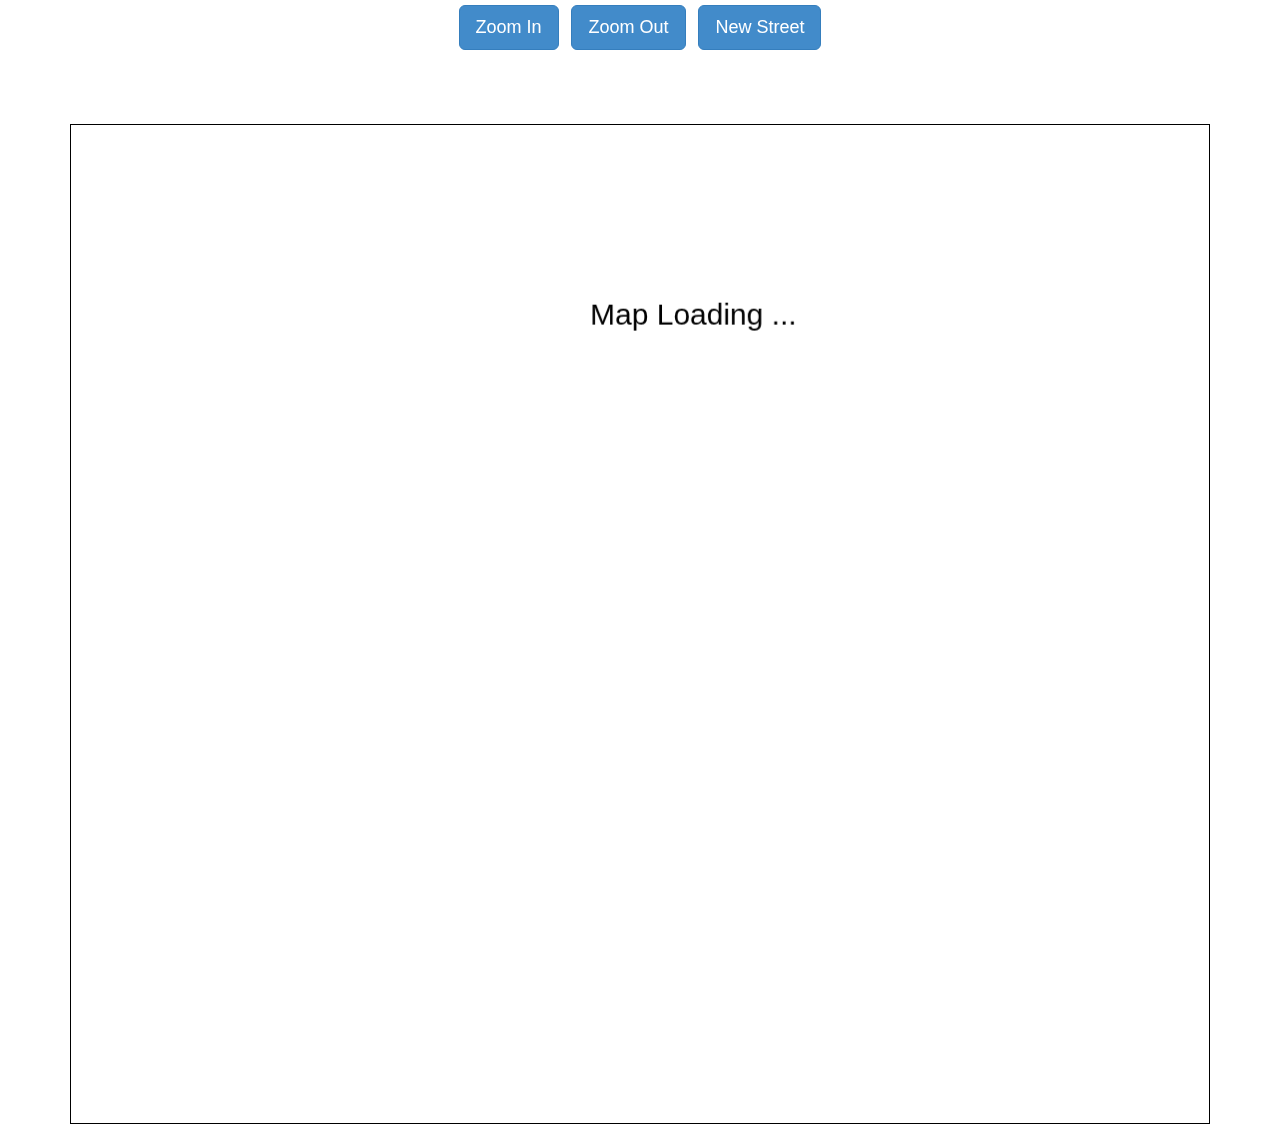
==== commit 913de685: "Version 2" ====
--- a/map.html
+++ b/map.html
@@ -21,17 +21,21 @@
 <div class="body">
 
 <div role="main" class="main"><div class="container">
-	<div class="row">
-		<div class="col-md-3">
-			<button class="btn btn-primary btn-lg" style="margin:0.25em;" onClick="location.href='index.html';">Select New Street</button>
+	<nav class="navbar-fixed-top">
+		<div class="row">
+			<div class="col-md-12" style="text-align:center">
+				<button class="btn btn-primary btn-lg" style="margin:0.25em;" onClick="zoom(10)">Zoom In</button>
+				<button class="btn btn-primary btn-lg" style="margin:0.25em;" onClick="zoom(-10)">Zoom Out</button>
+				<button class="btn btn-primary btn-lg" style="margin:0.25em;" onClick="location.href='index.html';">New Street</button>
+			</div>
 		</div>
-		<div class="col-md-9 street" id="street_name"></div>
-	</div>
-		
-	<div class="row"><div class="col-md-12">
-		<canvas id="mapCanvas" style="max-width:100%;height:auto;"></canvas>
-	</div></div>
-	
+		<div class="row"><div class="col-md-12 street" id="street_name"></div></div>
+	</nav>
+
+	<div class="row"><div class="col-md-12"><div id="filter_div">
+		<canvas id="mapCanvas" style="max-width:100%;height:auto;margin-top:110px;border:1px solid black"></canvas>
+	</div></div></div>
+
 </div></div>
 
 </div>
@@ -44,8 +48,24 @@
 var street_name;
 
 var canvas = document.getElementsByTagName('canvas')[0];
-canvas.width = 1140; canvas.height = 2000;
-
+canvas.width = 1140; canvas.height = 1000;
+
+var num_pts = [];
+var x_coord;
+var y_coord;
+
+var x = 0;
+var y = 0;
+
+var x_offset = 0;
+var y_offset = 0;
+
+var scale;
+var default_scale;
+
+var map = new Image();
+var ctx = canvas.getContext('2d');
+	
 function readCookie(name)
 {
     var cookie = localStorage.getItem(name);
@@ -64,8 +84,141 @@
 	map_number = map_number * 1; //make it a number rather than string
 	street_number = street_number * 1; //make it a number rather than string
 
-	setMapData(map_number, street_number);
-}
+	setMapData(map_number);
+	drawMap(street_number);
+
+	document.getElementById('filter_div').addEventListener("touchstart", touchHandler, true);
+    document.getElementById('filter_div').addEventListener("touchmove", touchHandler, true);
+    document.getElementById('filter_div').addEventListener("touchend", touchHandler, true);
+    document.getElementById('filter_div').addEventListener("touchcancel", touchHandler, true);
+/*
+	document.addEventListener("touchstart", touchHandler, true);
+    document.addEventListener("touchmove", touchHandler, true);
+    document.addEventListener("touchend", touchHandler, true);
+    document.addEventListener("touchcancel", touchHandler, true);
+*/
+    
+// ---------------------- Start of Mouse listener events ------------------------------
+	var zoom = function(evt){
+		var delta = evt.wheelDelta ? evt.wheelDelta/40 : evt.detail ? -evt.detail : 10;
+		if (delta) {
+			scale = scale*Math.pow(1.01,delta);
+			if (scale < 0.25) scale = 0.25;
+			redrawMap();
+		}
+		return evt.preventDefault() && false;
+	};
+	canvas.addEventListener('DOMMouseScroll',zoom,false);
+	canvas.addEventListener('mousewheel',zoom,false);
+	//--------------------------------------------
+	canvas.addEventListener('mousedown', mouseDownListener, false);
+	
+	function mouseDownListener(evt) {
+		//getting mouse position correctly, being mindful of resizing that may have occured in the browser:
+		var mouseX;
+		var mouseY;
+		var bRect = canvas.getBoundingClientRect();
+		mouseX = (evt.clientX - bRect.left)*(canvas.width/bRect.width);
+		mouseY = (evt.clientY - bRect.top)*(canvas.height/bRect.height);
+				
+		dragging = true;
+		startX = mouseX - x_offset;
+		startY = mouseY - y_offset;
+
+		if (dragging) {
+			window.addEventListener('mousemove', mouseMoveListener, false);
+		}
+		canvas.removeEventListener('mousedown', mouseDownListener, false);
+		window.addEventListener('mouseup', mouseUpListener, false);
+		
+		//code below prevents the mouse down from having an effect on the main browser window:
+		if (evt.preventDefault) {
+			evt.preventDefault();
+		} //standard
+		else if (evt.returnValue) {
+			evt.returnValue = false;
+		} //older IE
+		return false;
+	}
+
+	function mouseMoveListener(evt) {
+	if (!dragging) return;
+		var mouseX;
+		var mouseY;
+		var bRect = canvas.getBoundingClientRect();
+		mouseX = (evt.clientX - bRect.left)*(canvas.width/bRect.width);
+		mouseY = (evt.clientY - bRect.top)*(canvas.height/bRect.height);
+		
+		endX = mouseX;
+		endY = mouseY;
+		
+		x_offset = endX - startX;
+		y_offset = endY - startY;
+
+		redrawMap();
+	}
+	
+	function mouseUpListener(evt) {
+		canvas.addEventListener("mousedown", mouseDownListener, false);
+		window.removeEventListener("mouseup", mouseUpListener, false);
+		if (dragging) {
+			dragging = false;
+			window.removeEventListener("mousemove", mouseMoveListener, false);
+		}
+	}
+// ---------------------- End of Mouse listener events ------------------------------
+}
+
+function touchHandler(event)
+{
+    var touches = event.changedTouches,
+        first = touches[0],
+        type = "";
+    switch(event.type)
+    {
+        case "touchstart": type = "mousedown"; break;
+        case "touchmove":  type = "mousemove"; break;        
+        case "touchend":   type = "mouseup";   break;
+        default:           return;
+    }
+
+    // initMouseEvent(type, canBubble, cancelable, view, clickCount, 
+    //                screenX, screenY, clientX, clientY, ctrlKey, 
+    //                altKey, shiftKey, metaKey, button, relatedTarget);
+
+    var simulatedEvent = document.createEvent("MouseEvent");
+    simulatedEvent.initMouseEvent(type, true, true, window, 1, 
+                                  first.screenX, first.screenY, 
+                                  first.clientX, first.clientY, false, 
+                                  false, false, false, 0/*left*/, null);
+
+    first.target.dispatchEvent(simulatedEvent);
+    // event.preventDefault();
+}
+// ---------------------- Start of button nav functions ------------------------------
+function zoom(delta)
+{
+	if (delta) {
+		scale = scale*Math.pow(1.01,delta);
+		if (scale < 0.25) scale = 0.25;
+		redrawMap();
+	}
+}
+
+function pan(xx,yy)	{
+	y_offset = y_offset + yy;
+	x_offset = x_offset + xx;
+	redrawMap();
+}
+
+function resetPanZoom(){
+	scale = default_scale;
+	x_offset = 1;
+	y_offset = 1;
+	redrawMap();
+}
+	
+// ---------------------- End of button nav functions ------------------------------
 
 function displayLoading()
 {
@@ -75,20 +228,55 @@
 	ctx.fillText("Map Loading ...",canvas.width/2-50,200);
 }
 
-function setMapData(map_number, street_number)
+function setMapData(map_number)
 {
 	switch (map_number) {
-		case 1: mapWidth = 1963; mapHeight = 2310; mapFileName = 'img/sector-a.jpg'; drawMapA(street_number); break;
-		case 2: mapWidth = 2151; mapHeight = 3000; mapFileName = 'img/sector-b.jpg'; drawMapB(street_number);break;
-		case 3: mapWidth = 2395; mapHeight = 3260; mapFileName = 'img/sector-c.jpg'; drawMapC(street_number);break;
-		case 4: mapWidth = 3356; mapHeight = 2882; mapFileName = 'img/sector-d.jpg'; drawMapD(street_number);break;
+		case 1: mapWidth = 1963; mapHeight = 2310; scale = canvas.width / mapWidth; default_scale = scale; mapFileName = 'img/sector-a.jpg'; set_a_data(); break;
+		case 2: mapWidth = 2151; mapHeight = 3000; scale = canvas.width / mapWidth; default_scale = scale; mapFileName = 'img/sector-b.jpg'; set_b_data(); break;
+		case 3: mapWidth = 2395; mapHeight = 3260; scale = canvas.width / mapWidth; default_scale = scale; mapFileName = 'img/sector-c.jpg'; set_c_data(); break;
+		case 4: mapWidth = 3356; mapHeight = 2882; scale = canvas.width / mapWidth; default_scale = scale; mapFileName = 'img/sector-d.jpg'; set_d_data(); break;
 		break;
 	}
 }
 
-function drawMapA(calle)
-{
-	var num_pts = [];
+function drawMap(calle)
+{
+	map.onload = function() {
+		ctx.clearRect(0, 0, canvas.width, canvas.height);
+		ctx.drawImage(map,x,y,mapWidth*scale,mapHeight*scale);
+		ctx.lineWidth = 10 * scale;
+		ctx.strokeStyle = '#ff0000';
+		ctx.beginPath();
+		ctx.moveTo(x_coord[calle][0] * scale,y_coord[calle][0] * scale);
+		for (n = 1; n < num_pts[calle]; n++)
+		{
+			ctx.lineTo(x_coord[calle][n] * scale,y_coord[calle][n] * scale);
+			ctx.stroke();
+		}
+	}
+	map.src = mapFileName;
+}
+
+function redrawMap()
+{
+	ctx.clearRect(0, 0, canvas.width, canvas.height);	
+	ctx.drawImage(map,x_offset,y_offset,mapWidth*scale,mapHeight*scale);
+
+	ctx.lineWidth = 10 * scale;
+	ctx.strokeStyle = '#ff0000';
+	ctx.beginPath();
+	ctx.moveTo(x_coord[street_number][0] * scale + x_offset, y_coord[street_number][0] * scale + y_offset);
+	for (n = 1; n < num_pts[street_number]; n++)
+	{
+		ctx.lineTo(x_coord[street_number][n] * scale + x_offset, y_coord[street_number][n] * scale + y_offset);
+		ctx.stroke();
+	}
+}
+
+//-----------------------------------------------------------------------------
+
+function set_a_data()
+{
 	num_pts[0] = 2;
 	num_pts[1] = 2;
 	num_pts[2] = 2;
@@ -142,11 +330,11 @@
 	num_pts[50] = 2;
 	num_pts[51] = 2;
 	num_pts[52] = 2;
-
-	
-	var x_coord = new Array(53);
+	
+	x_coord = new Array(53);
 	for (i=0; i<53; i++)
 	x_coord[i]=new Array(10);
+	
 	x_coord[0][0] = 1060;x_coord[0][1] = 1155;x_coord[0][2] = 0;x_coord[0][3] = 0;x_coord[0][4] = 0;x_coord[0][5] = 0;x_coord[0][6] = 0;x_coord[0][7] = 0;x_coord[0][8] = 0;x_coord[0][9] = 0;
 	x_coord[1][0] = 111;x_coord[1][1] = 618;x_coord[1][2] = 0;x_coord[1][3] = 0;x_coord[1][4] = 0;x_coord[1][5] = 0;x_coord[1][6] = 0;x_coord[1][7] = 0;x_coord[1][8] = 0;x_coord[1][9] = 0;
 	x_coord[2][0] = 80;x_coord[2][1] = 282;x_coord[2][2] = 0;x_coord[2][3] = 0;x_coord[2][4] = 0;x_coord[2][5] = 0;x_coord[2][6] = 0;x_coord[2][7] = 0;x_coord[2][8] = 0;x_coord[2][9] = 0;
@@ -202,7 +390,7 @@
 	x_coord[52][0] = 1556;x_coord[52][1] = 1468;x_coord[52][2] = 0;x_coord[52][3] = 0;x_coord[52][4] = 0;x_coord[52][5] = 0;x_coord[52][6] = 0;x_coord[52][7] = 0;x_coord[52][8] = 0;x_coord[52][9] = 0;
 
 
-	var y_coord = new Array(53);
+	y_coord = new Array(53);
 	for (i=0; i<53; i++)
 	y_coord[i]=new Array(10);
 
@@ -259,133 +447,22 @@
 	y_coord[50][0] = 1559;y_coord[50][1] = 1470;y_coord[50][2] = 0;y_coord[50][3] = 0;y_coord[50][4] = 0;y_coord[50][5] = 0;y_coord[50][6] = 0;y_coord[50][7] = 0;y_coord[50][8] = 0;y_coord[50][9] = 0;
 	y_coord[51][0] = 1141;y_coord[51][1] = 1355;y_coord[51][2] = 0;y_coord[51][3] = 0;y_coord[51][4] = 0;y_coord[51][5] = 0;y_coord[51][6] = 0;y_coord[51][7] = 0;y_coord[51][8] = 0;y_coord[51][9] = 0;
 	y_coord[52][0] = 497;y_coord[52][1] = 96;y_coord[52][2] = 0;y_coord[52][3] = 0;y_coord[52][4] = 0;y_coord[52][5] = 0;y_coord[52][6] = 0;y_coord[52][7] = 0;y_coord[52][8] = 0;y_coord[52][9] = 0;
-
-	var map = new Image();
-	var ctx = canvas.getContext('2d');
-	var scale = canvas.width / mapWidth;
-	var x = 0;
-	var y = 0;
-
-	var x_offset = 0;
-	var y_offset = 0;
-	
-	map.onload = function() {
-		ctx.clearRect(0, 0, canvas.width, canvas.height);
-		ctx.drawImage(map,x,y,mapWidth*scale,mapHeight*scale);
-		ctx.lineWidth = 10 * scale;
-		ctx.strokeStyle = '#ff0000';
-		ctx.beginPath();
-		ctx.moveTo(x_coord[calle][0] * scale,y_coord[calle][0] * scale);
-		for (n = 1; n < num_pts[calle]; n++)
-		{
-			ctx.lineTo(x_coord[calle][n] * scale,y_coord[calle][n] * scale);
-			ctx.stroke();
-		}
-	}
-	map.src = mapFileName;
-
-	function redrawMap() {
-		ctx.clearRect(0, 0, canvas.width, canvas.height);	
-		ctx.drawImage(map,x_offset,y_offset,mapWidth*scale,mapHeight*scale);
-
-		ctx.lineWidth = 10 * scale;
-		ctx.strokeStyle = '#ff0000';
-		ctx.beginPath();
-		ctx.moveTo(x_coord[street_number][0] * scale + x_offset, y_coord[street_number][0] * scale + y_offset);
-		for (n = 1; n < num_pts[street_number]; n++)
-		{
-			ctx.lineTo(x_coord[street_number][n] * scale + x_offset, y_coord[street_number][n] * scale + y_offset);
-			ctx.stroke();
-		}
-	}
-
-	//----------------------------
-	// Mouse listeners and events
-	//----------------------------
-	var zoom = function(evt){
-		var delta = evt.wheelDelta ? evt.wheelDelta/40 : evt.detail ? -evt.detail : 10;
-		if (delta) {
-			scale = scale*Math.pow(1.01,delta);
-			if (scale < 0.25) scale = 0.25;
-			redrawMap();
-		}
-		return evt.preventDefault() && false;
-	};
-	canvas.addEventListener('DOMMouseScroll',zoom,false);
-	canvas.addEventListener('mousewheel',zoom,false);
-	//--------------------------------------------
-	canvas.addEventListener('mousedown', mouseDownListener, false);
-	
-	function mouseDownListener(evt) {
-		//getting mouse position correctly, being mindful of resizing that may have occured in the browser:
-		var mouseX;
-		var mouseY;
-		var bRect = canvas.getBoundingClientRect();
-		mouseX = (evt.clientX - bRect.left)*(canvas.width/bRect.width);
-		mouseY = (evt.clientY - bRect.top)*(canvas.height/bRect.height);
-				
-		dragging = true;
-		startX = mouseX - x_offset;
-		startY = mouseY - y_offset;
-
-		if (dragging) {
-			window.addEventListener('mousemove', mouseMoveListener, false);
-		}
-		canvas.removeEventListener('mousedown', mouseDownListener, false);
-		window.addEventListener('mouseup', mouseUpListener, false);
-		
-		//code below prevents the mouse down from having an effect on the main browser window:
-		if (evt.preventDefault) {
-			evt.preventDefault();
-		} //standard
-		else if (evt.returnValue) {
-			evt.returnValue = false;
-		} //older IE
-		return false;
-	}
-
-	function mouseMoveListener(evt) {
-	if (!dragging) return;
-		var mouseX;
-		var mouseY;
-		var bRect = canvas.getBoundingClientRect();
-		mouseX = (evt.clientX - bRect.left)*(canvas.width/bRect.width);
-		mouseY = (evt.clientY - bRect.top)*(canvas.height/bRect.height);
-		
-		endX = mouseX;
-		endY = mouseY;
-		
-		x_offset = endX - startX;
-		y_offset = endY - startY;
-
-		redrawMap();
-	}
-	
-	function mouseUpListener(evt) {
-		canvas.addEventListener("mousedown", mouseDownListener, false);
-		window.removeEventListener("mouseup", mouseUpListener, false);
-		if (dragging) {
-			dragging = false;
-			window.removeEventListener("mousemove", mouseMoveListener, false);
-		}
-	}
-}
-//-----------------------------------------------------------------------------
-function drawMapB(calle)
-{
-	var num_pts = [];
-	num_pts[0] = 2;
+}
+
+function set_b_data()
+{
+	num_pts[0] = 7;
 	num_pts[1] = 2;
-	num_pts[2] = 4;
-	num_pts[3] = 7;
-	num_pts[4] = 2;
-	num_pts[5] = 4;
-	num_pts[6] = 2;
+	num_pts[2] = 2;
+	num_pts[3] = 4;
+	num_pts[4] = 7;
+	num_pts[5] = 2;
+	num_pts[6] = 4;
 	num_pts[7] = 2;
 	num_pts[8] = 2;
 	num_pts[9] = 2;
 	num_pts[10] = 2;
-	num_pts[11] = 7;
+	num_pts[11] = 2;
 	num_pts[12] = 2;
 	num_pts[13] = 2;
 	num_pts[14] = 4;
@@ -406,22 +483,22 @@
 	num_pts[29] = 2;
 	num_pts[30] = 2;
 	
-	var x_coord = new Array(31);
+	x_coord = new Array(31);
 	for (i=0; i<31; i++)
 	x_coord[i]=new Array(10);
 	
-	x_coord[0][0] = 811;x_coord[0][1] = 1448;x_coord[0][2] = 251667;x_coord[0][3] = 251667;x_coord[0][4] = 251667;x_coord[0][5] = 251667;x_coord[0][6] = 251667;x_coord[0][7] = 251667;x_coord[0][8] = 251667;x_coord[0][9] = 251667;
-	x_coord[1][0] = 82;x_coord[1][1] = 445;x_coord[1][2] = 251667;x_coord[1][3] = 251667;x_coord[1][4] = 251667;x_coord[1][5] = 251667;x_coord[1][6] = 251667;x_coord[1][7] = 251667;x_coord[1][8] = 251667;x_coord[1][9] = 251667;
-	x_coord[2][0] = 295;x_coord[2][1] = 704;x_coord[2][2] = 717;x_coord[2][3] = 1030;x_coord[2][4] = 251667;x_coord[2][5] = 251667;x_coord[2][6] = 251667;x_coord[2][7] = 251667;x_coord[2][8] = 251667;x_coord[2][9] = 251667;
-	x_coord[3][0] = 540;x_coord[3][1] = 609;x_coord[3][2] = 733;x_coord[3][3] = 801;x_coord[3][4] = 888;x_coord[3][5] = 1019;x_coord[3][6] = 1086;x_coord[3][7] = 251667;x_coord[3][8] = 251667;x_coord[3][9] = 251667;
-	x_coord[4][0] = 302;x_coord[4][1] = 926;x_coord[4][2] = 251667;x_coord[4][3] = 251667;x_coord[4][4] = 251667;x_coord[4][5] = 251667;x_coord[4][6] = 251667;x_coord[4][7] = 251667;x_coord[4][8] = 251667;x_coord[4][9] = 251667;
-	x_coord[5][0] = 292;x_coord[5][1] = 737;x_coord[5][2] = 759;x_coord[5][3] = 1070;x_coord[5][4] = 251667;x_coord[5][5] = 251667;x_coord[5][6] = 251667;x_coord[5][7] = 251667;x_coord[5][8] = 251667;x_coord[5][9] = 251667;
-	x_coord[6][0] = 890;x_coord[6][1] = 1185;x_coord[6][2] = 251667;x_coord[6][3] = 251667;x_coord[6][4] = 251667;x_coord[6][5] = 251667;x_coord[6][6] = 251667;x_coord[6][7] = 251667;x_coord[6][8] = 251667;x_coord[6][9] = 251667;
-	x_coord[7][0] = 304;x_coord[7][1] = 792;x_coord[7][2] = 251667;x_coord[7][3] = 251667;x_coord[7][4] = 251667;x_coord[7][5] = 251667;x_coord[7][6] = 251667;x_coord[7][7] = 251667;x_coord[7][8] = 251667;x_coord[7][9] = 251667;
-	x_coord[8][0] = 1047;x_coord[8][1] = 1172;x_coord[8][2] = 251667;x_coord[8][3] = 251667;x_coord[8][4] = 251667;x_coord[8][5] = 251667;x_coord[8][6] = 251667;x_coord[8][7] = 251667;x_coord[8][8] = 251667;x_coord[8][9] = 251667;
-	x_coord[9][0] = 798;x_coord[9][1] = 1107;x_coord[9][2] = 251667;x_coord[9][3] = 251667;x_coord[9][4] = 251667;x_coord[9][5] = 251667;x_coord[9][6] = 251667;x_coord[9][7] = 251667;x_coord[9][8] = 251667;x_coord[9][9] = 251667;
-	x_coord[10][0] = 636;x_coord[10][1] = 1015;x_coord[10][2] = 251667;x_coord[10][3] = 251667;x_coord[10][4] = 251667;x_coord[10][5] = 251667;x_coord[10][6] = 251667;x_coord[10][7] = 251667;x_coord[10][8] = 251667;x_coord[10][9] = 251667;
-	x_coord[11][0] = 1947;x_coord[11][1] = 1741;x_coord[11][2] = 1363;x_coord[11][3] = 1237;x_coord[11][4] = 932;x_coord[11][5] = 599;x_coord[11][6] = 292;x_coord[11][7] = 251667;x_coord[11][8] = 251667;x_coord[11][9] = 251667;
+	x_coord[0][0] = 1947;x_coord[0][1] = 1741;x_coord[0][2] = 1363;x_coord[0][3] = 1237;x_coord[0][4] = 932;x_coord[0][5] = 599;x_coord[0][6] = 292;x_coord[0][7] = 251667;x_coord[0][8] = 251667;x_coord[0][9] = 251667;
+	x_coord[1][0] = 811;x_coord[1][1] = 1448;x_coord[1][2] = 251667;x_coord[1][3] = 251667;x_coord[1][4] = 251667;x_coord[1][5] = 251667;x_coord[1][6] = 251667;x_coord[1][7] = 251667;x_coord[1][8] = 251667;x_coord[1][9] = 251667;
+	x_coord[2][0] = 82;x_coord[2][1] = 445;x_coord[2][2] = 251667;x_coord[2][3] = 251667;x_coord[2][4] = 251667;x_coord[2][5] = 251667;x_coord[2][6] = 251667;x_coord[2][7] = 251667;x_coord[2][8] = 251667;x_coord[2][9] = 251667;
+	x_coord[3][0] = 295;x_coord[3][1] = 704;x_coord[3][2] = 717;x_coord[3][3] = 1030;x_coord[3][4] = 251667;x_coord[3][5] = 251667;x_coord[3][6] = 251667;x_coord[3][7] = 251667;x_coord[3][8] = 251667;x_coord[3][9] = 251667;
+	x_coord[4][0] = 540;x_coord[4][1] = 609;x_coord[4][2] = 733;x_coord[4][3] = 801;x_coord[4][4] = 888;x_coord[4][5] = 1019;x_coord[4][6] = 1086;x_coord[4][7] = 251667;x_coord[4][8] = 251667;x_coord[4][9] = 251667;
+	x_coord[5][0] = 302;x_coord[5][1] = 926;x_coord[5][2] = 251667;x_coord[5][3] = 251667;x_coord[5][4] = 251667;x_coord[5][5] = 251667;x_coord[5][6] = 251667;x_coord[5][7] = 251667;x_coord[5][8] = 251667;x_coord[5][9] = 251667;
+	x_coord[6][0] = 292;x_coord[6][1] = 737;x_coord[6][2] = 759;x_coord[6][3] = 1070;x_coord[6][4] = 251667;x_coord[6][5] = 251667;x_coord[6][6] = 251667;x_coord[6][7] = 251667;x_coord[6][8] = 251667;x_coord[6][9] = 251667;
+	x_coord[7][0] = 890;x_coord[7][1] = 1185;x_coord[7][2] = 251667;x_coord[7][3] = 251667;x_coord[7][4] = 251667;x_coord[7][5] = 251667;x_coord[7][6] = 251667;x_coord[7][7] = 251667;x_coord[7][8] = 251667;x_coord[7][9] = 251667;
+	x_coord[8][0] = 304;x_coord[8][1] = 792;x_coord[8][2] = 251667;x_coord[8][3] = 251667;x_coord[8][4] = 251667;x_coord[8][5] = 251667;x_coord[8][6] = 251667;x_coord[8][7] = 251667;x_coord[8][8] = 251667;x_coord[8][9] = 251667;
+	x_coord[9][0] = 1047;x_coord[9][1] = 1172;x_coord[9][2] = 251667;x_coord[9][3] = 251667;x_coord[9][4] = 251667;x_coord[9][5] = 251667;x_coord[9][6] = 251667;x_coord[9][7] = 251667;x_coord[9][8] = 251667;x_coord[9][9] = 251667;
+	x_coord[10][0] = 798;x_coord[10][1] = 1107;x_coord[10][2] = 251667;x_coord[10][3] = 251667;x_coord[10][4] = 251667;x_coord[10][5] = 251667;x_coord[10][6] = 251667;x_coord[10][7] = 251667;x_coord[10][8] = 251667;x_coord[10][9] = 251667;
+	x_coord[11][0] = 636;x_coord[11][1] = 1015;x_coord[11][2] = 251667;x_coord[11][3] = 251667;x_coord[11][4] = 251667;x_coord[11][5] = 251667;x_coord[11][6] = 251667;x_coord[11][7] = 251667;x_coord[11][8] = 251667;x_coord[11][9] = 251667;
 	x_coord[12][0] = 956;x_coord[12][1] = 1146;x_coord[12][2] = 251667;x_coord[12][3] = 251667;x_coord[12][4] = 251667;x_coord[12][5] = 251667;x_coord[12][6] = 251667;x_coord[12][7] = 251667;x_coord[12][8] = 251667;x_coord[12][9] = 251667;
 	x_coord[13][0] = 1149;x_coord[13][1] = 1264;x_coord[13][2] = 251667;x_coord[13][3] = 251667;x_coord[13][4] = 251667;x_coord[13][5] = 251667;x_coord[13][6] = 251667;x_coord[13][7] = 251667;x_coord[13][8] = 251667;x_coord[13][9] = 251667;
 	x_coord[14][0] = 1744;x_coord[14][1] = 1903;x_coord[14][2] = 2027;x_coord[14][3] = 2063;x_coord[14][4] = 251667;x_coord[14][5] = 251667;x_coord[14][6] = 251667;x_coord[14][7] = 251667;x_coord[14][8] = 251667;x_coord[14][9] = 251667;
@@ -442,22 +519,22 @@
 	x_coord[29][0] = 298;x_coord[29][1] = 995;x_coord[29][2] = 251667;x_coord[29][3] = 251667;x_coord[29][4] = 251667;x_coord[29][5] = 251667;x_coord[29][6] = 251667;x_coord[29][7] = 251667;x_coord[29][8] = 251667;x_coord[29][9] = 251667;
 	x_coord[30][0] = 1768;x_coord[30][1] = 2137;x_coord[30][2] = 251667;x_coord[30][3] = 251667;x_coord[30][4] = 251667;x_coord[30][5] = 251667;x_coord[30][6] = 251667;x_coord[30][7] = 251667;x_coord[30][8] = 251667;x_coord[30][9] = 251667;
 
-	var y_coord = new Array(31);
+	y_coord = new Array(31);
 	for (i=0; i<31; i++)
 	y_coord[i]=new Array(10);
 
-	y_coord[0][0] = 809;y_coord[0][1] = 501;y_coord[0][2] = 8871515;y_coord[0][3] = 8871515;y_coord[0][4] = 8871515;y_coord[0][5] = 8871515;y_coord[0][6] = 8871515;y_coord[0][7] = 8871515;y_coord[0][8] = 8871515;y_coord[0][9] = 8871515;
-	y_coord[1][0] = 1248;y_coord[1][1] = 1001;y_coord[1][2] = 8871515;y_coord[1][3] = 8871515;y_coord[1][4] = 8871515;y_coord[1][5] = 8871515;y_coord[1][6] = 8871515;y_coord[1][7] = 8871515;y_coord[1][8] = 8871515;y_coord[1][9] = 8871515;
-	y_coord[2][0] = 2161;y_coord[2][1] = 1976;y_coord[2][2] = 1986;y_coord[2][3] = 1828;y_coord[2][4] = 8871515;y_coord[2][5] = 8871515;y_coord[2][6] = 8871515;y_coord[2][7] = 8871515;y_coord[2][8] = 8871515;y_coord[2][9] = 8871515;
-	y_coord[3][0] = 1626;y_coord[3][1] = 1767;y_coord[3][2] = 2029;y_coord[3][3] = 2151;y_coord[3][4] = 2340;y_coord[3][5] = 2604;y_coord[3][6] = 2735;y_coord[3][7] = 8871515;y_coord[3][8] = 8871515;y_coord[3][9] = 8871515;
-	y_coord[4][0] = 1921;y_coord[4][1] = 1605;y_coord[4][2] = 8871515;y_coord[4][3] = 8871515;y_coord[4][4] = 8871515;y_coord[4][5] = 8871515;y_coord[4][6] = 8871515;y_coord[4][7] = 8871515;y_coord[4][8] = 8871515;y_coord[4][9] = 8871515;
-	y_coord[5][0] = 2236;y_coord[5][1] = 2030;y_coord[5][2] = 2069;y_coord[5][3] = 1910;y_coord[5][4] = 8871515;y_coord[5][5] = 8871515;y_coord[5][6] = 8871515;y_coord[5][7] = 8871515;y_coord[5][8] = 8871515;y_coord[5][9] = 8871515;
-	y_coord[6][0] = 2340;y_coord[6][1] = 2309;y_coord[6][2] = 8871515;y_coord[6][3] = 8871515;y_coord[6][4] = 8871515;y_coord[6][5] = 8871515;y_coord[6][6] = 8871515;y_coord[6][7] = 8871515;y_coord[6][8] = 8871515;y_coord[6][9] = 8871515;
-	y_coord[7][0] = 1581;y_coord[7][1] = 1339;y_coord[7][2] = 8871515;y_coord[7][3] = 8871515;y_coord[7][4] = 8871515;y_coord[7][5] = 8871515;y_coord[7][6] = 8871515;y_coord[7][7] = 8871515;y_coord[7][8] = 8871515;y_coord[7][9] = 8871515;
-	y_coord[8][0] = 2429;y_coord[8][1] = 2671;y_coord[8][2] = 8871515;y_coord[8][3] = 8871515;y_coord[8][4] = 8871515;y_coord[8][5] = 8871515;y_coord[8][6] = 8871515;y_coord[8][7] = 8871515;y_coord[8][8] = 8871515;y_coord[8][9] = 8871515;
-	y_coord[9][0] = 2151;y_coord[9][1] = 1989;y_coord[9][2] = 8871515;y_coord[9][3] = 8871515;y_coord[9][4] = 8871515;y_coord[9][5] = 8871515;y_coord[9][6] = 8871515;y_coord[9][7] = 8871515;y_coord[9][8] = 8871515;y_coord[9][9] = 8871515;
-	y_coord[10][0] = 2799;y_coord[10][1] = 2605;y_coord[10][2] = 8871515;y_coord[10][3] = 8871515;y_coord[10][4] = 8871515;y_coord[10][5] = 8871515;y_coord[10][6] = 8871515;y_coord[10][7] = 8871515;y_coord[10][8] = 8871515;y_coord[10][9] = 8871515;
-	y_coord[11][0] = 1022;y_coord[11][1] = 936;y_coord[11][2] = 854;y_coord[11][3] = 878;y_coord[11][4] = 1061;y_coord[11][5] = 1251;y_coord[11][6] = 1476;y_coord[11][7] = 8871515;y_coord[11][8] = 8871515;y_coord[11][9] = 8871515;
+	y_coord[0][0] = 1022;y_coord[0][1] = 936;y_coord[0][2] = 854;y_coord[0][3] = 878;y_coord[0][4] = 1061;y_coord[0][5] = 1251;y_coord[0][6] = 1476;y_coord[0][7] = 8871515;y_coord[0][8] = 8871515;y_coord[0][9] = 8871515;
+	y_coord[1][0] = 809;y_coord[1][1] = 501;y_coord[1][2] = 8871515;y_coord[1][3] = 8871515;y_coord[1][4] = 8871515;y_coord[1][5] = 8871515;y_coord[1][6] = 8871515;y_coord[1][7] = 8871515;y_coord[1][8] = 8871515;y_coord[1][9] = 8871515;
+	y_coord[2][0] = 1248;y_coord[2][1] = 1001;y_coord[2][2] = 8871515;y_coord[2][3] = 8871515;y_coord[2][4] = 8871515;y_coord[2][5] = 8871515;y_coord[2][6] = 8871515;y_coord[2][7] = 8871515;y_coord[2][8] = 8871515;y_coord[2][9] = 8871515;
+	y_coord[3][0] = 2161;y_coord[3][1] = 1976;y_coord[3][2] = 1986;y_coord[3][3] = 1828;y_coord[3][4] = 8871515;y_coord[3][5] = 8871515;y_coord[3][6] = 8871515;y_coord[3][7] = 8871515;y_coord[3][8] = 8871515;y_coord[3][9] = 8871515;
+	y_coord[4][0] = 1626;y_coord[4][1] = 1767;y_coord[4][2] = 2029;y_coord[4][3] = 2151;y_coord[4][4] = 2340;y_coord[4][5] = 2604;y_coord[4][6] = 2735;y_coord[4][7] = 8871515;y_coord[4][8] = 8871515;y_coord[4][9] = 8871515;
+	y_coord[5][0] = 1921;y_coord[5][1] = 1605;y_coord[5][2] = 8871515;y_coord[5][3] = 8871515;y_coord[5][4] = 8871515;y_coord[5][5] = 8871515;y_coord[5][6] = 8871515;y_coord[5][7] = 8871515;y_coord[5][8] = 8871515;y_coord[5][9] = 8871515;
+	y_coord[6][0] = 2236;y_coord[6][1] = 2030;y_coord[6][2] = 2069;y_coord[6][3] = 1910;y_coord[6][4] = 8871515;y_coord[6][5] = 8871515;y_coord[6][6] = 8871515;y_coord[6][7] = 8871515;y_coord[6][8] = 8871515;y_coord[6][9] = 8871515;
+	y_coord[7][0] = 2340;y_coord[7][1] = 2309;y_coord[7][2] = 8871515;y_coord[7][3] = 8871515;y_coord[7][4] = 8871515;y_coord[7][5] = 8871515;y_coord[7][6] = 8871515;y_coord[7][7] = 8871515;y_coord[7][8] = 8871515;y_coord[7][9] = 8871515;
+	y_coord[8][0] = 1581;y_coord[8][1] = 1339;y_coord[8][2] = 8871515;y_coord[8][3] = 8871515;y_coord[8][4] = 8871515;y_coord[8][5] = 8871515;y_coord[8][6] = 8871515;y_coord[8][7] = 8871515;y_coord[8][8] = 8871515;y_coord[8][9] = 8871515;
+	y_coord[9][0] = 2429;y_coord[9][1] = 2671;y_coord[9][2] = 8871515;y_coord[9][3] = 8871515;y_coord[9][4] = 8871515;y_coord[9][5] = 8871515;y_coord[9][6] = 8871515;y_coord[9][7] = 8871515;y_coord[9][8] = 8871515;y_coord[9][9] = 8871515;
+	y_coord[10][0] = 2151;y_coord[10][1] = 1989;y_coord[10][2] = 8871515;y_coord[10][3] = 8871515;y_coord[10][4] = 8871515;y_coord[10][5] = 8871515;y_coord[10][6] = 8871515;y_coord[10][7] = 8871515;y_coord[10][8] = 8871515;y_coord[10][9] = 8871515;
+	y_coord[11][0] = 2799;y_coord[11][1] = 2605;y_coord[11][2] = 8871515;y_coord[11][3] = 8871515;y_coord[11][4] = 8871515;y_coord[11][5] = 8871515;y_coord[11][6] = 8871515;y_coord[11][7] = 8871515;y_coord[11][8] = 8871515;y_coord[11][9] = 8871515;
 	y_coord[12][0] = 2185;y_coord[12][1] = 2073;y_coord[12][2] = 8871515;y_coord[12][3] = 8871515;y_coord[12][4] = 8871515;y_coord[12][5] = 8871515;y_coord[12][6] = 8871515;y_coord[12][7] = 8871515;y_coord[12][8] = 8871515;y_coord[12][9] = 8871515;
 	y_coord[13][0] = 2379;y_coord[13][1] = 2600;y_coord[13][2] = 8871515;y_coord[13][3] = 8871515;y_coord[13][4] = 8871515;y_coord[13][5] = 8871515;y_coord[13][6] = 8871515;y_coord[13][7] = 8871515;y_coord[13][8] = 8871515;y_coord[13][9] = 8871515;
 	y_coord[14][0] = 1080;y_coord[14][1] = 1146;y_coord[14][2] = 1158;y_coord[14][3] = 1219;y_coord[14][4] = 8871515;y_coord[14][5] = 8871515;y_coord[14][6] = 8871515;y_coord[14][7] = 8871515;y_coord[14][8] = 8871515;y_coord[14][9] = 8871515;
@@ -477,121 +554,10 @@
 	y_coord[28][0] = 964;y_coord[28][1] = 1164;y_coord[28][2] = 8871515;y_coord[28][3] = 8871515;y_coord[28][4] = 8871515;y_coord[28][5] = 8871515;y_coord[28][6] = 8871515;y_coord[28][7] = 8871515;y_coord[28][8] = 8871515;y_coord[28][9] = 8871515;
 	y_coord[29][0] = 2091;y_coord[29][1] = 1751;y_coord[29][2] = 8871515;y_coord[29][3] = 8871515;y_coord[29][4] = 8871515;y_coord[29][5] = 8871515;y_coord[29][6] = 8871515;y_coord[29][7] = 8871515;y_coord[29][8] = 8871515;y_coord[29][9] = 8871515;
 	y_coord[30][0] = 1354;y_coord[30][1] = 1183;y_coord[30][2] = 8871515;y_coord[30][3] = 8871515;y_coord[30][4] = 8871515;y_coord[30][5] = 8871515;y_coord[30][6] = 8871515;y_coord[30][7] = 8871515;y_coord[30][8] = 8871515;y_coord[30][9] = 8871515;
-
-	var map = new Image();
-	var ctx = canvas.getContext('2d');
-	var scale = canvas.width / mapWidth;
-	var x = 0;
-	var y = 0;
-
-	var x_offset = 0;
-	var y_offset = 0;
-	
-	map.onload = function() {
-		ctx.clearRect(0, 0, canvas.width, canvas.height);
-		ctx.drawImage(map,x,y,mapWidth*scale,mapHeight*scale);
-		ctx.lineWidth = 10 * scale;
-		ctx.strokeStyle = '#ff0000';
-		ctx.beginPath();
-		ctx.moveTo(x_coord[calle][0] * scale,y_coord[calle][0] * scale);
-		for (n = 1; n < num_pts[calle]; n++)
-		{
-			ctx.lineTo(x_coord[calle][n] * scale,y_coord[calle][n] * scale);
-			ctx.stroke();
-		}
-	}
-	map.src = mapFileName;
-
-	function redrawMap() {
-		ctx.clearRect(0, 0, canvas.width, canvas.height);	
-		ctx.drawImage(map,x_offset,y_offset,mapWidth*scale,mapHeight*scale);
-
-		ctx.lineWidth = 10 * scale;
-		ctx.strokeStyle = '#ff0000';
-		ctx.beginPath();
-		ctx.moveTo(x_coord[street_number][0] * scale + x_offset, y_coord[street_number][0] * scale + y_offset);
-		for (n = 1; n < num_pts[street_number]; n++)
-		{
-			ctx.lineTo(x_coord[street_number][n] * scale + x_offset, y_coord[street_number][n] * scale + y_offset);
-			ctx.stroke();
-		}
-	}
-
-	//----------------------------
-	// Mouse listeners and events
-	//----------------------------
-	var zoom = function(evt){
-		var delta = evt.wheelDelta ? evt.wheelDelta/40 : evt.detail ? -evt.detail : 10;
-		if (delta) {
-			scale = scale*Math.pow(1.01,delta);
-			if (scale < 0.25) scale = 0.25;
-			redrawMap();
-		}
-		return evt.preventDefault() && false;
-	};
-	canvas.addEventListener('DOMMouseScroll',zoom,false);
-	canvas.addEventListener('mousewheel',zoom,false);
-	//--------------------------------------------
-	canvas.addEventListener('mousedown', mouseDownListener, false);
-	
-	function mouseDownListener(evt) {
-		//getting mouse position correctly, being mindful of resizing that may have occured in the browser:
-		var mouseX;
-		var mouseY;
-		var bRect = canvas.getBoundingClientRect();
-		mouseX = (evt.clientX - bRect.left)*(canvas.width/bRect.width);
-		mouseY = (evt.clientY - bRect.top)*(canvas.height/bRect.height);
-				
-		dragging = true;
-		startX = mouseX - x_offset;
-		startY = mouseY - y_offset;
-
-		if (dragging) {
-			window.addEventListener('mousemove', mouseMoveListener, false);
-		}
-		canvas.removeEventListener('mousedown', mouseDownListener, false);
-		window.addEventListener('mouseup', mouseUpListener, false);
-		
-		//code below prevents the mouse down from having an effect on the main browser window:
-		if (evt.preventDefault) {
-			evt.preventDefault();
-		} //standard
-		else if (evt.returnValue) {
-			evt.returnValue = false;
-		} //older IE
-		return false;
-	}
-
-	function mouseMoveListener(evt) {
-	if (!dragging) return;
-		var mouseX;
-		var mouseY;
-		var bRect = canvas.getBoundingClientRect();
-		mouseX = (evt.clientX - bRect.left)*(canvas.width/bRect.width);
-		mouseY = (evt.clientY - bRect.top)*(canvas.height/bRect.height);
-		
-		endX = mouseX;
-		endY = mouseY;
-		
-		x_offset = endX - startX;
-		y_offset = endY - startY;
-
-		redrawMap();
-	}
-	
-	function mouseUpListener(evt) {
-		canvas.addEventListener("mousedown", mouseDownListener, false);
-		window.removeEventListener("mouseup", mouseUpListener, false);
-		if (dragging) {
-			dragging = false;
-			window.removeEventListener("mousemove", mouseMoveListener, false);
-		}
-	}
-}
-//-----------------------------------------------------------------------------
-function drawMapC(calle)
-{
-	var num_pts = [];
+}
+
+function set_c_data()
+{
 	num_pts[0] = 7;
 	num_pts[1] = 4;
 	num_pts[2] = 2;
@@ -633,7 +599,7 @@
 	num_pts[38] = 2;
 	num_pts[39] = 2;
 	
-	var x_coord = new Array(40);
+	x_coord = new Array(40);
 	for (i=0; i<40; i++)
 	x_coord[i]=new Array(10);
 	
@@ -678,7 +644,7 @@
 	x_coord[38][0] = 533;x_coord[38][1] = 185;x_coord[38][2] = 254069;x_coord[38][3] = 254069;x_coord[38][4] = 254069;x_coord[38][5] = 254069;x_coord[38][6] = 254069;x_coord[38][7] = 254069;x_coord[38][8] = 254069;x_coord[38][9] = 254069;
 	x_coord[39][0] = 1038;x_coord[39][1] = 1244;x_coord[39][2] = 254069;x_coord[39][3] = 254069;x_coord[39][4] = 254069;x_coord[39][5] = 254069;x_coord[39][6] = 254069;x_coord[39][7] = 254069;x_coord[39][8] = 254069;x_coord[39][9] = 254069;
 
-	var y_coord = new Array(40);
+	y_coord = new Array(40);
 	for (i=0; i<40; i++)
 	y_coord[i]=new Array(10);
 
@@ -722,121 +688,10 @@
 	y_coord[37][0] = 2638;y_coord[37][1] = 2760;y_coord[37][2] = 2779;y_coord[37][3] = 2884;y_coord[37][4] = 3127;y_coord[37][5] = 8870355;y_coord[37][6] = 8870355;y_coord[37][7] = 8870355;y_coord[37][8] = 8870355;y_coord[37][9] = 8870355;
 	y_coord[38][0] = 457;y_coord[38][1] = 594;y_coord[38][2] = 8870355;y_coord[38][3] = 8870355;y_coord[38][4] = 8870355;y_coord[38][5] = 8870355;y_coord[38][6] = 8870355;y_coord[38][7] = 8870355;y_coord[38][8] = 8870355;y_coord[38][9] = 8870355;
 	y_coord[39][0] = 3243;y_coord[39][1] = 3017;y_coord[39][2] = 8870355;y_coord[39][3] = 8870355;y_coord[39][4] = 8870355;y_coord[39][5] = 8870355;y_coord[39][6] = 8870355;y_coord[39][7] = 8870355;y_coord[39][8] = 8870355;y_coord[39][9] = 8870355;
-
-	var map = new Image();
-	var ctx = canvas.getContext('2d');
-	var scale = canvas.width / mapWidth;
-	var x = 0;
-	var y = 0;
-
-	var x_offset = 0;
-	var y_offset = 0;
-	
-	map.onload = function() {
-		ctx.clearRect(0, 0, canvas.width, canvas.height);
-		ctx.drawImage(map,x,y,mapWidth*scale,mapHeight*scale);
-		ctx.lineWidth = 10 * scale;
-		ctx.strokeStyle = '#ff0000';
-		ctx.beginPath();
-		ctx.moveTo(x_coord[calle][0] * scale,y_coord[calle][0] * scale);
-		for (n = 1; n < num_pts[calle]; n++)
-		{
-			ctx.lineTo(x_coord[calle][n] * scale,y_coord[calle][n] * scale);
-			ctx.stroke();
-		}
-	}
-	map.src = mapFileName;
-
-	function redrawMap() {
-		ctx.clearRect(0, 0, canvas.width, canvas.height);	
-		ctx.drawImage(map,x_offset,y_offset,mapWidth*scale,mapHeight*scale);
-
-		ctx.lineWidth = 10 * scale;
-		ctx.strokeStyle = '#ff0000';
-		ctx.beginPath();
-		ctx.moveTo(x_coord[street_number][0] * scale + x_offset, y_coord[street_number][0] * scale + y_offset);
-		for (n = 1; n < num_pts[street_number]; n++)
-		{
-			ctx.lineTo(x_coord[street_number][n] * scale + x_offset, y_coord[street_number][n] * scale + y_offset);
-			ctx.stroke();
-		}
-	}
-
-	//----------------------------
-	// Mouse listeners and events
-	//----------------------------
-	var zoom = function(evt){
-		var delta = evt.wheelDelta ? evt.wheelDelta/40 : evt.detail ? -evt.detail : 10;
-		if (delta) {
-			scale = scale*Math.pow(1.01,delta);
-			if (scale < 0.25) scale = 0.25;
-			redrawMap();
-		}
-		return evt.preventDefault() && false;
-	};
-	canvas.addEventListener('DOMMouseScroll',zoom,false);
-	canvas.addEventListener('mousewheel',zoom,false);
-	//--------------------------------------------
-	canvas.addEventListener('mousedown', mouseDownListener, false);
-	
-	function mouseDownListener(evt) {
-		//getting mouse position correctly, being mindful of resizing that may have occured in the browser:
-		var mouseX;
-		var mouseY;
-		var bRect = canvas.getBoundingClientRect();
-		mouseX = (evt.clientX - bRect.left)*(canvas.width/bRect.width);
-		mouseY = (evt.clientY - bRect.top)*(canvas.height/bRect.height);
-				
-		dragging = true;
-		startX = mouseX - x_offset;
-		startY = mouseY - y_offset;
-
-		if (dragging) {
-			window.addEventListener('mousemove', mouseMoveListener, false);
-		}
-		canvas.removeEventListener('mousedown', mouseDownListener, false);
-		window.addEventListener('mouseup', mouseUpListener, false);
-		
-		//code below prevents the mouse down from having an effect on the main browser window:
-		if (evt.preventDefault) {
-			evt.preventDefault();
-		} //standard
-		else if (evt.returnValue) {
-			evt.returnValue = false;
-		} //older IE
-		return false;
-	}
-
-	function mouseMoveListener(evt) {
-	if (!dragging) return;
-		var mouseX;
-		var mouseY;
-		var bRect = canvas.getBoundingClientRect();
-		mouseX = (evt.clientX - bRect.left)*(canvas.width/bRect.width);
-		mouseY = (evt.clientY - bRect.top)*(canvas.height/bRect.height);
-		
-		endX = mouseX;
-		endY = mouseY;
-		
-		x_offset = endX - startX;
-		y_offset = endY - startY;
-
-		redrawMap();
-	}
-	
-	function mouseUpListener(evt) {
-		canvas.addEventListener("mousedown", mouseDownListener, false);
-		window.removeEventListener("mouseup", mouseUpListener, false);
-		if (dragging) {
-			dragging = false;
-			window.removeEventListener("mousemove", mouseMoveListener, false);
-		}
-	}
-}
-//-----------------------------------------------------------------------------
-function drawMapD(calle)
-{
-	var num_pts = [];
+}
+
+function set_d_data()
+{
 	num_pts[0] = 10;
 	num_pts[1] = 5;
 	num_pts[2] = 2;
@@ -918,9 +773,8 @@
 	num_pts[78] = 2;
 	num_pts[79] = 3;
 	num_pts[80] = 2;
-
-	
-	var x_coord = new Array(81);
+	
+	x_coord = new Array(81);
 	for (i=0; i<81; i++)
 	x_coord[i]=new Array(10);
 	
@@ -1006,7 +860,7 @@
 	x_coord[79][0] = 495;x_coord[79][1] = 750;x_coord[79][2] = 853;x_coord[79][3] = 256490;x_coord[79][4] = 256490;x_coord[79][5] = 256490;x_coord[79][6] = 256490;x_coord[79][7] = 256490;x_coord[79][8] = 256490;x_coord[79][9] = 256490;
 	x_coord[80][0] = 1134;x_coord[80][1] = 1324;x_coord[80][2] = 256490;x_coord[80][3] = 256490;x_coord[80][4] = 256490;x_coord[80][5] = 256490;x_coord[80][6] = 256490;x_coord[80][7] = 256490;x_coord[80][8] = 256490;x_coord[80][9] = 256490;
 
-	var y_coord = new Array(81);
+	y_coord = new Array(81);
 	for (i=0; i<81; i++)
 	y_coord[i]=new Array(10);
 
@@ -1091,117 +945,8 @@
 	y_coord[78][0] = 568;y_coord[78][1] = 655;y_coord[78][2] = 8868351;y_coord[78][3] = 8868351;y_coord[78][4] = 8868351;y_coord[78][5] = 8868351;y_coord[78][6] = 8868351;y_coord[78][7] = 8868351;y_coord[78][8] = 8868351;y_coord[78][9] = 8868351;
 	y_coord[79][0] = 1487;y_coord[79][1] = 1358;y_coord[79][2] = 1237;y_coord[79][3] = 8868351;y_coord[79][4] = 8868351;y_coord[79][5] = 8868351;y_coord[79][6] = 8868351;y_coord[79][7] = 8868351;y_coord[79][8] = 8868351;y_coord[79][9] = 8868351;
 	y_coord[80][0] = 1718;y_coord[80][1] = 1890;y_coord[80][2] = 8868351;y_coord[80][3] = 8868351;y_coord[80][4] = 8868351;y_coord[80][5] = 8868351;y_coord[80][6] = 8868351;y_coord[80][7] = 8868351;y_coord[80][8] = 8868351;y_coord[80][9] = 8868351;
-
-	var map = new Image();
-	var ctx = canvas.getContext('2d');
-	var scale = canvas.width / mapWidth;
-	var x = 0;
-	var y = 0;
-
-	var x_offset = 0;
-	var y_offset = 0;
-	
-	map.onload = function() {
-		ctx.clearRect(0, 0, canvas.width, canvas.height);
-		ctx.drawImage(map,x,y,mapWidth*scale,mapHeight*scale);
-		ctx.lineWidth = 10 * scale;
-		ctx.strokeStyle = '#ff0000';
-		ctx.beginPath();
-		ctx.moveTo(x_coord[calle][0] * scale,y_coord[calle][0] * scale);
-		for (n = 1; n < num_pts[calle]; n++)
-		{
-			ctx.lineTo(x_coord[calle][n] * scale,y_coord[calle][n] * scale);
-			ctx.stroke();
-		}
-	}
-	map.src = mapFileName;
-
-	function redrawMap() {
-		ctx.clearRect(0, 0, canvas.width, canvas.height);	
-		ctx.drawImage(map,x_offset,y_offset,mapWidth*scale,mapHeight*scale);
-
-		ctx.lineWidth = 10 * scale;
-		ctx.strokeStyle = '#ff0000';
-		ctx.beginPath();
-		ctx.moveTo(x_coord[street_number][0] * scale + x_offset, y_coord[street_number][0] * scale + y_offset);
-		for (n = 1; n < num_pts[street_number]; n++)
-		{
-			ctx.lineTo(x_coord[street_number][n] * scale + x_offset, y_coord[street_number][n] * scale + y_offset);
-			ctx.stroke();
-		}
-	}
-
-	//----------------------------
-	// Mouse listeners and events
-	//----------------------------
-	var zoom = function(evt){
-		var delta = evt.wheelDelta ? evt.wheelDelta/40 : evt.detail ? -evt.detail : 10;
-		if (delta) {
-			scale = scale*Math.pow(1.01,delta);
-			if (scale < 0.25) scale = 0.25;
-			redrawMap();
-		}
-		return evt.preventDefault() && false;
-	};
-	canvas.addEventListener('DOMMouseScroll',zoom,false);
-	canvas.addEventListener('mousewheel',zoom,false);
-	//--------------------------------------------
-	canvas.addEventListener('mousedown', mouseDownListener, false);
-	
-	function mouseDownListener(evt) {
-		//getting mouse position correctly, being mindful of resizing that may have occured in the browser:
-		var mouseX;
-		var mouseY;
-		var bRect = canvas.getBoundingClientRect();
-		mouseX = (evt.clientX - bRect.left)*(canvas.width/bRect.width);
-		mouseY = (evt.clientY - bRect.top)*(canvas.height/bRect.height);
-				
-		dragging = true;
-		startX = mouseX - x_offset;
-		startY = mouseY - y_offset;
-
-		if (dragging) {
-			window.addEventListener('mousemove', mouseMoveListener, false);
-		}
-		canvas.removeEventListener('mousedown', mouseDownListener, false);
-		window.addEventListener('mouseup', mouseUpListener, false);
-		
-		//code below prevents the mouse down from having an effect on the main browser window:
-		if (evt.preventDefault) {
-			evt.preventDefault();
-		} //standard
-		else if (evt.returnValue) {
-			evt.returnValue = false;
-		} //older IE
-		return false;
-	}
-
-	function mouseMoveListener(evt) {
-	if (!dragging) return;
-		var mouseX;
-		var mouseY;
-		var bRect = canvas.getBoundingClientRect();
-		mouseX = (evt.clientX - bRect.left)*(canvas.width/bRect.width);
-		mouseY = (evt.clientY - bRect.top)*(canvas.height/bRect.height);
-		
-		endX = mouseX;
-		endY = mouseY;
-		
-		x_offset = endX - startX;
-		y_offset = endY - startY;
-
-		redrawMap();
-	}
-	
-	function mouseUpListener(evt) {
-		canvas.addEventListener("mousedown", mouseDownListener, false);
-		window.removeEventListener("mouseup", mouseUpListener, false);
-		if (dragging) {
-			dragging = false;
-			window.removeEventListener("mousemove", mouseMoveListener, false);
-		}
-	}
-}
+}
+
 </script>
 
 <!-- Libs -->
--- a/css/custom.css
+++ b/css/custom.css
@@ -178,84 +178,6 @@
 @media(max-width: 480px){
 h1 {font-size: 1.5em;}
 }
-
-input.bot_vol {
-	text-align:center;
-	height: 2.5em;
-}
-
-div.shop .quantity {
-	margin: 0;
-	overflow: hidden;
-	position: relative;
-	width: 125px;
-	height: 35px;
-	float: left;
-}
-
-div.shop .quantity .minus,
-div.shop .quantity .plus {
-	background: #f4f4f4;
-	border: 1px solid #C8BFC6;
-	border-radius: 2px;
-	box-shadow: none;
-	color: #5E5E5E;
-	cursor: pointer;
-	display: block;
-	font-size: 12px;
-	font-weight: bold;
-	height: 35px;
-	line-height: 13px;
-	margin: 0;
-	overflow: visible;
-	outline: 0;
-	padding: 0;
-	position: absolute;
-	text-align: center;
-	text-decoration: none;
-	text-shadow: 0 1px 0 rgba(255, 255, 255, 0.8);
-	vertical-align: text-top;
-	width: 35px;
-}
-
-div.shop .quantity .plus {right: 0; top: 0;}
-
-div.shop .quantity .qty {
-	border: 1px solid #CCC;
-	box-shadow: none;
-	float: left;
-	height: 35px;
-	padding: 0 39px;
-	text-align: center;
-	width: 125px;
-	font-size: 1em;
-}
-
-div.shop .quantity .qty::-webkit-inner-spin-button,
-div.shop .quantity .qty::-webkit-outer-spin-button { -webkit-appearance: none; margin: 0;}
-
-div.shop .quantity .qty::-ms-clear { display: none;}
-
-.form-inline  .form-control {width:auto;}
-
-.inner_div1 {
-	float			: left;
-	width			: 25%;
-	min-width		: 200px;
-	padding			: 1em;
-}
-.inner_div2 {
-	float			: left;
-	width			: 37%;
-	min-width		: 100px;
-	padding			: 1em;
-}
-.inner_div3 {
-	float			: left;
-	width			: 38%;
-	min-width		: 300px;
-	padding			: 1em;
-}
 .blue_cell {
 	background-color: #E9F1FC;
 	border			: 1px #C0C0C0 solid;
@@ -320,113 +242,24 @@
 	border-bottom-left-radius	: 10px;
 	border-bottom-right-radius	: 10px;
 }
-.form_div{
-	text-align		: left;
-	margin-left		: auto;
-	margin-right	: auto;	
-	padding			: 10px;
-	background-color: #C7DDF9;
-	border			: 1px #C0C0C0 solid;
-	border-radius	: 10px;
-}
-.dp_select {
-	border			: 1px solid #808080;
-	border-radius	: 0px;
-	height			: 1.75em;
-	padding			: 0;
-}
-.big_r {
-	font-size		: 5em;
-    font-weight 	: bold;
-	color			: #CC0000;
-}
-
-.kb_cell {
-	display				: inline-block;
-	margin				: 10px 15px;
-	border				: 1px #d79900 solid;
-	background-color	: #fff2ba;
-	background-repeat	: no-repeat;
-	background-position	: right 2px;
-}
-
-.wk_logo { background-image : url(../img/wickes-head.png)}
-.sf_logo { background-image : url(../img/sf-head.png)}
-.bq_logo { background-image : url(../img/bq-head.png)}
-
-table.products {
-	background-color: #fafafa;
-}
-.products_hd {
-	border-bottom	: 1px #d79900 solid;
-	background-color: #fff2ba;
-}
-table.hard_water_table {
-	outline			: 1px solid #000;
-	border-collapse	: collapse;
-	margin			: auto;
-	border-spacing	: 0px;
-	text-align		: center;
-}
-table.hard_water_table th{
-	text-align		: center;
-	border			: 1px solid #000;
-	padding			: 5px;
-}
-table.hard_water_table td{
-	border			: 1px solid #ddd;
-	border-left		: 1px solid #000;
-	border-right	: 1px solid #000;
-	padding			: 5px;
-}
 
 .center {text-align: center;}
 
-.side_text {
-	font-size	: 0.9em;
-	line-height	: 1.5;
-}
 .f12 {font-size:1.2em;}
 .f20 {font-size:2.0em;}
 
-.hw_maps_row {
-  width				: 100%;
-  margin-left		: auto;
-  margin-right		: auto;
-  margin-top		: 0;
-  margin-bottom		: 0;
-  max-width			: 510px;
-}
-.hw_maps_div{
-	position		: relative;
-	float			: left;
-	border			: 4px solid #CC0000;
-	margin			: 10px;
-}
-table.installation {
-	table-layout	: fixed;
-	text-align		: center;
-	border			: 1px #000000 solid;
-	border-collapse	: collapse;
-	margin			: 0 auto;
-	border-spacing	: 0px;}
-table.installation td{
-	border			: 1px #000000 solid;
-	padding			: 5px;
-}
-.fit_top_row{background-color : #F0F0F0}
-.fit_odd_row{background-color : #FAFAFA}
-.fit_even_row{background-color : #F0F0F0}
 .full_width_img{width:100%;}
 
 .street {
-	font-size	: 1.5em;
+	font-size	: 2em;
 	color		: #FF0000;
 	padding-top	: 0.5em;
+	text-align	: center;
+	font-weight	: bold;
 }
 
 .mapCanvas {
     cursor: -moz-zoom-in; 
     cursor: -webkit-zoom-in; 
     cursor: zoom-in;
-}+}
